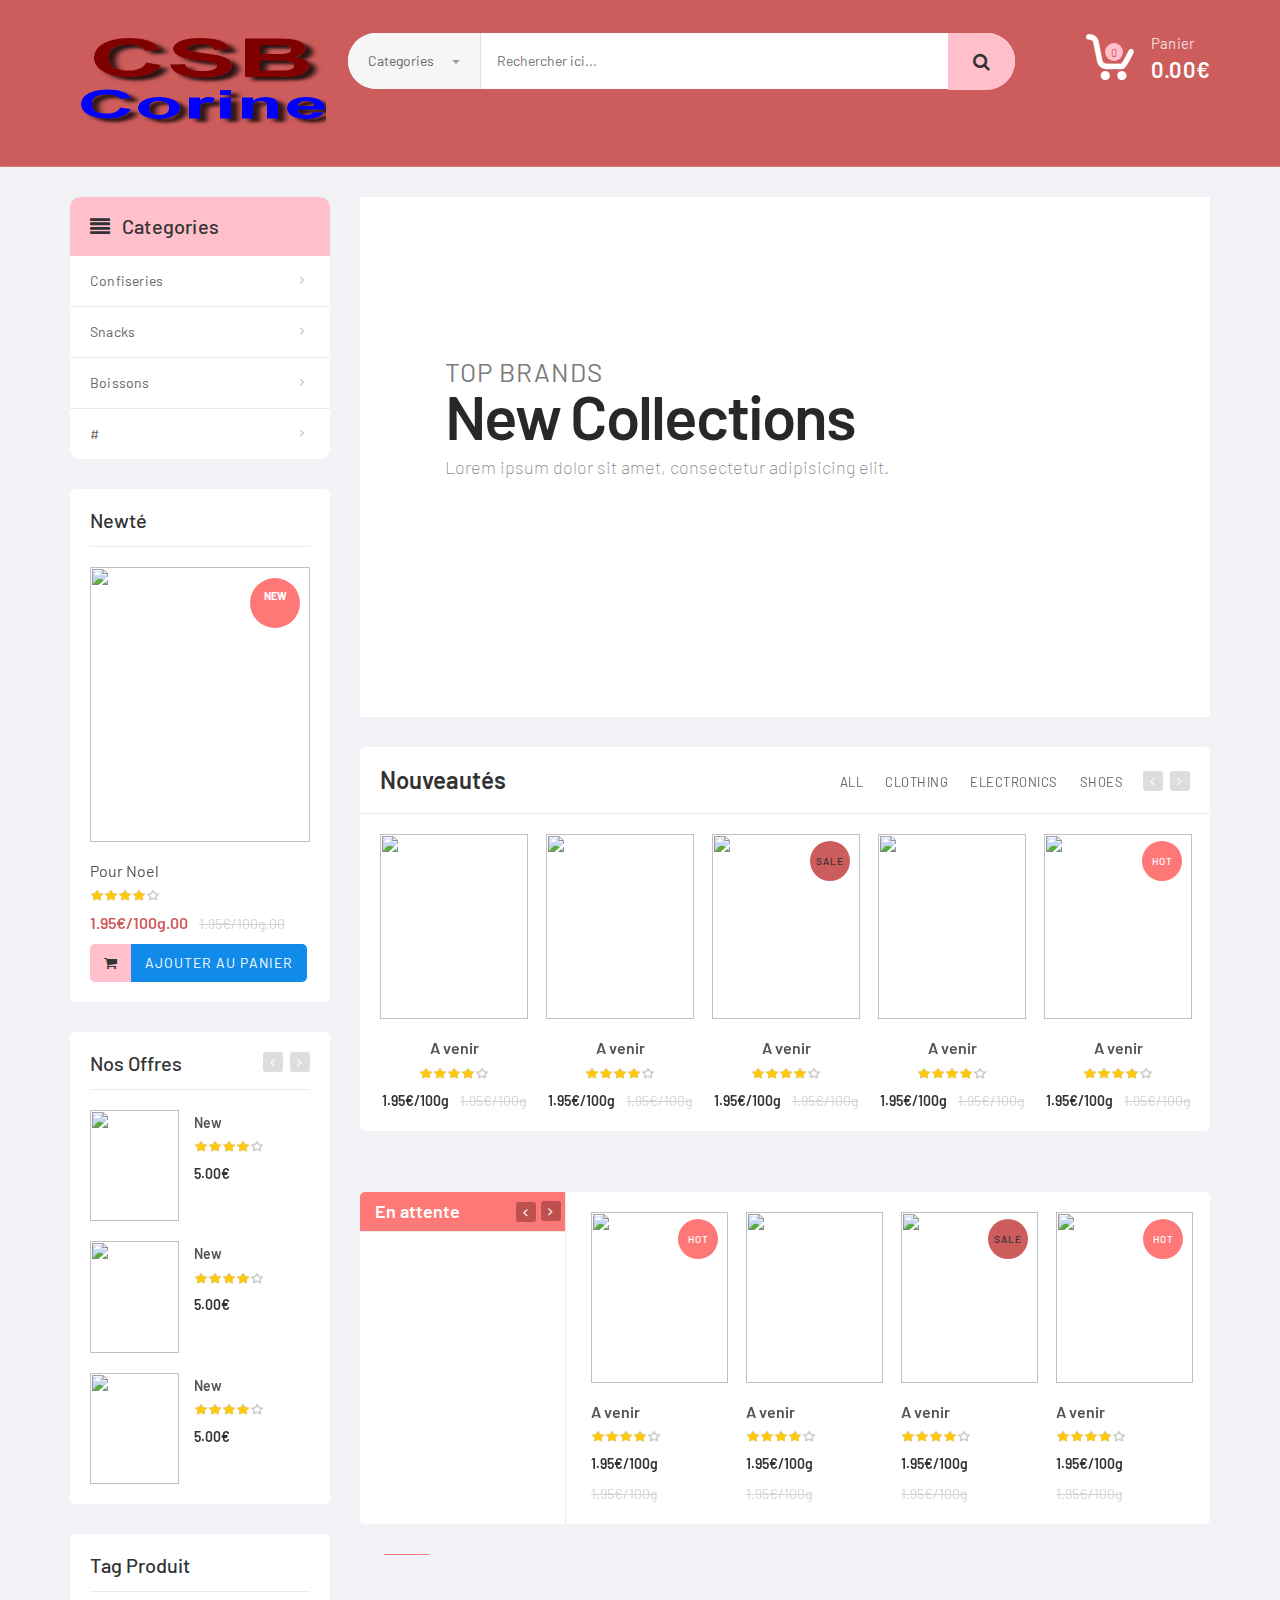
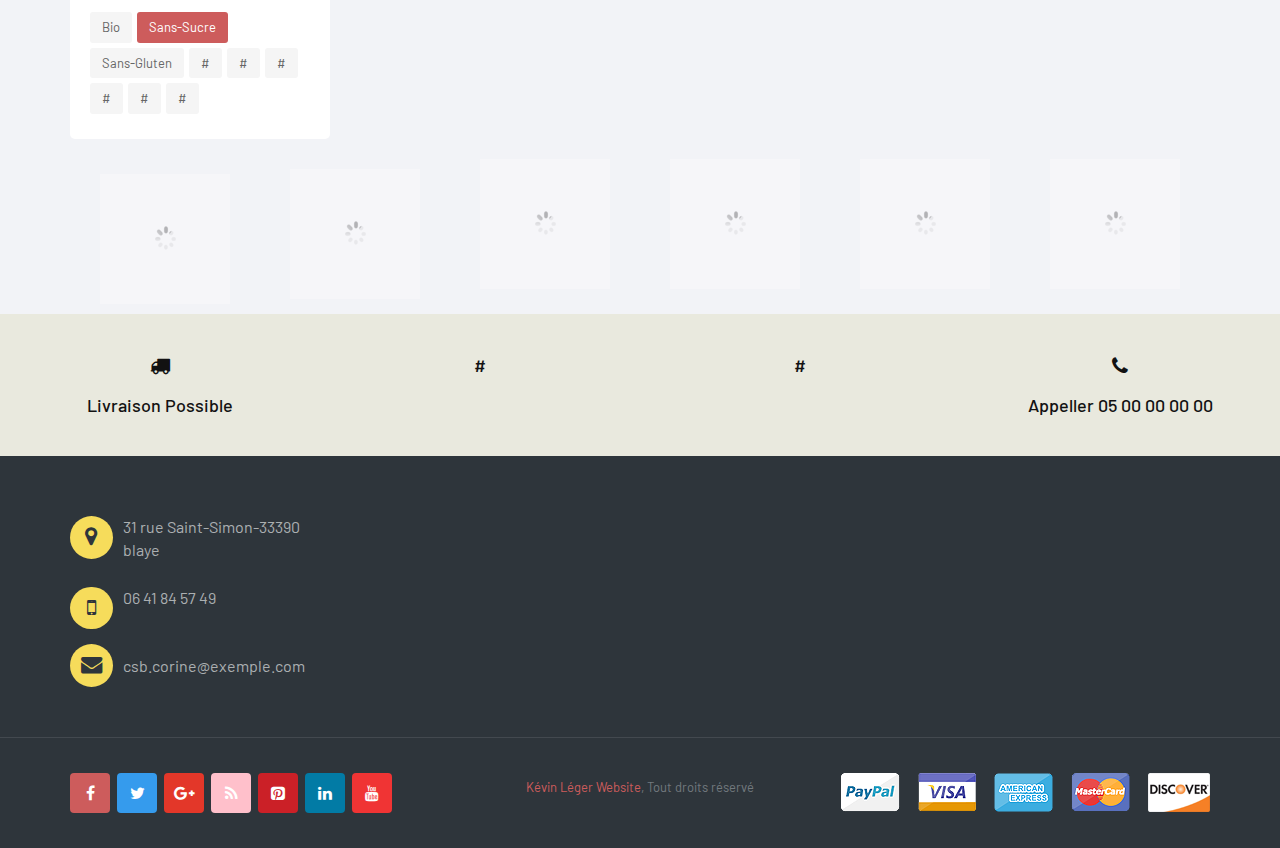
==== CSB/index.html @ 8a5435ad "Add files via upload" ====
<!DOCTYPE html>
<html lang="fr">

<head>
<!-- Meta -->
<meta charset="utf-8">
<meta name="viewport" content="width=device-width, initial-scale=1.0">
<meta name="description" content="">
<meta name="author" content="">
<meta name="robots" content="all">
<title>CSB-Corine</title>

<!-- Bootstrap Core CSS -->
<link rel="stylesheet" href="assets/css/bootstrap.min.css">

<!-- Customizable CSS -->
<link rel="stylesheet" href="assets/css/main.css">
<link rel="stylesheet" href="assets/css/blue.css">
<link rel="stylesheet" href="assets/css/owl.carousel.css">
<link rel="stylesheet" href="assets/css/owl.transitions.css">
<link rel="stylesheet" href="assets/css/animate.min.css">
<link rel="stylesheet" href="assets/css/rateit.css">
<link rel="stylesheet" href="assets/css/bootstrap-select.min.css">

<!-- Icons/Glyphs -->
<link rel="stylesheet" href="assets/css/font-awesome.css">

<!-- Fonts -->
<link href="https://fonts.googleapis.com/css?family=Barlow:200,300,300i,400,400i,500,500i,600,700,800" rel="stylesheet">
<link href='http://fonts.googleapis.com/css?family=Roboto:300,400,500,700' rel='stylesheet' type='text/css'>
<link href='https://fonts.googleapis.com/css?family=Open+Sans:400,300,400italic,600,600italic,700,700italic,800' rel='stylesheet' type='text/css'>
<link href='https://fonts.googleapis.com/css?family=Montserrat:400,700' rel='stylesheet' type='text/css'>
</head>
<body class="cnt-home">
<!-- ============================================== HEADER ============================================== -->
<header class="header-style-1">

  <div class="main-header">
    <div class="container">
      <div class="row">
        <div class="col-xs-12 col-sm-12 col-md-3 logo-holder">
          <!-- ============================================================= LOGO ============================================================= -->
          <div class="logo"> <a href="home.html"> <img src="assets/images/logo corine.png" style="width: 250px; height: 100px;" alt="logo"> </a> </div>
          <!-- /.logo -->
          <!-- ============================================================= LOGO : END ============================================================= -->
        </div>
        <!-- /.logo-holder -->

        <div class="col-lg-7 col-md-6 col-sm-8 col-xs-12 top-search-holder">
          <!-- /.contact-row -->
          <!-- ============================================================= SEARCH AREA ============================================================= -->
          <div class="search-area">
            <form>
              <div class="control-group">
                <ul class="categories-filter animate-dropdown">
                  <li class="dropdown"> <a class="dropdown-toggle" data-toggle="dropdown"
                      href="category.html">Categories <b class="caret"></b></a>
                    <ul class="dropdown-menu" role="menu">
                      <li role="presentation"><a role="menuitem" tabindex="-1" href="">- Confiseries</a>
                      </li>
                      <li role="presentation"><a role="menuitem" tabindex="-1" href="">- Snack</a>
                      </li>
                      <li role="presentation"><a role="menuitem" tabindex="-1" href="">- Boissons</a></li>
                     
                    </ul>
                  </li>
                </ul>
                <input class="search-field" placeholder="Rechercher ici..." />
                <a class="search-button" href="#"></a>
              </div>
            </form>
          </div>
          <!-- /.search-area -->
          <!-- ============================================================= SEARCH AREA : END ============================================================= -->
        </div>
        <!-- /.top-search-holder -->

        <div class="col-lg-2 col-md-3 col-sm-4 col-xs-12 animate-dropdown top-cart-row">
          <!-- ============================================================= SHOPPING CART DROPDOWN ============================================================= -->

          <div class="dropdown dropdown-cart"> <a href="#" class="dropdown-toggle lnk-cart" data-toggle="dropdown">
              <div class="items-cart-inner">
                <div class="basket">
                  <div class="basket-item-count"><span class="count">0</span></div>
                  <div class="total-price-basket"> <span class="lbl">Panier</span> <span
                      class="value">0.00€</span> </div>
                </div>
              </div>
            </a>
            <ul class="dropdown-menu">
              <li>
                <div class="cart-item product-summary">
                  <div class="row">
                    <div class="col-xs-4">
                      <div class="image"> <a href="#"><img src="#" alt=""></a>
                      </div>
                    </div>
                    <div class="col-xs-7">
 
                    </div>
                    <div class="col-xs-1 action"> <a href="#"><i class="fa fa-trash"></i></a> </div>
                  </div>
                </div>
                <!-- /.cart-item -->
                <div class="clearfix"></div>
                <hr>
                <div class="clearfix cart-total">
        
                  </div>
                  <div class="clearfix"></div>
                  <a href="checkout.html" class="btn btn-upper btn-primary btn-block m-t-20">Checkout</a>
                </div>
                <!-- /.cart-total-->

              </li>
            </ul>
            <!-- /.dropdown-menu-->
          </div>
          <!-- /.dropdown-cart -->

          <!-- ============================================================= SHOPPING CART DROPDOWN : END============================================================= -->
        </div>
        <!-- /.top-cart-row -->
      </div>
      <!-- /.row -->

    </div>
    <!-- /.container -->

  </div>
  <!-- /.main-header -->

  <!-- ============================================== NAVBAR ============================================== -->
  <div class="header-nav animate-dropdown">
    <div class="container">
      <div class="yamm navbar navbar-default" role="navigation">
        <div class="navbar-header">
          <button data-target="#mc-horizontal-menu-collapse" data-toggle="collapse" class="navbar-toggle collapsed"
            type="button">
            <span class="sr-only">Toggle navigation</span> <span class="icon-bar"></span> <span
              class="icon-bar"></span> <span class="icon-bar"></span> </button>

                
              <!-- /.navbar-nav -->
              <div class="clearfix"></div>
            </div>
            <!-- /.nav-outer -->
          </div>
          <!-- /.navbar-collapse -->

        </div>
        <!-- /.nav-bg-class -->
      </div>
      <!-- /.navbar-default -->
    </div>
    <!-- /.container-class -->

  </div>
  <!-- /.header-nav -->
  <!-- ============================================== NAVBAR : END ============================================== -->

</header>

<!-- ============================================== HEADER : END ============================================== -->
<div class="body-content outer-top-vs" id="top-banner-and-menu">
  <div class="container">
    <div class="row"> 
      <!-- ============================================== SIDEBAR ============================================== -->
      <div class="col-xs-12 col-sm-12 col-md-3 sidebar"> 
        
        <!-- ================================== TOP NAVIGATION ================================== -->
        <div class="side-menu animate-dropdown outer-bottom-xs">
          <div class="head"><i class="icon fa fa-align-justify fa-fw"></i> Categories</div>
          <nav class="yamm megamenu-horizontal">
            <ul class="nav">
              <li class="dropdown menu-item"> <a href="#" class="dropdown-toggle" data-toggle="dropdown"><i class="#" aria-hidden="true"></i>Confiseries</a>
                <ul class="dropdown-menu mega-menu">
                  <li class="yamm-content">
                    <div class="row">
                      <div class="col-sm-12 col-md-3">
                    
                      </div>
                      <!-- /.col -->
                      <div class="col-sm-12 col-md-3">
                    
                      </div>
                      <!-- /.col -->
                      <div class="col-sm-12 col-md-3">
                
                      </div>
                      <!-- /.col -->
                      <div class="col-sm-12 col-md-3">
                   
                      </div>
                      <!-- /.col --> 
                    </div>
                    <!-- /.row --> 
                  </li>
                  <!-- /.yamm-content -->
                </ul>
                <!-- /.dropdown-menu --> </li>
              <!-- /.menu-item -->
              
              <li class="dropdown menu-item"> <a href="#" class="dropdown-toggle" data-toggle="dropdown"><i class="#" aria-hidden="true"></i>Snacks</a> 
                <!-- ================================== MEGAMENU VERTICAL ================================== -->
                <ul class="dropdown-menu mega-menu">
                  <li class="yamm-content">
                    <div class="row">
                      <div class="col-xs-12 col-sm-12 col-lg-4">
                     
                      </div>
                      <div class="col-xs-12 col-sm-12 col-lg-4">
                   
                      </div>
                      <div class="dropdown-banner-holder"> <a href="#"><img alt="" src="assets/images/banners/banner-side.png" /></a> </div>
                    </div>
                    <!-- /.row --> 
                  </li>
                  <!-- /.yamm-content -->
                </ul>
                <!-- /.dropdown-menu --> 
                <!-- ================================== MEGAMENU VERTICAL ================================== --> </li>
              <!-- /.menu-item -->
              
              <li class="dropdown menu-item"> <a href="#" class="dropdown-toggle" data-toggle="dropdown"><i class="#" aria-hidden="true"></i>Boissons</a>
                <ul class="dropdown-menu mega-menu">
                  <li class="yamm-content">
                    <div class="row">
                      <div class="col-sm-12 col-md-3">
                  
                      
                      
                      
                  <!-- /.yamm-content -->
                </ul>
                <!-- /.dropdown-menu --> </li>
              <!-- /.menu-item -->
              
              <li class="dropdown menu-item"> <a href="#" class="dropdown-toggle" data-toggle="dropdown"><i class=""></i>#</a>
                <ul class="dropdown-menu mega-menu">
                  <li class="yamm-content">
                    <div class="row">
                      <div class="col-xs-12 col-sm-12 col-lg-4">
                    
                      </div>
                      <div class="col-xs-12 col-sm-12 col-lg-4">
                      
                      </div>
                      <div class="dropdown-banner-holder"> <a href="#"><img alt="" src="#" /></a> </div>
                    </div>
                    <!-- /.row --> 
                  </li>
                  <!-- /.yamm-content -->
                </ul>
                <!-- /.dropdown-menu --> </li>
              <!-- /.menu-item -->
              
          
            </ul>
            <!-- /.nav --> 
          </nav>
          <!-- /.megamenu-horizontal --> 
        </div>
        <!-- /.side-menu --> 
        <!-- ================================== TOP NAVIGATION : END ================================== --> 
        
        <!-- ============================================== HOT DEALS ============================================== -->
        <div class="sidebar-widget hot-deals outer-bottom-xs">
          <h3 class="section-title">Newté</h3>
          <div class="owl-carousel sidebar-carousel custom-carousel owl-theme outer-top-ss">
            <div class="item">
              <div class="products">
                <div class="hot-deal-wrapper">
                  <div class="image"> 
                  <a href="#">
                  <img src="#" alt=""> 
                  <img src="#" alt="" class="hover-image">
                  </a>
                  </div>
                  <div class="sale-offer-tag"><span>New<br>
                  </span></div>
                  <div class="timing-wrapper">
                    <div class="box-wrapper">
              
                    </div>
                  </div>
                </div>
                <!-- /.hot-deal-wrapper -->
                
                <div class="product-info text-left m-t-20">
                  <h3 class="name"><a href="#">Pour Noel</a></h3>
                  <div class="rating rateit-small"></div>
                  <div class="product-price"> <span class="price"> 1.95€/100g.00 </span> <span class="price-before-discount">1.95€/100g.00</span> </div>
                  <!-- /.product-price --> 
                  
                </div>
                <!-- /.product-info -->
                
                <div class="cart clearfix animate-effect">
                  <div class="action">
                    <div class="add-cart-button btn-group">
                      <button class="btn btn-primary icon" data-toggle="dropdown" type="button"> <i class="fa fa-shopping-cart"></i> </button>
                      <button class="btn btn-primary cart-btn" type="button">Ajouter au Panier</button>
                    </div>
                  </div>
                  <!-- /.action --> 
                </div>
                
              </div>
            </div>
          </div>
          <!-- /.sidebar-widget --> 
        </div>
        <!-- ============================================== HOT DEALS: END ============================================== --> 
        
        <!-- ============================================== Nos Offres ============================================== -->
        
        <div class="sidebar-widget outer-bottom-small">
          <h3 class="section-title">Nos Offres</h3>
          <div class="sidebar-widget-body outer-top-xs">
            <div class="owl-carousel sidebar-carousel special-offer custom-carousel owl-theme outer-top-xs">
              <div class="item">
                <div class="products special-product">
                  <div class="product">
                    <div class="product-micro">
                      <div class="row product-micro-row">
                        <div class="col col-xs-5">
                          <div class="product-image">
                            <div class="image"> <a href="#"> <img src="#" alt=""> </a> </div>
                            <!-- /.image --> 
                            
                          </div>
                          <!-- /.product-image --> 
                        </div>
                        <!-- /.col -->
                        <div class="col col-xs-7">
                          <div class="product-info">
                            <h3 class="name"><a href="#">New</a></h3>
                            <div class="rating rateit-small"></div>
                            <div class="product-price"> <span class="price"> 5.00€ </span> </div>
                            <!-- /.product-price --> 
                            
                          </div>
                        </div>
                        <!-- /.col --> 
                      </div>
                      <!-- /.product-micro-row --> 
                    </div>
                    <!-- /.product-micro --> 
                    
                  </div>
                  <div class="product">
                    <div class="product-micro">
                      <div class="row product-micro-row">
                        <div class="col col-xs-5">
                          <div class="product-image">
                            <div class="image"> <a href="#"> <img src="#" alt=""> </a> </div>
                            <!-- /.image --> 
                            
                          </div>
                          <!-- /.product-image --> 
                        </div>
                        <!-- /.col -->
                        <div class="col col-xs-7">
                          <div class="product-info">
                            <h3 class="name"><a href="#">New</a></h3>
                            <div class="rating rateit-small"></div>
                            <div class="product-price"> <span class="price"> 5.00€ </span> </div>
                            <!-- /.product-price --> 
                            
                          </div>
                        </div>
                        <!-- /.col --> 
                      </div>
                      <!-- /.product-micro-row --> 
                    </div>
                    <!-- /.product-micro --> 
                    
                  </div>
                  <div class="product">
                    <div class="product-micro">
                      <div class="row product-micro-row">
                        <div class="col col-xs-5">
                          <div class="product-image">
                            <div class="image"> <a href="#"> <img src="#" alt=""> </a> </div>
                            <!-- /.image --> 
                            
                          </div>
                          <!-- /.product-image --> 
                        </div>
                        <!-- /.col -->
                        <div class="col col-xs-7">
                          <div class="product-info">
                            <h3 class="name"><a href="#">New</a></h3>
                            <div class="rating rateit-small"></div>
                            <div class="product-price"> <span class="price"> 5.00€ </span> </div>
                            <!-- /.product-price --> 
                            
                          </div>
                        </div>
                        <!-- /.col --> 
                      </div>
                      <!-- /.product-micro-row --> 
                    </div>
                    <!-- /.product-micro --> 
                    
                  </div>
                </div>
              </div>
              <div class="item">
                <div class="products special-product">
                  <div class="product">
                    <div class="product-micro">
                      <div class="row product-micro-row">
                        <div class="col col-xs-5">
                          <div class="product-image">
                            <div class="image"> <a href="#"> <img src="#" alt=""> </a> </div>
                            <!-- /.image --> 
                            
                          </div>
                          <!-- /.product-image --> 
                        </div>
                        <!-- /.col -->
                        <div class="col col-xs-7">
                          <div class="product-info">
                            <h3 class="name"><a href="#">New</a></h3>
                            <div class="rating rateit-small"></div>
                            <div class="product-price"> <span class="price"> 5.00€ </span> </div>
                            <!-- /.product-price --> 
                            
                          </div>
                        </div>
                        <!-- /.col --> 
                      </div>
                      <!-- /.product-micro-row --> 
                    </div>
                    <!-- /.product-micro --> 
                    
                  </div>
                  <div class="product">
                    <div class="product-micro">
                      <div class="row product-micro-row">
                        <div class="col col-xs-5">
                          <div class="product-image">
                            <div class="image"> <a href="#"> <img src="#" alt=""> </a> </div>
                            <!-- /.image --> 
                            
                          </div>
                          <!-- /.product-image --> 
                        </div>
                        <!-- /.col -->
                        <div class="col col-xs-7">
                          <div class="product-info">
                            <h3 class="name"><a href="#">New</a></h3>
                            <div class="rating rateit-small"></div>
                            <div class="product-price"> <span class="price"> 5.00€ </span> </div>
                            <!-- /.product-price --> 
                            
                          </div>
                        </div>
                        <!-- /.col --> 
                      </div>
                      <!-- /.product-micro-row --> 
                    </div>
                    <!-- /.product-micro --> 
                    
                  </div>
                  <div class="product">
                    <div class="product-micro">
                      <div class="row product-micro-row">
                        <div class="col col-xs-5">
                          <div class="product-image">
                            <div class="image"> <a href="#"> <img src="#" alt=""> </a> </div>
                            <!-- /.image --> 
                            
                          </div>
                          <!-- /.product-image --> 
                        </div>
                        <!-- /.col -->
                        <div class="col col-xs-7">
                          <div class="product-info">
                            <h3 class="name"><a href="#">New</a></h3>
                            <div class="rating rateit-small"></div>
                            <div class="product-price"> <span class="price"> 5.00€ </span> </div>
                            <!-- /.product-price --> 
                            
                          </div>
                        </div>
                        <!-- /.col --> 
                      </div>
                      <!-- /.product-micro-row --> 
                    </div>
                    <!-- /.product-micro --> 
                    
                  </div>
                </div>
              </div>
              <div class="item">
                <div class="products special-product">
                  <div class="product">
                    <div class="product-micro">
                      <div class="row product-micro-row">
                        <div class="col col-xs-5">
                          <div class="product-image">
                            <div class="image"> <a href="#"> <img src="#"  alt=""> </a> </div>
                            <!-- /.image --> 
                            
                          </div>
                          <!-- /.product-image --> 
                        </div>
                        <!-- /.col -->
                        <div class="col col-xs-7">
                          <div class="product-info">
                            <h3 class="name"><a href="#">New</a></h3>
                            <div class="rating rateit-small"></div>
                            <div class="product-price"> <span class="price"> 5.00€ </span> </div>
                            <!-- /.product-price --> 
                            
                          </div>
                        </div>
                        <!-- /.col --> 
                      </div>
                      <!-- /.product-micro-row --> 
                    </div>
                    <!-- /.product-micro --> 
                    
                  </div>
                  <div class="product">
                    <div class="product-micro">
                      <div class="row product-micro-row">
                        <div class="col col-xs-5">
                          <div class="product-image">
                            <div class="image"> <a href="#"> <img src="#" alt=""> </a> </div>
                            <!-- /.image --> 
                            
                          </div>
                          <!-- /.product-image --> 
                        </div>
                        <!-- /.col -->
                        <div class="col col-xs-7">
                          <div class="product-info">
                            <h3 class="name"><a href="#">New</a></h3>
                            <div class="rating rateit-small"></div>
                            <div class="product-price"> <span class="price"> 5.00€ </span> </div>
                            <!-- /.product-price --> 
                          </div>
                        </div>
                        <!-- /.col --> 
                      </div>
                      <!-- /.product-micro-row --> 
                    </div>
                    <!-- /.product-micro --> 
                    
                  </div>
                  <div class="product">
                    <div class="product-micro">
                      <div class="row product-micro-row">
                        <div class="col col-xs-5">
                          <div class="product-image">
                            <div class="image"> <a href="#"> <img src="#" alt=""> </a> </div>
                            <!-- /.image --> 
                            
                          </div>
                          <!-- /.product-image --> 
                        </div>
                        <!-- /.col -->
                        <div class="col col-xs-7">
                          <div class="product-info">
                            <h3 class="name"><a href="#">New</a></h3>
                            <div class="rating rateit-small"></div>
                            <div class="product-price"> <span class="price"> 5.00€ </span> </div>
                            <!-- /.product-price --> 
                            
                          </div>
                        </div>
                        <!-- /.col --> 
                      </div>
                      <!-- /.product-micro-row --> 
                    </div>
                    <!-- /.product-micro --> 
                    
                  </div>
                </div>
              </div>
            </div>
          </div>
          <!-- /.sidebar-widget-body --> 
        </div>
        <!-- /.sidebar-widget --> 
        <!-- ============================================== Nos Offres : END ============================================== --> 
        <!-- ============================================== PRODUCT TAGS ============================================== -->
        <div class="sidebar-widget product-tag">
          <h3 class="section-title">Tag Produit</h3>
          <div class="sidebar-widget-body outer-top-xs">
            <div class="tag-list"> <a class="item" title="Phone" href="category.html">Bio</a> <a class="item active" title="Vest" href="category.html">Sans-Sucre</a> <a class="item" title="Smartphone" href="category.html">Sans-Gluten</a> <a class="item" title="Furniture" href="category.html">#</a> <a class="item" title="T-shirt" href="category.html">#</a> <a class="item" title="Sweatpants" href="category.html">#</a> <a class="item" title="Sneaker" href="category.html">#</a> <a class="item" title="Toys" href="category.html">#</a> <a class="item" title="Rose" href="category.html">#</a> </div>
            <!-- /.tag-list --> 
          </div>
          <!-- /.sidebar-widget-body --> 
        </div>
        <!-- /.sidebar-widget --> 
        <!-- ============================================== PRODUCT TAGS : END ============================================== --> 
     
        
        
        
        
      </div>
      <!-- /.sidemenu-holder --> 
      <!-- ============================================== SIDEBAR : END ============================================== --> 
      
      <!-- ============================================== CONTENT ============================================== -->
      <div class="col-xs-12 col-sm-12 col-md-9 homebanner-holder"> 
        <!-- ========================================== SECTION – HERO ========================================= -->
        
        <div id="hero">
          <div id="owl-main" class="owl-carousel owl-inner-nav owl-ui-sm">
            <div class="item" style="background-image: url(#);">
              <div class="container-fluid">
                <div class="caption bg-color vertical-center text-left">
                  <div class="slider-header fadeInDown-1">Top Brands</div>
                  <div class="big-text fadeInDown-1"> New Collections </div>
                  <div class="excerpt fadeInDown-2 hidden-xs"> <span>Lorem ipsum dolor sit amet, consectetur adipisicing elit.</span> </div>
                  <div class="button-holder fadeInDown-3"> <a href="index6c11.html?page=single-product" class="btn-lg btn btn-uppercase btn-primary shop-now-button">Acheter</a> </div>
                </div>
                <!-- /.caption --> 
              </div>
              <!-- /.container-fluid --> 
            </div>
            <!-- /.item -->
            
            <div class="item" style="background-image: url(#);">
              <div class="container-fluid">
                <div class="caption bg-color vertical-center text-left">
                  <div class="slider-header fadeInDown-1">#</div>
                  <div class="big-text fadeInDown-1"> # </div>
                  <div class="excerpt fadeInDown-2 hidden-xs"> <span>Nemo enim ipsam voluptatem quia voluptas sit aspernatur aut odit aut fugit</span> </div>
                  <div class="button-holder fadeInDown-3"> <a href="index6c11.html?page=single-product" class="btn-lg btn btn-uppercase btn-primary shop-now-button">Acheter</a> </div>
                </div>
                <!-- /.caption --> 
              </div>
              <!-- /.container-fluid --> 
            </div>
            <!-- /.item --> 
            
          </div>
          <!-- /.owl-carousel --> 
        </div>
        
        <!-- ========================================= SECTION – HERO : END ========================================= --> 
        

       <!-- ============================================== SCROLL TABS ============================================== -->
       <div id="product-tabs-slider" class="scroll-tabs outer-top-vs">
        <div class="more-info-tab clearfix ">
          <h3 class="new-product-title pull-left">Nouveautés</h3>
          <ul class="nav nav-tabs nav-tab-line pull-right" id="new-products-1">
            <li class="active"><a data-transition-type="backSlide" href="#all" data-toggle="tab">All</a></li>
            <li><a data-transition-type="backSlide" href="#smartphone" data-toggle="tab">Clothing</a></li>
            <li><a data-transition-type="backSlide" href="#laptop" data-toggle="tab">Electronics</a></li>
            <li><a data-transition-type="backSlide" href="#apple" data-toggle="tab">Shoes</a></li>
          </ul>
          <!-- /.nav-tabs --> 
        </div>
        <div class="tab-content outer-top-xs">
          <div class="tab-pane in active" id="all">
            <div class="product-slider">
              <div class="owl-carousel home-owl-carousel custom-carousel owl-theme">
                <div class="item item-carousel">
                  <div class="products">
                    <div class="product">
                      <div class="product-image">
                        <div class="image"> 
                        <a href="detail.html">
                           <img src="assets/images/products/p1.jpg" alt=""> 
                            <img src="assets/images/products/p1_hover.jpg" alt="" class="hover-image">
                        </a> 
                     </div>
                        <!-- /.image -->
                        
                        <div class="tag"><span>new</span></div>
                      </div>
                      <!-- /.product-image -->
                      
                      <div class="product-info text-left">
                        <h3 class="name"><a href="detail.html">A venir</a></h3>
                        <div class="rating rateit-small"></div>
                        <div class="description"></div>
                        <div class="product-price"> <span class="price"> 1.95€/100g </span> <span class="price-before-discount">1.95€/100g</span> </div>
                        <!-- /.product-price --> 
                        
                      </div>
                      <!-- /.product-info -->
                      <div class="cart clearfix animate-effect">
                        <div class="action">
                          <ul class="list-unstyled">
                            <li class="add-cart-button btn-group">
                              <button data-toggle="tooltip" class="btn btn-primary icon" type="button" title="Add Cart"> <i class="fa fa-shopping-cart"></i> </button>
                              <button class="btn btn-primary cart-btn" type="button">Ajouter au Panier</button>
                            </li>
                            <li class="lnk wishlist"> <a data-toggle="tooltip" class="add-to-cart" href="detail.html" title="Wishlist"> <i class="icon fa fa-heart"></i> </a> </li>
                            <li class="lnk"> <a data-toggle="tooltip" class="add-to-cart" href="detail.html" title="Compare"> <i class="fa fa-signal" aria-hidden="true"></i> </a> </li>
                          </ul>
                        </div>
                        <!-- /.action --> 
                      </div>
                      <!-- /.cart --> 
                    </div>
                    <!-- /.product --> 
                    
                  </div>
                  <!-- /.products --> 
                </div>
                <!-- /.item -->
                
                <div class="item item-carousel">
                  <div class="products">
                    <div class="product">
                      <div class="product-image">
                        <div class="image"> 
                        <a href="detail.html">
                           <img src="assets/images/products/p4.jpg" alt=""> 
                            <img src="assets/images/products/p4_hover.jpg" alt="" class="hover-image">
                        </a>
                         </div>
                        <!-- /.image -->
                        
                        
                      </div>
                      <!-- /.product-image -->
                      
                      <div class="product-info text-left">
                        <h3 class="name"><a href="detail.html">A venir</a></h3>
                        <div class="rating rateit-small"></div>
                        <div class="description"></div>
                        <div class="product-price"> <span class="price"> 1.95€/100g </span> <span class="price-before-discount">1.95€/100g</span> </div>
                        <!-- /.product-price --> 
                        
                      </div>
                      <!-- /.product-info -->
                      <div class="cart clearfix animate-effect">
                        <div class="action">
                          <ul class="list-unstyled">
                            <li class="add-cart-button btn-group">
                              <button class="btn btn-primary icon" data-toggle="dropdown" type="button"> <i class="fa fa-shopping-cart"></i> </button>
                              <button class="btn btn-primary cart-btn" type="button">Ajouter au Panier</button>
                            </li>
                            <li class="lnk wishlist"> <a class="add-to-cart" href="detail.html" title="Wishlist"> <i class="icon fa fa-heart"></i> </a> </li>
                            <li class="lnk"> <a class="add-to-cart" href="detail.html" title="Compare"> <i class="fa fa-signal" aria-hidden="true"></i> </a> </li>
                          </ul>
                        </div>
                        <!-- /.action --> 
                      </div>
                      <!-- /.cart --> 
                    </div>
                    <!-- /.product --> 
                    
                  </div>
                  <!-- /.products --> 
                </div>
                <!-- /.item -->
                
                <div class="item item-carousel">
                  <div class="products">
                    <div class="product">
                      <div class="product-image">
                        <div class="image"> 
                         <a href="detail.html">
                           <img src="assets/images/products/p3.jpg" alt=""> 
                            <img src="assets/images/products/p3_hover.jpg" alt="" class="hover-image">
                        </a>
                         </div>
                        <!-- /.image -->
                        
                        <div class="tag sale"><span>sale</span></div>
                      </div>
                      <!-- /.product-image -->
                      
                      <div class="product-info text-left">
                        <h3 class="name"><a href="detail.html">A venir</a></h3>
                        <div class="rating rateit-small"></div>
                        <div class="description"></div>
                        <div class="product-price"> <span class="price"> 1.95€/100g </span> <span class="price-before-discount">1.95€/100g</span> </div>
                        <!-- /.product-price --> 
                        
                      </div>
                      <!-- /.product-info -->
                      <div class="cart clearfix animate-effect">
                        <div class="action">
                          <ul class="list-unstyled">
                            <li class="add-cart-button btn-group">
                              <button class="btn btn-primary icon" data-toggle="dropdown" type="button"> <i class="fa fa-shopping-cart"></i> </button>
                              <button class="btn btn-primary cart-btn" type="button">Ajouter au Panier</button>
                            </li>
                            <li class="lnk wishlist"> <a class="add-to-cart" href="detail.html" title="Wishlist"> <i class="icon fa fa-heart"></i> </a> </li>
                            <li class="lnk"> <a class="add-to-cart" href="detail.html" title="Compare"> <i class="fa fa-signal" aria-hidden="true"></i> </a> </li>
                          </ul>
                        </div>
                        <!-- /.action --> 
                      </div>
                      <!-- /.cart --> 
                    </div>
                    <!-- /.product --> 
                    
                  </div>
                  <!-- /.products --> 
                </div>
                <!-- /.item -->
                
                <div class="item item-carousel">
                  <div class="products">
                    <div class="product">
                      <div class="product-image">
                        <div class="image"> 
                         <a href="detail.html">
                           <img src="assets/images/products/p2.jpg" alt=""> 
                            <img src="assets/images/products/p2_hover.jpg" alt="" class="hover-image">
                        </a> 
                        </div>
                        <!-- /.image -->
                        
                        
                      </div>
                      <!-- /.product-image -->
                      
                      <div class="product-info text-left">
                        <h3 class="name"><a href="detail.html">A venir</a></h3>
                        <div class="rating rateit-small"></div>
                        <div class="description"></div>
                        <div class="product-price"> <span class="price"> 1.95€/100g </span> <span class="price-before-discount">1.95€/100g</span> </div>
                        <!-- /.product-price --> 
                        
                      </div>
                      <!-- /.product-info -->
                      <div class="cart clearfix animate-effect">
                        <div class="action">
                          <ul class="list-unstyled">
                            <li class="add-cart-button btn-group">
                              <button class="btn btn-primary icon" data-toggle="dropdown" type="button"> <i class="fa fa-shopping-cart"></i> </button>
                              <button class="btn btn-primary cart-btn" type="button">Ajouter au Panier</button>
                            </li>
                            <li class="lnk wishlist"> <a class="add-to-cart" href="detail.html" title="Wishlist"> <i class="icon fa fa-heart"></i> </a> </li>
                            <li class="lnk"> <a class="add-to-cart" href="detail.html" title="Compare"> <i class="fa fa-signal" aria-hidden="true"></i> </a> </li>
                          </ul>
                        </div>
                        <!-- /.action --> 
                      </div>
                      <!-- /.cart --> 
                    </div>
                    <!-- /.product --> 
                    
                  </div>
                  <!-- /.products --> 
                </div>
                <!-- /.item -->
                
                <div class="item item-carousel">
                  <div class="products">
                    <div class="product">
                      <div class="product-image">
                        <div class="image"> 
                         <a href="detail.html">
                           <img src="assets/images/products/p6.jpg" alt=""> 
                            <img src="assets/images/products/p6_hover.jpg" alt="" class="hover-image">
                        </a> 
                        </div>
                        <!-- /.image -->
                        
                        <div class="tag hot"><span>hot</span></div>
                      </div>
                      <!-- /.product-image -->
                      
                      <div class="product-info text-left">
                        <h3 class="name"><a href="detail.html">A venir</a></h3>
                        <div class="rating rateit-small"></div>
                        <div class="description"></div>
                        <div class="product-price"> <span class="price"> 1.95€/100g </span> <span class="price-before-discount">1.95€/100g</span> </div>
                        <!-- /.product-price --> 
                        
                      </div>
                      <!-- /.product-info -->
                      <div class="cart clearfix animate-effect">
                        <div class="action">
                          <ul class="list-unstyled">
                            <li class="add-cart-button btn-group">
                              <button class="btn btn-primary icon" data-toggle="dropdown" type="button"> <i class="fa fa-shopping-cart"></i> </button>
                              <button class="btn btn-primary cart-btn" type="button">Ajouter au Panier</button>
                            </li>
                            <li class="lnk wishlist"> <a class="add-to-cart" href="detail.html" title="Wishlist"> <i class="icon fa fa-heart"></i> </a> </li>
                            <li class="lnk"> <a class="add-to-cart" href="detail.html" title="Compare"> <i class="fa fa-signal" aria-hidden="true"></i> </a> </li>
                          </ul>
                        </div>
                        <!-- /.action --> 
                      </div>
                      <!-- /.cart --> 
                    </div>
                    <!-- /.product --> 
                    
                  </div>
                  <!-- /.products --> 
                </div>
                <!-- /.item -->
                
                <div class="item item-carousel">
                  <div class="products">
                    <div class="product">
                      <div class="product-image">
                        <div class="image"> 
                         <a href="detail.html">
                           <img src="assets/images/products/p5.jpg" alt=""> 
                            <img src="assets/images/products/p5_hover.jpg" alt="" class="hover-image">
                        </a>
                        </div>
                        <!-- /.image -->
                        
                        <div class="tag"><span>new</span></div>
                      </div>
                      <!-- /.product-image -->
                      
                      <div class="product-info text-left">
                        <h3 class="name"><a href="detail.html">A venir</a></h3>
                        <div class="rating rateit-small"></div>
                        <div class="description"></div>
                        <div class="product-price"> <span class="price"> 1.95€/100g </span> <span class="price-before-discount">1.95€/100g</span> </div>
                        <!-- /.product-price --> 
                        
                      </div>
                      <!-- /.product-info -->
                      <div class="cart clearfix animate-effect">
                        <div class="action">
                          <ul class="list-unstyled">
                            <li class="add-cart-button btn-group">
                              <button class="btn btn-primary icon" data-toggle="dropdown" type="button"> <i class="fa fa-shopping-cart"></i> </button>
                              <button class="btn btn-primary cart-btn" type="button">Ajouter au Panier</button>
                            </li>
                            <li class="lnk wishlist"> <a class="add-to-cart" href="detail.html" title="Wishlist"> <i class="icon fa fa-heart"></i> </a> </li>
                            <li class="lnk"> <a class="add-to-cart" href="detail.html" title="Compare"> <i class="fa fa-signal" aria-hidden="true"></i> </a> </li>
                          </ul>
                        </div>
                        <!-- /.action --> 
                      </div>
                      <!-- /.cart --> 
                    </div>
                    <!-- /.product --> 
                    
                  </div>
                  <!-- /.products --> 
                </div>
                <!-- /.item --> 
              </div>
              <!-- /.home-owl-carousel --> 
            </div>
            <!-- /.product-slider --> 
          </div>
          <!-- /.tab-pane -->
          
          <div class="tab-pane" id="smartphone">
            <div class="product-slider">
              <div class="owl-carousel home-owl-carousel custom-carousel owl-theme">
                <div class="item item-carousel">
                  <div class="products">
                    <div class="product">
                      <div class="product-image">
                        <div class="image"> 
                        <a href="detail.html">
                           <img src="assets/images/products/p7.jpg" alt=""> 
                            <img src="assets/images/products/p7_hover.jpg" alt="" class="hover-image">
                        </a>
                        
                        </div>
                        <!-- /.image -->
                        
                        <div class="tag sale"><span>sale</span></div>
                      </div>
                      <!-- /.product-image -->
                      
                      <div class="product-info text-left">
                        <h3 class="name"><a href="detail.html">A venir</a></h3>
                        <div class="rating rateit-small"></div>
                        <div class="description"></div>
                        <div class="product-price"> <span class="price"> 1.95€/100g </span> <span class="price-before-discount">1.95€/100g</span> </div>
                        <!-- /.product-price --> 
                        
                      </div>
                      <!-- /.product-info -->
                      <div class="cart clearfix animate-effect">
                        <div class="action">
                          <ul class="list-unstyled">
                            <li class="add-cart-button btn-group">
                              <button class="btn btn-primary icon" data-toggle="dropdown" type="button"> <i class="fa fa-shopping-cart"></i> </button>
                              <button class="btn btn-primary cart-btn" type="button">Ajouter au Panier</button>
                            </li>
                            <li class="lnk wishlist"> <a class="add-to-cart" href="detail.html" title="Wishlist"> <i class="icon fa fa-heart"></i> </a> </li>
                            <li class="lnk"> <a class="add-to-cart" href="detail.html" title="Compare"> <i class="fa fa-signal" aria-hidden="true"></i> </a> </li>
                          </ul>
                        </div>
                        <!-- /.action --> 
                      </div>
                      <!-- /.cart --> 
                    </div>
                    <!-- /.product --> 
                    
                  </div>
                  <!-- /.products --> 
                </div>
                <!-- /.item -->
                
                <div class="item item-carousel">
                  <div class="products">
                    <div class="product">
                      <div class="product-image">
                        <div class="image"> 
                        <a href="detail.html">
                           <img src="assets/images/products/p8.jpg" alt=""> 
                            <img src="assets/images/products/p8_hover.jpg" alt="" class="hover-image">
                        </a>
                        
                        </div>
                        <!-- /.image -->
                        
                        <div class="tag"><span>new</span></div>
                      </div>
                      <!-- /.product-image -->
                      
                      <div class="product-info text-left">
                        <h3 class="name"><a href="detail.html">A venir</a></h3>
                        <div class="rating rateit-small"></div>
                        <div class="description"></div>
                        <div class="product-price"> <span class="price"> 1.95€/100g </span> <span class="price-before-discount">1.95€/100g</span> </div>
                        <!-- /.product-price --> 
                        
                      </div>
                      <!-- /.product-info -->
                      <div class="cart clearfix animate-effect">
                        <div class="action">
                          <ul class="list-unstyled">
                            <li class="add-cart-button btn-group">
                              <button class="btn btn-primary icon" data-toggle="dropdown" type="button"> <i class="fa fa-shopping-cart"></i> </button>
                              <button class="btn btn-primary cart-btn" type="button">Ajouter au Panier</button>
                            </li>
                            <li class="lnk wishlist"> <a class="add-to-cart" href="detail.html" title="Wishlist"> <i class="icon fa fa-heart"></i> </a> </li>
                            <li class="lnk"> <a class="add-to-cart" href="detail.html" title="Compare"> <i class="fa fa-signal" aria-hidden="true"></i> </a> </li>
                          </ul>
                        </div>
                        <!-- /.action --> 
                      </div>
                      <!-- /.cart --> 
                    </div>
                    <!-- /.product --> 
                    
                  </div>
                  <!-- /.products --> 
                </div>
                <!-- /.item -->
                
                <div class="item item-carousel">
                  <div class="products">
                    <div class="product">
                      <div class="product-image">
                        <div class="image"> 
                        <a href="detail.html">
                           <img src="assets/images/products/p9.jpg" alt=""> 
                            <img src="assets/images/products/p9_hover.jpg" alt="" class="hover-image">
                        </a>
                        
                        </div>
                        <!-- /.image -->
                        
                        <div class="tag sale"><span>sale</span></div>
                      </div>
                      <!-- /.product-image -->
                      
                      <div class="product-info text-left">
                        <h3 class="name"><a href="detail.html">A venir</a></h3>
                        <div class="rating rateit-small"></div>
                        <div class="description"></div>
                        <div class="product-price"> <span class="price"> 1.95€/100g </span> <span class="price-before-discount">1.95€/100g</span> </div>
                        <!-- /.product-price --> 
                        
                      </div>
                      <!-- /.product-info -->
                      <div class="cart clearfix animate-effect">
                        <div class="action">
                          <ul class="list-unstyled">
                            <li class="add-cart-button btn-group">
                              <button class="btn btn-primary icon" data-toggle="dropdown" type="button"> <i class="fa fa-shopping-cart"></i> </button>
                              <button class="btn btn-primary cart-btn" type="button">Ajouter au Panier</button>
                            </li>
                            <li class="lnk wishlist"> <a class="add-to-cart" href="detail.html" title="Wishlist"> <i class="icon fa fa-heart"></i> </a> </li>
                            <li class="lnk"> <a class="add-to-cart" href="detail.html" title="Compare"> <i class="fa fa-signal" aria-hidden="true"></i> </a> </li>
                          </ul>
                        </div>
                        <!-- /.action --> 
                      </div>
                      <!-- /.cart --> 
                    </div>
                    <!-- /.product --> 
                    
                  </div>
                  <!-- /.products --> 
                </div>
                <!-- /.item -->
                
                <div class="item item-carousel">
                  <div class="products">
                    <div class="product">
                      <div class="product-image">
                        <div class="image"> 
                        <a href="detail.html">
                           <img src="assets/images/products/p10.jpg" alt=""> 
                            <img src="assets/images/products/p10_hover.jpg" alt="" class="hover-image">
                        </a>
                        
                        </div>
                        <!-- /.image -->
                        
                        <div class="tag"><span>new</span></div>
                      </div>
                      <!-- /.product-image -->
                      
                      <div class="product-info text-left">
                        <h3 class="name"><a href="detail.html">A venir</a></h3>
                        <div class="rating rateit-small"></div>
                        <div class="description"></div>
                        <div class="product-price"> <span class="price"> 1.95€/100g </span> <span class="price-before-discount">1.95€/100g</span> </div>
                        <!-- /.product-price --> 
                        
                      </div>
                      <!-- /.product-info -->
                      <div class="cart clearfix animate-effect">
                        <div class="action">
                          <ul class="list-unstyled">
                            <li class="add-cart-button btn-group">
                              <button class="btn btn-primary icon" data-toggle="dropdown" type="button"> <i class="fa fa-shopping-cart"></i> </button>
                              <button class="btn btn-primary cart-btn" type="button">Ajouter au Panier</button>
                            </li>
                            <li class="lnk wishlist"> <a class="add-to-cart" href="detail.html" title="Wishlist"> <i class="icon fa fa-heart"></i> </a> </li>
                            <li class="lnk"> <a class="add-to-cart" href="detail.html" title="Compare"> <i class="fa fa-signal" aria-hidden="true"></i> </a> </li>
                          </ul>
                        </div>
                        <!-- /.action --> 
                      </div>
                      <!-- /.cart --> 
                    </div>
                    <!-- /.product --> 
                    
                  </div>
                  <!-- /.products --> 
                </div>
                <!-- /.item -->
                
                <div class="item item-carousel">
                  <div class="products">
                    <div class="product">
                      <div class="product-image">
                        <div class="image"> 
                        <a href="detail.html">
                           <img src="assets/images/products/p11.jpg" alt=""> 
                            <img src="assets/images/products/p11_hover.jpg" alt="" class="hover-image">
                        </a>
                        
                        </div>
                        <!-- /.image -->
                        
                        <div class="tag hot"><span>hot</span></div>
                      </div>
                      <!-- /.product-image -->
                      
                      <div class="product-info text-left">
                        <h3 class="name"><a href="detail.html">A venir</a></h3>
                        <div class="rating rateit-small"></div>
                        <div class="description"></div>
                        <div class="product-price"> <span class="price"> 1.95€/100g </span> <span class="price-before-discount">1.95€/100g</span> </div>
                        <!-- /.product-price --> 
                        
                      </div>
                      <!-- /.product-info -->
                      <div class="cart clearfix animate-effect">
                        <div class="action">
                          <ul class="list-unstyled">
                            <li class="add-cart-button btn-group">
                              <button class="btn btn-primary icon" data-toggle="dropdown" type="button"> <i class="fa fa-shopping-cart"></i> </button>
                              <button class="btn btn-primary cart-btn" type="button">Ajouter au Panier</button>
                            </li>
                            <li class="lnk wishlist"> <a class="add-to-cart" href="detail.html" title="Wishlist"> <i class="icon fa fa-heart"></i> </a> </li>
                            <li class="lnk"> <a class="add-to-cart" href="detail.html" title="Compare"> <i class="fa fa-signal" aria-hidden="true"></i> </a> </li>
                          </ul>
                        </div>
                        <!-- /.action --> 
                      </div>
                      <!-- /.cart --> 
                    </div>
                    <!-- /.product --> 
                    
                  </div>
                  <!-- /.products --> 
                </div>
                <!-- /.item -->
                
                <div class="item item-carousel">
                  <div class="products">
                    <div class="product">
                      <div class="product-image">
                        <div class="image"> 
                        <a href="detail.html">
                           <img src="assets/images/products/p12.jpg" alt=""> 
                            <img src="assets/images/products/p12_hover.jpg" alt="" class="hover-image">
                        </a>
                        
                        </div>
                        <!-- /.image -->
                        
                        <div class="tag hot"><span>hot</span></div>
                      </div>
                      <!-- /.product-image -->
                      
                      <div class="product-info text-left">
                        <h3 class="name"><a href="detail.html">A venir</a></h3>
                        <div class="rating rateit-small"></div>
                        <div class="description"></div>
                        <div class="product-price"> <span class="price"> 1.95€/100g </span> <span class="price-before-discount">1.95€/100g</span> </div>
                        <!-- /.product-price --> 
                        
                      </div>
                      <!-- /.product-info -->
                      <div class="cart clearfix animate-effect">
                        <div class="action">
                          <ul class="list-unstyled">
                            <li class="add-cart-button btn-group">
                              <button class="btn btn-primary icon" data-toggle="dropdown" type="button"> <i class="fa fa-shopping-cart"></i> </button>
                              <button class="btn btn-primary cart-btn" type="button">Ajouter au Panier</button>
                            </li>
                            <li class="lnk wishlist"> <a class="add-to-cart" href="detail.html" title="Wishlist"> <i class="icon fa fa-heart"></i> </a> </li>
                            <li class="lnk"> <a class="add-to-cart" href="detail.html" title="Compare"> <i class="fa fa-signal" aria-hidden="true"></i> </a> </li>
                          </ul>
                        </div>
                        <!-- /.action --> 
                      </div>
                      <!-- /.cart --> 
                    </div>
                    <!-- /.product --> 
                    
                  </div>
                  <!-- /.products --> 
                </div>
                <!-- /.item --> 
              </div>
              <!-- /.home-owl-carousel --> 
            </div>
            <!-- /.product-slider --> 
          </div>
          <!-- /.tab-pane -->
          
          <div class="tab-pane" id="laptop">
            <div class="product-slider">
              <div class="owl-carousel home-owl-carousel custom-carousel owl-theme">
                <div class="item item-carousel">
                  <div class="products">
                    <div class="product">
                      <div class="product-image">
                        <div class="image"> 
                        <a href="detail.html">
                           <img src="assets/images/products/p15.jpg" alt=""> 
                            <img src="assets/images/products/p15_hover.jpg" alt="" class="hover-image">
                        </a>
                        
                        </div>
                        <!-- /.image -->
                        
                        <div class="tag"><span>new</span></div>
                      </div>
                      <!-- /.product-image -->
                      
                      <div class="product-info text-left">
                        <h3 class="name"><a href="detail.html">A venir</a></h3>
                        <div class="rating rateit-small"></div>
                        <div class="description"></div>
                        <div class="product-price"> <span class="price"> 1.95€/100g </span> <span class="price-before-discount">1.95€/100g</span> </div>
                        <!-- /.product-price --> 
                        
                      </div>
                      <!-- /.product-info -->
                      <div class="cart clearfix animate-effect">
                        <div class="action">
                          <ul class="list-unstyled">
                            <li class="add-cart-button btn-group">
                              <button class="btn btn-primary icon" data-toggle="dropdown" type="button"> <i class="fa fa-shopping-cart"></i> </button>
                              <button class="btn btn-primary cart-btn" type="button">Ajouter au Panier</button>
                            </li>
                            <li class="lnk wishlist"> <a class="add-to-cart" href="detail.html" title="Wishlist"> <i class="icon fa fa-heart"></i> </a> </li>
                            <li class="lnk"> <a class="add-to-cart" href="detail.html" title="Compare"> <i class="fa fa-signal" aria-hidden="true"></i> </a> </li>
                          </ul>
                        </div>
                        <!-- /.action --> 
                      </div>
                      <!-- /.cart --> 
                    </div>
                    <!-- /.product --> 
                    
                  </div>
                  <!-- /.products --> 
                </div>
                <!-- /.item -->
                
                <div class="item item-carousel">
                  <div class="products">
                    <div class="product">
                      <div class="product-image">
                        <div class="image"> 
                        <a href="detail.html">
                           <img src="assets/images/products/p2.jpg" alt=""> 
                            <img src="assets/images/products/p2_hover.jpg" alt="" class="hover-image">
                        </a>
                        
                        </div>
                        <!-- /.image -->
                        
                        <div class="tag"><span>new</span></div>
                      </div>
                      <!-- /.product-image -->
                      
                      <div class="product-info text-left">
                        <h3 class="name"><a href="detail.html">A venir</a></h3>
                        <div class="rating rateit-small"></div>
                        <div class="description"></div>
                        <div class="product-price"> <span class="price"> 1.95€/100g </span> <span class="price-before-discount">1.95€/100g</span> </div>
                        <!-- /.product-price --> 
                        
                      </div>
                      <!-- /.product-info -->
                      <div class="cart clearfix animate-effect">
                        <div class="action">
                          <ul class="list-unstyled">
                            <li class="add-cart-button btn-group">
                              <button class="btn btn-primary icon" data-toggle="dropdown" type="button"> <i class="fa fa-shopping-cart"></i> </button>
                              <button class="btn btn-primary cart-btn" type="button">Ajouter au Panier</button>
                            </li>
                            <li class="lnk wishlist"> <a class="add-to-cart" href="detail.html" title="Wishlist"> <i class="icon fa fa-heart"></i> </a> </li>
                            <li class="lnk"> <a class="add-to-cart" href="detail.html" title="Compare"> <i class="fa fa-signal" aria-hidden="true"></i> </a> </li>
                          </ul>
                        </div>
                        <!-- /.action --> 
                      </div>
                      <!-- /.cart --> 
                    </div>
                    <!-- /.product --> 
                    
                  </div>
                  <!-- /.products --> 
                </div>
                <!-- /.item -->
                
                <div class="item item-carousel">
                  <div class="products">
                    <div class="product">
                      <div class="product-image">
                        <div class="image"> 
                        <a href="detail.html">
                           <img src="assets/images/products/p8.jpg" alt=""> 
                            <img src="assets/images/products/p8_hover.jpg" alt="" class="hover-image">
                        </a>
                        
                        </div>
                        <!-- /.image -->
                        
                        <div class="tag sale"><span>sale</span></div>
                      </div>
                      <!-- /.product-image -->
                      
                      <div class="product-info text-left">
                        <h3 class="name"><a href="detail.html">A venir</a></h3>
                        <div class="rating rateit-small"></div>
                        <div class="description"></div>
                        <div class="product-price"> <span class="price"> 1.95€/100g </span> <span class="price-before-discount">1.95€/100g</span> </div>
                        <!-- /.product-price --> 
                        
                      </div>
                      <!-- /.product-info -->
                      <div class="cart clearfix animate-effect">
                        <div class="action">
                          <ul class="list-unstyled">
                            <li class="add-cart-button btn-group">
                              <button class="btn btn-primary icon" data-toggle="dropdown" type="button"> <i class="fa fa-shopping-cart"></i> </button>
                              <button class="btn btn-primary cart-btn" type="button">Ajouter au Panier</button>
                            </li>
                            <li class="lnk wishlist"> <a class="add-to-cart" href="detail.html" title="Wishlist"> <i class="icon fa fa-heart"></i> </a> </li>
                            <li class="lnk"> <a class="add-to-cart" href="detail.html" title="Compare"> <i class="fa fa-signal" aria-hidden="true"></i> </a> </li>
                          </ul>
                        </div>
                        <!-- /.action --> 
                      </div>
                      <!-- /.cart --> 
                    </div>
                    <!-- /.product --> 
                    
                  </div>
                  <!-- /.products --> 
                </div>
                <!-- /.item -->
                
                <div class="item item-carousel">
                  <div class="products">
                    <div class="product">
                      <div class="image"> 
                        <a href="detail.html">
                           <img src="assets/images/products/p14.jpg" alt=""> 
                            <img src="assets/images/products/p14_hover.jpg" alt="" class="hover-image">
                        </a>
                        
                        </div>
                      <!-- /.product-image -->
                      
                      <div class="product-info text-left">
                        <h3 class="name"><a href="detail.html">A venir</a></h3>
                        <div class="rating rateit-small"></div>
                        <div class="description"></div>
                        <div class="product-price"> <span class="price"> 1.95€/100g </span> <span class="price-before-discount">1.95€/100g</span> </div>
                        <!-- /.product-price --> 
                        
                      </div>
                      <!-- /.product-info -->
                      <div class="cart clearfix animate-effect">
                        <div class="action">
                          <ul class="list-unstyled">
                            <li class="add-cart-button btn-group">
                              <button class="btn btn-primary icon" data-toggle="dropdown" type="button"> <i class="fa fa-shopping-cart"></i> </button>
                              <button class="btn btn-primary cart-btn" type="button">Ajouter au Panier</button>
                            </li>
                            <li class="lnk wishlist"> <a class="add-to-cart" href="detail.html" title="Wishlist"> <i class="icon fa fa-heart"></i> </a> </li>
                            <li class="lnk"> <a class="add-to-cart" href="detail.html" title="Compare"> <i class="fa fa-signal" aria-hidden="true"></i> </a> </li>
                          </ul>
                        </div>
                        <!-- /.action --> 
                      </div>
                      <!-- /.cart --> 
                    </div>
                    <!-- /.product --> 
                    
                  </div>
                  <!-- /.products --> 
                </div>
                <!-- /.item -->
                
                <div class="item item-carousel">
                  <div class="products">
                    <div class="product">
                      <div class="product-image">
                        <div class="image"> 
                        <a href="detail.html">
                           <img src="assets/images/products/p12.jpg" alt=""> 
                            <img src="assets/images/products/p12_hover.jpg" alt="" class="hover-image">
                        </a>
                        
                        </div>
                        <!-- /.image -->
                        
                        <div class="tag hot"><span>hot</span></div>
                      </div>
                      <!-- /.product-image -->
                      
                      <div class="product-info text-left">
                        <h3 class="name"><a href="detail.html">A venir</a></h3>
                        <div class="rating rateit-small"></div>
                        <div class="description"></div>
                        <div class="product-price"> <span class="price"> 1.95€/100g </span> <span class="price-before-discount">1.95€/100g</span> </div>
                        <!-- /.product-price --> 
                        
                      </div>
                      <!-- /.product-info -->
                      <div class="cart clearfix animate-effect">
                        <div class="action">
                          <ul class="list-unstyled">
                            <li class="add-cart-button btn-group">
                              <button class="btn btn-primary icon" data-toggle="dropdown" type="button"> <i class="fa fa-shopping-cart"></i> </button>
                              <button class="btn btn-primary cart-btn" type="button">Ajouter au Panier</button>
                            </li>
                            <li class="lnk wishlist"> <a class="add-to-cart" href="detail.html" title="Wishlist"> <i class="icon fa fa-heart"></i> </a> </li>
                            <li class="lnk"> <a class="add-to-cart" href="detail.html" title="Compare"> <i class="fa fa-signal" aria-hidden="true"></i> </a> </li>
                          </ul>
                        </div>
                        <!-- /.action --> 
                      </div>
                      <!-- /.cart --> 
                    </div>
                    <!-- /.product --> 
                    
                  </div>
                  <!-- /.products --> 
                </div>
                <!-- /.item -->
                
                <div class="item item-carousel">
                  <div class="products">
                    <div class="product">
                      <div class="product-image">
                        <div class="image"> 
                        <a href="detail.html">
                           <img src="assets/images/products/p9.jpg" alt=""> 
                            <img src="assets/images/products/p9_hover.jpg" alt="" class="hover-image">
                        </a>
                        
                        </div>
                        <!-- /.image -->
                        
                        <div class="tag sale"><span>sale</span></div>
                      </div>
                      <!-- /.product-image -->
                      
                      <div class="product-info text-left">
                        <h3 class="name"><a href="detail.html">Apple Iphone 5s 32GB</a></h3>
                        <div class="rating rateit-small"></div>
                        <div class="description"></div>
                        <div class="product-price"> <span class="price"> 1.95€/100g </span> <span class="price-before-discount">1.95€/100g</span> </div>
                        <!-- /.product-price --> 
                        
                      </div>
                      <!-- /.product-info -->
                      <div class="cart clearfix animate-effect">
                        <div class="action">
                          <ul class="list-unstyled">
                            <li class="add-cart-button btn-group">
                              <button class="btn btn-primary icon" data-toggle="dropdown" type="button"> <i class="fa fa-shopping-cart"></i> </button>
                              <button class="btn btn-primary cart-btn" type="button">Ajouter au Panier</button>
                            </li>
                            <li class="lnk wishlist"> <a class="add-to-cart" href="detail.html" title="Wishlist"> <i class="icon fa fa-heart"></i> </a> </li>
                            <li class="lnk"> <a class="add-to-cart" href="detail.html" title="Compare"> <i class="fa fa-signal" aria-hidden="true"></i> </a> </li>
                          </ul>
                        </div>
                        <!-- /.action --> 
                      </div>
                      <!-- /.cart --> 
                    </div>
                    <!-- /.product --> 
                    
                  </div>
                  <!-- /.products --> 
                </div>
                <!-- /.item --> 
              </div>
              <!-- /.home-owl-carousel --> 
            </div>
            <!-- /.product-slider --> 
          </div>
          <!-- /.tab-pane -->
          
          <div class="tab-pane" id="apple">
            <div class="product-slider">
              <div class="owl-carousel home-owl-carousel custom-carousel owl-theme">
                <div class="item item-carousel">
                  <div class="products">
                    <div class="product">
                      <div class="product-image">
                        <div class="image"> 
                        <a href="detail.html">
                           <img src="assets/images/products/p13.jpg" alt=""> 
                            <img src="assets/images/products/p13_hover.jpg" alt="" class="hover-image">
                        </a>
                        
                        </div>
                        <!-- /.image -->
                        
                        <div class="tag sale"><span>sale</span></div>
                      </div>
                      <!-- /.product-image -->
                      
                      <div class="product-info text-left">
                        <h3 class="name"><a href="detail.html">A venir</a></h3>
                        <div class="rating rateit-small"></div>
                        <div class="description"></div>
                        <div class="product-price"> <span class="price"> 1.95€/100g </span> <span class="price-before-discount">1.95€/100g</span> </div>
                        <!-- /.product-price --> 
                        
                      </div>
                      <!-- /.product-info -->
                      <div class="cart clearfix animate-effect">
                        <div class="action">
                          <ul class="list-unstyled">
                            <li class="add-cart-button btn-group">
                              <button class="btn btn-primary icon" data-toggle="dropdown" type="button"> <i class="fa fa-shopping-cart"></i> </button>
                              <button class="btn btn-primary cart-btn" type="button">Ajouter au Panier</button>
                            </li>
                            <li class="lnk wishlist"> <a class="add-to-cart" href="detail.html" title="Wishlist"> <i class="icon fa fa-heart"></i> </a> </li>
                            <li class="lnk"> <a class="add-to-cart" href="detail.html" title="Compare"> <i class="fa fa-signal" aria-hidden="true"></i> </a> </li>
                          </ul>
                        </div>
                        <!-- /.action --> 
                      </div>
                      <!-- /.cart --> 
                    </div>
                    <!-- /.product --> 
                    
                  </div>
                  <!-- /.products --> 
                </div>
                <!-- /.item -->
                
                <div class="item item-carousel">
                  <div class="products">
                    <div class="product">
                      <div class="product-image">
                        <div class="image"> 
                        <a href="detail.html">
                           <img src="assets/images/products/p11.jpg" alt=""> 
                            <img src="assets/images/products/p11_hover.jpg" alt="" class="hover-image">
                        </a>
                        
                        </div>
                        <!-- /.image -->
                        
                        <div class="tag hot"><span>hot</span></div>
                      </div>
                      <!-- /.product-image -->
                      
                      <div class="product-info text-left">
                        <h3 class="name"><a href="detail.html">A venir</a></h3>
                        <div class="rating rateit-small"></div>
                        <div class="description"></div>
                        <div class="product-price"> <span class="price"> 1.95€/100g </span> <span class="price-before-discount">1.95€/100g</span> </div>
                        <!-- /.product-price --> 
                        
                      </div>
                      <!-- /.product-info -->
                      <div class="cart clearfix animate-effect">
                        <div class="action">
                          <ul class="list-unstyled">
                            <li class="add-cart-button btn-group">
                              <button class="btn btn-primary icon" data-toggle="dropdown" type="button"> <i class="fa fa-shopping-cart"></i> </button>
                              <button class="btn btn-primary cart-btn" type="button">Ajouter au Panier</button>
                            </li>
                            <li class="lnk wishlist"> <a class="add-to-cart" href="detail.html" title="Wishlist"> <i class="icon fa fa-heart"></i> </a> </li>
                            <li class="lnk"> <a class="add-to-cart" href="detail.html" title="Compare"> <i class="fa fa-signal" aria-hidden="true"></i> </a> </li>
                          </ul>
                        </div>
                        <!-- /.action --> 
                      </div>
                      <!-- /.cart --> 
                    </div>
                    <!-- /.product --> 
                    
                  </div>
                  <!-- /.products --> 
                </div>
                <!-- /.item -->
                
                <div class="item item-carousel">
                  <div class="products">
                    <div class="product">
                      <div class="product-image">
                        <div class="image"> 
                        <a href="detail.html">
                           <img src="assets/images/products/p4.jpg" alt=""> 
                            <img src="assets/images/products/p4_hover.jpg" alt="" class="hover-image">
                        </a>
                        
                        </div>
                        <!-- /.image -->
                        
                        <div class="tag sale"><span>sale</span></div>
                      </div>
                      <!-- /.product-image -->
                      
                      <div class="product-info text-left">
                        <h3 class="name"><a href="detail.html">A venir</a></h3>
                        <div class="rating rateit-small"></div>
                        <div class="description"></div>
                        <div class="product-price"> <span class="price"> 1.95€/100g </span> <span class="price-before-discount">1.95€/100g</span> </div>
                        <!-- /.product-price --> 
                        
                      </div>
                      <!-- /.product-info -->
                      <div class="cart clearfix animate-effect">
                        <div class="action">
                          <ul class="list-unstyled">
                            <li class="add-cart-button btn-group">
                              <button class="btn btn-primary icon" data-toggle="dropdown" type="button"> <i class="fa fa-shopping-cart"></i> </button>
                              <button class="btn btn-primary cart-btn" type="button">Ajouter au Panier</button>
                            </li>
                            <li class="lnk wishlist"> <a class="add-to-cart" href="detail.html" title="Wishlist"> <i class="icon fa fa-heart"></i> </a> </li>
                            <li class="lnk"> <a class="add-to-cart" href="detail.html" title="Compare"> <i class="fa fa-signal" aria-hidden="true"></i> </a> </li>
                          </ul>
                        </div>
                        <!-- /.action --> 
                      </div>
                      <!-- /.cart --> 
                    </div>
                    <!-- /.product --> 
                    
                  </div>
                  <!-- /.products --> 
                </div>
                <!-- /.item -->
                
                <div class="item item-carousel">
                  <div class="products">
                    <div class="product">
                      <div class="product-image">
                        <div class="image"> 
                        <a href="detail.html">
                           <img src="assets/images/products/p1.jpg" alt=""> 
                            <img src="assets/images/products/p1_hover.jpg" alt="" class="hover-image">
                        </a>
                        
                        </div>
                        <!-- /.image -->
                        
                        <div class="tag"><span>new</span></div>
                      </div>
                      <!-- /.product-image -->
                      
                      <div class="product-info text-left">
                        <h3 class="name"><a href="detail.html">A venir</a></h3>
                        <div class="rating rateit-small"></div>
                        <div class="description"></div>
                        <div class="product-price"> <span class="price"> 1.95€/100g </span> <span class="price-before-discount">1.95€/100g</span> </div>
                        <!-- /.product-price --> 
                        
                      </div>
                      <!-- /.product-info -->
                      <div class="cart clearfix animate-effect">
                        <div class="action">
                          <ul class="list-unstyled">
                            <li class="add-cart-button btn-group">
                              <button class="btn btn-primary icon" data-toggle="dropdown" type="button"> <i class="fa fa-shopping-cart"></i> </button>
                              <button class="btn btn-primary cart-btn" type="button">Ajouter au Panier</button>
                            </li>
                            <li class="lnk wishlist"> <a class="add-to-cart" href="detail.html" title="Wishlist"> <i class="icon fa fa-heart"></i> </a> </li>
                            <li class="lnk"> <a class="add-to-cart" href="detail.html" title="Compare"> <i class="fa fa-signal" aria-hidden="true"></i> </a> </li>
                          </ul>
                        </div>
                        <!-- /.action --> 
                      </div>
                      <!-- /.cart --> 
                    </div>
                    <!-- /.product --> 
                    
                  </div>
                  <!-- /.products --> 
                </div>
                <!-- /.item -->
                
                <div class="item item-carousel">
                  <div class="products">
                    <div class="product">
                      <div class="product-image">
                        <div class="image"> 
                        <a href="detail.html">
                           <img src="assets/images/products/p10.jpg" alt=""> 
                            <img src="assets/images/products/p10_hover.jpg" alt="" class="hover-image">
                        </a>
                        
                        </div>
                        <!-- /.image -->
                        
                        <div class="tag"><span>new</span></div>
                      </div>
                      <!-- /.product-image -->
                      
                      <div class="product-info text-left">
                        <h3 class="name"><a href="detail.html">A venir</a></h3>
                        <div class="rating rateit-small"></div>
                        <div class="description"></div>
                        <div class="product-price"> <span class="price"> 1.95€/100g </span> <span class="price-before-discount">1.95€/100g</span> </div>
                        <!-- /.product-price --> 
                        
                      </div>
                      <!-- /.product-info -->
                      <div class="cart clearfix animate-effect">
                        <div class="action">
                          <ul class="list-unstyled">
                            <li class="add-cart-button btn-group">
                              <button class="btn btn-primary icon" data-toggle="dropdown" type="button"> <i class="fa fa-shopping-cart"></i> </button>
                              <button class="btn btn-primary cart-btn" type="button">Ajouter au Panier</button>
                            </li>
                            <li class="lnk wishlist"> <a class="add-to-cart" href="detail.html" title="Wishlist"> <i class="icon fa fa-heart"></i> </a> </li>
                            <li class="lnk"> <a class="add-to-cart" href="detail.html" title="Compare"> <i class="fa fa-signal" aria-hidden="true"></i> </a> </li>
                          </ul>
                        </div>
                        <!-- /.action --> 
                      </div>
                      <!-- /.cart --> 
                    </div>
                    <!-- /.product --> 
                    
                  </div>
                  <!-- /.products --> 
                </div>
                <!-- /.item -->
                
                <div class="item item-carousel">
                  <div class="products">
                    <div class="product">
                      <div class="product-image">
                        <div class="image"> 
                        <a href="detail.html">
                           <img src="assets/images/products/p6.jpg" alt=""> 
                            <img src="assets/images/products/p6_hover.jpg" alt="" class="hover-image">
                        </a>
                        
                        </div>
                        <!-- /.image -->
                        
                        <div class="tag hot"><span>hot</span></div>
                      </div>
                      <!-- /.product-image -->
                      
                      <div class="product-info text-left">
                        <h3 class="name"><a href="detail.html">Samsung Galaxy S4</a></h3>
                        <div class="rating rateit-small"></div>
                        <div class="description"></div>
                        <div class="product-price"> <span class="price"> 1.95€/100g </span> <span class="price-before-discount">1.95€/100g</span> </div>
                        <!-- /.product-price --> 
                        
                      </div>
                      <!-- /.product-info -->
                      <div class="cart clearfix animate-effect">
                        <div class="action">
                          <ul class="list-unstyled">
                            <li class="add-cart-button btn-group">
                              <button class="btn btn-primary icon" data-toggle="dropdown" type="button"> <i class="fa fa-shopping-cart"></i> </button>
                              <button class="btn btn-primary cart-btn" type="button">Ajouter au Panier</button>
                            </li>
                            <li class="lnk wishlist"> <a class="add-to-cart" href="detail.html" title="Wishlist"> <i class="icon fa fa-heart"></i> </a> </li>
                            <li class="lnk"> <a class="add-to-cart" href="detail.html" title="Compare"> <i class="fa fa-signal" aria-hidden="true"></i> </a> </li>
                          </ul>
                        </div>
                        <!-- /.action --> 
                      </div>
                      <!-- /.cart --> 
                    </div>
                    <!-- /.product --> 
                    
                  </div>
                  <!-- /.products --> 
                </div>
                <!-- /.item --> 
              </div>
              <!-- /.home-owl-carousel --> 
            </div>
            <!-- /.product-slider --> 
          </div>
          <!-- /.tab-pane --> 
          
        </div>
        <!-- /.tab-content --> 
      </div>
      <!-- /.scroll-tabs --> 
      <!-- ============================================== SCROLL TABS : END ============================================== --> 
        <!-- ============================================== WIDE PRODUCTS ============================================== -->
        <div class="wide-banners outer-bottom-xs">
          <div class="row">
            <div class="col-md-4 col-sm-4">
              <div class="wide-banner cnt-strip">
                <div class="image"> <img class="img-responsive" src="assets/images/banners/home-banner1.jpg" alt=""> </div>
              </div>
              <!-- /.wide-banner --> 
            </div>
            
            <div class="col-md-4 col-sm-4">
              <div class="wide-banner cnt-strip">
                <div class="image"> <img class="img-responsive" src="assets/images/banners/home-banner3.jpg" alt=""> </div>
              </div>
              <!-- /.wide-banner --> 
            </div>
            
            <!-- /.col -->
            <div class="col-md-4 col-sm-4">
              <div class="wide-banner cnt-strip">
                <div class="image"> <img class="img-responsive" src="assets/images/banners/home-banner2.jpg" alt=""> </div>
              </div>
              <!-- /.wide-banner --> 
            </div>
            <!-- /.col --> 
          </div>
          <!-- /.row --> 
        </div>
        <!-- /.wide-banners --> 
        
        <!-- ============================================== WIDE PRODUCTS : END ============================================== --> 
        <!-- ============================================== A découvrir ============================================== -->
        <section class="section featured-product">
          <div class="row">
          <div class="col-lg-3">
            <h3 class="section-title">En attente</h3>
   
            </div>
            <div class="col-lg-9">
            <div class="owl-carousel homepage-owl-carousel custom-carousel owl-theme outer-top-xs">
              <div class="item item-carousel">
                <div class="products">
                  <div class="product">
                    <div class="product-image">
                      <div class="image"> 
                            <a href="detail.html">
                               <img src="assets/images/products/p13.jpg" alt=""> 
                                <img src="assets/images/products/p13_hover.jpg" alt="" class="hover-image">
                            </a>
                            
                            </div>
                      <!-- /.image -->
                      
                      <div class="tag hot"><span>hot</span></div>
                    </div>
                    <!-- /.product-image -->
                    
                    <div class="product-info text-left">
                      <h3 class="name"><a href="detail.html">A venir</a></h3>
                      <div class="rating rateit-small"></div>
                      <div class="description"></div>
                      <div class="product-price"> <span class="price"> 1.95€/100g </span> <span class="price-before-discount">1.95€/100g</span> </div>
                      <!-- /.product-price --> 
                      
                    </div>
                    <!-- /.product-info -->
                    <div class="cart clearfix animate-effect">
                      <div class="action">
                        <ul class="list-unstyled">
                          <li class="add-cart-button btn-group">
                            <button class="btn btn-primary icon" data-toggle="dropdown" type="button"> <i class="fa fa-shopping-cart"></i> </button>
                            <button class="btn btn-primary cart-btn" type="button">Ajouter au Panier</button>
                          </li>
                          <li class="lnk wishlist"> <a class="add-to-cart" href="detail.html" title="Wishlist"> <i class="icon fa fa-heart"></i> </a> </li>
                          <li class="lnk"> <a class="add-to-cart" href="detail.html" title="Compare"> <i class="fa fa-signal" aria-hidden="true"></i> </a> </li>
                        </ul>
                      </div>
                      <!-- /.action --> 
                    </div>
                    <!-- /.cart --> 
                  </div>
                  <!-- /.product --> 
                  
                </div>
                <!-- /.products --> 
              </div>
              <!-- /.item -->
              
              <div class="item item-carousel">
                <div class="products">
                  <div class="product">
                    <div class="product-image">
                      <div class="image"> 
                            <a href="detail.html">
                               <img src="assets/images/products/p15.jpg" alt=""> 
                                <img src="assets/images/products/p15_hover.jpg" alt="" class="hover-image">
                            </a>
                            
                            </div>
                      <!-- /.image -->
                      
                      <div class="tag"><span>new</span></div>
                    </div>
                    <!-- /.product-image -->
                    
                    <div class="product-info text-left">
                      <h3 class="name"><a href="detail.html">A venir</a></h3>
                      <div class="rating rateit-small"></div>
                      <div class="description"></div>
                      <div class="product-price"> <span class="price"> 1.95€/100g </span> <span class="price-before-discount">1.95€/100g</span> </div>
                      <!-- /.product-price --> 
                      
                    </div>
                    <!-- /.product-info -->
                    <div class="cart clearfix animate-effect">
                      <div class="action">
                        <ul class="list-unstyled">
                          <li class="add-cart-button btn-group">
                            <button class="btn btn-primary icon" data-toggle="dropdown" type="button"> <i class="fa fa-shopping-cart"></i> </button>
                            <button class="btn btn-primary cart-btn" type="button">Ajouter au Panier</button>
                          </li>
                          <li class="lnk wishlist"> <a class="add-to-cart" href="detail.html" title="Wishlist"> <i class="icon fa fa-heart"></i> </a> </li>
                          <li class="lnk"> <a class="add-to-cart" href="detail.html" title="Compare"> <i class="fa fa-signal" aria-hidden="true"></i> </a> </li>
                        </ul>
                      </div>
                      <!-- /.action --> 
                    </div>
                    <!-- /.cart --> 
                  </div>
                  <!-- /.product --> 
                  
                </div>
                <!-- /.products --> 
              </div>
              <!-- /.item -->
              
              <div class="item item-carousel">
                <div class="products">
                  <div class="product">
                    <div class="product-image">
                      <div class="image"> 
                            <a href="detail.html">
                               <img src="assets/images/products/p10.jpg" alt=""> 
                                <img src="assets/images/products/p10_hover.jpg" alt="" class="hover-image">
                            </a>
                            
                            </div>
                      <!-- /.image -->
                      
                      <div class="tag sale"><span>sale</span></div>
                    </div>
                    <!-- /.product-image -->
                    
                    <div class="product-info text-left">
                      <h3 class="name"><a href="detail.html">A venir</a></h3>
                      <div class="rating rateit-small"></div>
                      <div class="description"></div>
                      <div class="product-price"> <span class="price"> 1.95€/100g </span> <span class="price-before-discount">1.95€/100g</span> </div>
                      <!-- /.product-price --> 
                      
                    </div>
                    <!-- /.product-info -->
                    <div class="cart clearfix animate-effect">
                      <div class="action">
                        <ul class="list-unstyled">
                          <li class="add-cart-button btn-group">
                            <button class="btn btn-primary icon" data-toggle="dropdown" type="button"> <i class="fa fa-shopping-cart"></i> </button>
                            <button class="btn btn-primary cart-btn" type="button">Ajouter au Panier</button>
                          </li>
                          <li class="lnk wishlist"> <a class="add-to-cart" href="detail.html" title="Wishlist"> <i class="icon fa fa-heart"></i> </a> </li>
                          <li class="lnk"> <a class="add-to-cart" href="detail.html" title="Compare"> <i class="fa fa-signal" aria-hidden="true"></i> </a> </li>
                        </ul>
                      </div>
                      <!-- /.action --> 
                    </div>
                    <!-- /.cart --> 
                  </div>
                  <!-- /.product --> 
                  
                </div>
                <!-- /.products --> 
              </div>
              <!-- /.item -->
              
              <div class="item item-carousel">
                <div class="products">
                  <div class="product">
                    <div class="product-image">
                      <div class="image"> 
                            <a href="detail.html">
                               <img src="assets/images/products/p11.jpg" alt=""> 
                                <img src="assets/images/products/p11_hover.jpg" alt="" class="hover-image">
                            </a>
                            
                            </div>
                      <!-- /.image -->
                      
                      <div class="tag hot"><span>hot</span></div>
                    </div>
                    <!-- /.product-image -->
                    
                    <div class="product-info text-left">
                      <h3 class="name"><a href="detail.html">A venir</a></h3>
                      <div class="rating rateit-small"></div>
                      <div class="description"></div>
                      <div class="product-price"> <span class="price"> 1.95€/100g </span> <span class="price-before-discount">1.95€/100g</span> </div>
                      <!-- /.product-price --> 
                      
                    </div>
                    <!-- /.product-info -->
                    <div class="cart clearfix animate-effect">
                      <div class="action">
                        <ul class="list-unstyled">
                          <li class="add-cart-button btn-group">
                            <button class="btn btn-primary icon" data-toggle="dropdown" type="button"> <i class="fa fa-shopping-cart"></i> </button>
                            <button class="btn btn-primary cart-btn" type="button">Ajouter au Panier</button>
                          </li>
                          <li class="lnk wishlist"> <a class="add-to-cart" href="detail.html" title="Wishlist"> <i class="icon fa fa-heart"></i> </a> </li>
                          <li class="lnk"> <a class="add-to-cart" href="detail.html" title="Compare"> <i class="fa fa-signal" aria-hidden="true"></i> </a> </li>
                        </ul>
                      </div>
                      <!-- /.action --> 
                    </div>
                    <!-- /.cart --> 
                  </div>
                  <!-- /.product --> 
                  
                </div>
                <!-- /.products --> 
              </div>
              <!-- /.item -->
              
              <div class="item item-carousel">
                <div class="products">
                  <div class="product">
                    <div class="product-image">
                      <div class="image"> 
                            <a href="detail.html">
                               <img src="assets/images/products/p8.jpg" alt=""> 
                                <img src="assets/images/products/p8_hover.jpg" alt="" class="hover-image">
                            </a>
                            
                            </div>
                      <!-- /.image -->
                      
                      <div class="tag"><span>new</span></div>
                    </div>
                    <!-- /.product-image -->
                    
                    <div class="product-info text-left">
                      <h3 class="name"><a href="detail.html">A venir</a></h3>
                      <div class="rating rateit-small"></div>
                      <div class="description"></div>
                      <div class="product-price"> <span class="price"> 1.95€/100g </span> <span class="price-before-discount">1.95€/100g</span> </div>
                      <!-- /.product-price --> 
                      
                    </div>
                    <!-- /.product-info -->
                    <div class="cart clearfix animate-effect">
                      <div class="action">
                        <ul class="list-unstyled">
                          <li class="add-cart-button btn-group">
                            <button class="btn btn-primary icon" data-toggle="dropdown" type="button"> <i class="fa fa-shopping-cart"></i> </button>
                            <button class="btn btn-primary cart-btn" type="button">Ajouter au Panier</button>
                          </li>
                          <li class="lnk wishlist"> <a class="add-to-cart" href="detail.html" title="Wishlist"> <i class="icon fa fa-heart"></i> </a> </li>
                          <li class="lnk"> <a class="add-to-cart" href="detail.html" title="Compare"> <i class="fa fa-signal" aria-hidden="true"></i> </a> </li>
                        </ul>
                      </div>
                      <!-- /.action --> 
                    </div>
                    <!-- /.cart --> 
                  </div>
                  <!-- /.product --> 
                  
                </div>
                <!-- /.products --> 
              </div>
              <!-- /.item -->
              
              <div class="item item-carousel">
                <div class="products">
                  <div class="product">
                    <div class="product-image">
                      <div class="image"> 
                            <a href="detail.html">
                               <img src="assets/images/products/p7.jpg" alt=""> 
                                <img src="assets/images/products/p7_hover.jpg" alt="" class="hover-image">
                            </a>
                            
                            </div>
                      <!-- /.image -->
                      
                      <div class="tag sale"><span>sale</span></div>
                    </div>
                    <!-- /.product-image -->
                    
                    <div class="product-info text-left">
                      <h3 class="name"><a href="detail.html">A venir</a></h3>
                      <div class="rating rateit-small"></div>
                      <div class="description"></div>
                      <div class="product-price"> <span class="price"> 1.95€/100g </span> <span class="price-before-discount">1.95€/100g</span> </div>
                      <!-- /.product-price --> 
                      
                    </div>
                    <!-- /.product-info -->
                    <div class="cart clearfix animate-effect">
                      <div class="action">
                        <ul class="list-unstyled">
                          <li class="add-cart-button btn-group">
                            <button class="btn btn-primary icon" data-toggle="dropdown" type="button"> <i class="fa fa-shopping-cart"></i> </button>
                            <button class="btn btn-primary cart-btn" type="button">Ajouter au Panier</button>
                          </li>
                          <li class="lnk wishlist"> <a class="add-to-cart" href="detail.html" title="Wishlist"> <i class="icon fa fa-heart"></i> </a> </li>
                          <li class="lnk"> <a class="add-to-cart" href="detail.html" title="Compare"> <i class="fa fa-signal" aria-hidden="true"></i> </a> </li>
                        </ul>
                      </div>
                      <!-- /.action --> 
                    </div>
                    <!-- /.cart --> 
                  </div>
                  <!-- /.product --> 
                  
                </div>
                <!-- /.products --> 
              </div>
              <!-- /.item --> 
            </div>
            </div>
            </div>
            <!-- /.home-owl-carousel --> 
          </section>
          <!-- /.section --> 
          <!-- ============================================== A découvrir : END ============================================== --> 
        <!-- ============================================== WIDE PRODUCTS ============================================== -->
        <div class="wide-banners outer-bottom-xs">
          <div class="row">
            <div class="col-md-8">
              <div class="wide-banner1 cnt-strip">
                <div class="image"> <img class="img-responsive" src="assets/images/banners/home-banner.jpg" alt=""> </div>
                <div class="strip strip-text">
                  <div class="strip-inner">
                    <h2 class="text-right">Amazing Sunglasses<br>
                      <span class="shopping-needs">Get 40% off on selected items</span></h2>
                  </div>
                </div>
                <div class="new-label">
                  <div class="text">NEW</div>
                </div>
                <!-- /.new-label --> 
              </div>
              <!-- /.wide-banner --> 
            </div>
            <!-- /.col --> 
            <div class="col-md-4">
              <div class="wide-banner cnt-strip">
                <div class="image"> <img class="img-responsive" src="#" alt=""> </div>
                
                
                <!-- /.new-label --> 
              </div>
              <!-- /.wide-banner --> 
            </div>
            
          </div>
          <!-- /.row --> 
        </div>
        <!-- /.wide-banners --> 
        <!-- ============================================== WIDE PRODUCTS : END ============================================== --> 
        
        
        
        <!-- /.sidebar-widget --> 
        <!-- ============================================== BEST SELLER : END ============================================== --> 
        <!-- ============================================== BLOG SLIDER : END ============================================== --> 
        
        
      </div>
      <!-- /.homebanner-holder --> 
      <!-- ============================================== CONTENT : END ============================================== --> 
    </div>
    <!-- /.row --> 
    <!-- ============================================== BRANDS CAROUSEL ============================================== -->
    <div id="brands-carousel" class="logo-slider">
      <div class="logo-slider-inner">
        <div id="brand-slider" class="owl-carousel brand-slider custom-carousel owl-theme">
          <div class="item m-t-15"> <a href="#" class="image"> <img data-echo="assets/images/brands/brand1.png" src="assets/images/blank.gif" alt=""> </a> </div>
          <!--/.item-->
          
          <div class="item m-t-10"> <a href="#" class="image"> <img data-echo="assets/images/brands/brand2.png" src="assets/images/blank.gif" alt=""> </a> </div>
          <!--/.item-->
          
          <div class="item"> <a href="#" class="image"> <img data-echo="assets/images/brands/brand3.png" src="assets/images/blank.gif" alt=""> </a> </div>
          <!--/.item-->
          
          <div class="item"> <a href="#" class="image"> <img data-echo="assets/images/brands/brand4.png" src="assets/images/blank.gif" alt=""> </a> </div>
          <!--/.item-->
          
          <div class="item"> <a href="#" class="image"> <img data-echo="assets/images/brands/brand5.png" src="assets/images/blank.gif" alt=""> </a> </div>
          <!--/.item-->
          
          <div class="item"> <a href="#" class="image"> <img data-echo="assets/images/brands/brand6.png" src="assets/images/blank.gif" alt=""> </a> </div>
          <!--/.item-->
          
          <div class="item"> <a href="#" class="image"> <img data-echo="assets/images/brands/brand2.png" src="assets/images/blank.gif" alt=""> </a> </div>
          <!--/.item-->
          
          <div class="item"> <a href="#" class="image"> <img data-echo="assets/images/brands/brand4.png" src="assets/images/blank.gif" alt=""> </a> </div>
          <!--/.item-->
          
          <div class="item"> <a href="#" class="image"> <img data-echo="assets/images/brands/brand1.png" src="assets/images/blank.gif" alt=""> </a> </div>
          <!--/.item-->
          
          <div class="item"> <a href="#" class="image"> <img data-echo="assets/images/brands/brand5.png" src="assets/images/blank.gif" alt=""> </a> </div>
          <!--/.item--> 
        </div>
        <!-- /.owl-carousel #logo-slider --> 
      </div>
      <!-- /.logo-slider-inner --> 
      
    </div>
    <!-- /.logo-slider --> 
    <!-- ============================================== BRANDS CAROUSEL : END ============================================== --> 
  </div>
  <!-- /.container --> 
</div>
<!-- /#top-banner-and-menu --> 

        <!-- ============================================== INFO BOXES ============================================== -->
        <div class="row our-features-box">
     <div class="container">
      <ul>
        <li>
          <div class="feature-box">
            <div class="icon-truck"></div>
            <div class="content-blocks">Livraison Possible</div>
          </div>
        </li>
        <li>
          <div class="feature-box">
            <div></div>
            <div class="content-blocks"> #
               </div>
          </div>
        </li>
        <li>
          <div class="feature-box">
            <div></div>
            <div class="content-blocks">#</div>
          </div>
        </li>
        <li>
          <div class="feature-box">
            <div class="icon-support"></div>
            <div class="content-blocks">Appeller
              05 00 00 00 00 </div>
          </div>
        </li>
        
      </ul>
    </div>
  </div>
        <!-- /.info-boxes --> 
        <!-- ============================================== INFO BOXES : END ============================================== --> 

 <!-- ============================================================= FOOTER ============================================================= -->
 <footer id="footer" class="footer color-bg">
  <div class="footer-bottom">
    <div class="container">
      <div class="row">
        <div class="col-xs-12 col-sm-6 col-md-3">
        <div class="address-block">
        
          <!-- /.module-heading -->
          
          <div class="module-body">
            <ul class="toggle-footer" style="">
              <li class="media">
                <div class="pull-left"> <span class="icon fa-stack fa-lg"> <i class="fa fa-map-marker fa-stack-1x fa-inverse"></i> </span> </div>
                <div class="media-body">
                  <p>31 rue Saint-Simon-33390 blaye</p>
                </div>
              </li>
              <li class="media">
                <div class="pull-left"> <span class="icon fa-stack fa-lg"> <i class="fa fa-mobile fa-stack-1x fa-inverse"></i> </span> </div>
                <div class="media-body">
                  <p> 06 41 84 57 49 </p>
                </div>
              </li>
              <li class="media">
                <div class="pull-left"> <span class="icon fa-stack fa-lg"> <i class="fa fa-envelope fa-stack-1x fa-inverse"></i> </span> </div>
                <div class="media-body"> <span><a href="#">csb.corine@exemple.com</a></span> </div>
              </li>
            </ul>
          </div>
          </div>
          <!-- /.module-body --> 
        </div>
        <!-- /.col -->
        
        <div class="col-xs-12 col-sm-6 col-md-3">
          <div class="module-heading">
            <h4 class="module-title"></h4>
          </div>
          <!-- /.module-heading -->
          
          <div class="module-body">
         
          </div>
          <!-- /.module-body --> 
        </div>
        <!-- /.col -->
        
        <div class="col-xs-12 col-sm-6 col-md-3">
          <div class="module-heading">
            <h4 class="module-title"></h4>
          </div>
          <!-- /.module-heading -->
          
          <div class="module-body">
           
          </div>
          <!-- /.module-body --> 
        </div>
        <!-- /.col -->
        
        <div class="col-xs-12 col-sm-6 col-md-3">
          <div class="module-heading">
            <h4 class="module-title"></h4>
          </div>
          <!-- /.module-heading -->
          
          <div class="module-body">
          
          </div>
          <!-- /.module-body --> 
        </div>
      </div>
    </div>
  </div>
  <div class="copyright-bar">
    <div class="container">
      <div class="col-xs-12 col-sm-4 no-padding social">
        <ul class="link">
          <li class="fb pull-left"><a target="_blank" rel="nofollow" href="#" title="Facebook"></a></li>
          <li class="tw pull-left"><a target="_blank" rel="nofollow" href="#" title="Twitter"></a></li>
          <li class="googleplus pull-left"><a target="_blank" rel="nofollow" href="#" title="GooglePlus"></a></li>
          <li class="rss pull-left"><a target="_blank" rel="nofollow" href="#" title="RSS"></a></li>
          <li class="pintrest pull-left"><a target="_blank" rel="nofollow" href="#" title="PInterest"></a></li>
          <li class="linkedin pull-left"><a target="_blank" rel="nofollow" href="#" title="Linkedin"></a></li>
          <li class="youtube pull-left"><a target="_blank" rel="nofollow" href="#" title="Youtube"></a></li>
        </ul>
      </div>
      <div class="col-xs-12 col-sm-4 no-padding copyright"><a href="#">Kévin Léger Website</a>, Tout droits réservé</div>
      <div class="col-xs-12 col-sm-4 no-padding">
        <div class="clearfix payment-methods">
          <ul>
            <li><img src="assets/images/payments/1.png" alt=""></li>
            <li><img src="assets/images/payments/2.png" alt=""></li>
            <li><img src="assets/images/payments/3.png" alt=""></li>
            <li><img src="assets/images/payments/4.png" alt=""></li>
            <li><img src="assets/images/payments/5.png" alt=""></li>
          </ul>
        </div>
        <!-- /.payment-methods --> 
      </div>
    </div>
  </div>
</footer>
<!-- ============================================================= FOOTER : END============================================================= --> 


<!-- For demo purposes – can be removed on production --> 

<!-- For demo purposes – can be removed on production : End --> 

<!-- JavaScripts placed at the end of the document so the pages load faster --> 
<script src="assets/js/jquery-1.11.1.min.js"></script> 
<script src="assets/js/bootstrap.min.js"></script> 
<script src="assets/js/bootstrap-hover-dropdown.min.js"></script> 
<script src="assets/js/owl.carousel.min.js"></script> 
<script src="assets/js/echo.min.js"></script> 
<script src="assets/js/jquery.easing-1.3.min.js"></script> 
<script src="assets/js/bootstrap-slider.min.js"></script> 
<script src="assets/js/jquery.rateit.min.js"></script> 
<script src="assets/js/lightbox.min.js"></script> 
<script src="assets/js/bootstrap-select.min.js"></script> 
<script src="assets/js/wow.min.js"></script> 
<script src="assets/js/scripts.js"></script>
</body>

</html>
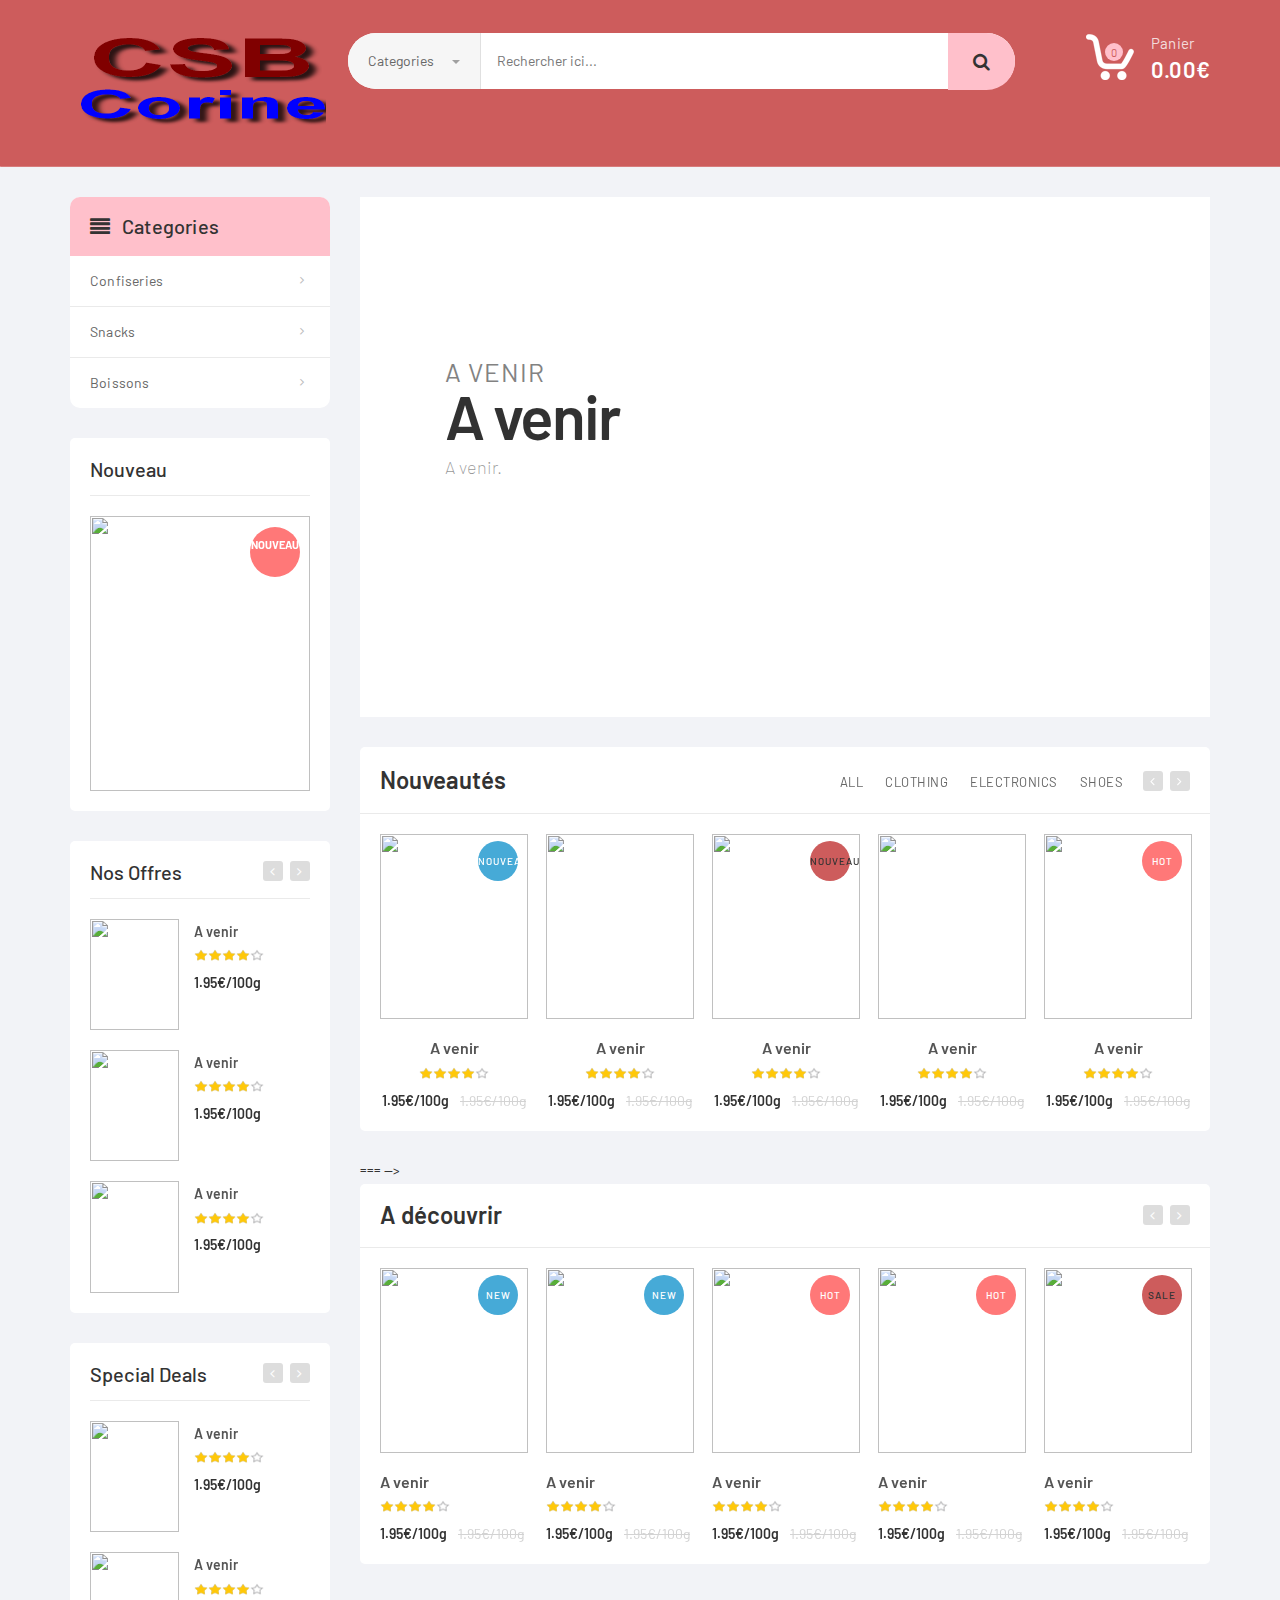
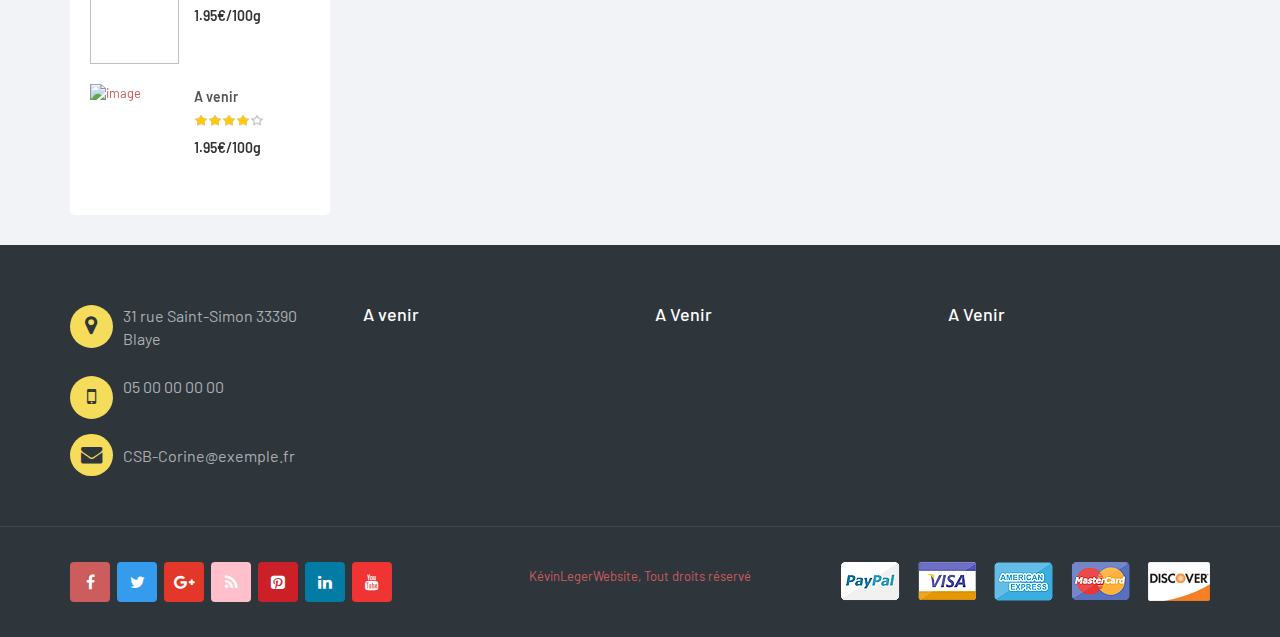
==== commit d61b7f41: "Rename home.html to index.html" ====
--- a/CSB/index.html
+++ b/CSB/index.html
@@ -7,8 +7,9 @@
 <meta name="viewport" content="width=device-width, initial-scale=1.0">
 <meta name="description" content="">
 <meta name="author" content="">
+<meta name="keywords" content="MediaCenter, Template, eCommerce">
 <meta name="robots" content="all">
-<title>CSB-Corine</title>
+<title>Marazzo premium HTML5 & CSS3 Template</title>
 
 <!-- Bootstrap Core CSS -->
 <link rel="stylesheet" href="assets/css/bootstrap.min.css">
@@ -162,6 +163,10 @@
 </header>
 
 <!-- ============================================== HEADER : END ============================================== -->
+  
+</header>
+
+<!-- ============================================== HEADER : END ============================================== -->
 <div class="body-content outer-top-vs" id="top-banner-and-menu">
   <div class="container">
     <div class="row"> 
@@ -178,19 +183,19 @@
                   <li class="yamm-content">
                     <div class="row">
                       <div class="col-sm-12 col-md-3">
-                    
+             
                       </div>
                       <!-- /.col -->
                       <div class="col-sm-12 col-md-3">
-                    
+                     
                       </div>
                       <!-- /.col -->
                       <div class="col-sm-12 col-md-3">
-                
+                  
                       </div>
                       <!-- /.col -->
                       <div class="col-sm-12 col-md-3">
-                   
+                  
                       </div>
                       <!-- /.col --> 
                     </div>
@@ -207,10 +212,10 @@
                   <li class="yamm-content">
                     <div class="row">
                       <div class="col-xs-12 col-sm-12 col-lg-4">
-                     
+                    
                       </div>
                       <div class="col-xs-12 col-sm-12 col-lg-4">
-                   
+                      
                       </div>
                       <div class="dropdown-banner-holder"> <a href="#"><img alt="" src="assets/images/banners/banner-side.png" /></a> </div>
                     </div>
@@ -227,26 +232,21 @@
                   <li class="yamm-content">
                     <div class="row">
                       <div class="col-sm-12 col-md-3">
-                  
+                     >
+                      </div>
+                      <!-- /.col -->
+                      <div class="col-sm-12 col-md-3">
+                   
+                      </div>
+                      <!-- /.col -->
+                      <div class="col-sm-12 col-md-3">
                       
-                      
-                      
-                  <!-- /.yamm-content -->
-                </ul>
-                <!-- /.dropdown-menu --> </li>
-              <!-- /.menu-item -->
-              
-              <li class="dropdown menu-item"> <a href="#" class="dropdown-toggle" data-toggle="dropdown"><i class=""></i>#</a>
-                <ul class="dropdown-menu mega-menu">
-                  <li class="yamm-content">
-                    <div class="row">
-                      <div class="col-xs-12 col-sm-12 col-lg-4">
-                    
-                      </div>
-                      <div class="col-xs-12 col-sm-12 col-lg-4">
-                      
-                      </div>
-                      <div class="dropdown-banner-holder"> <a href="#"><img alt="" src="#" /></a> </div>
+                      </div>
+                      <!-- /.col -->
+                      <div class="col-sm-12 col-md-3">
+                  
+                      </div>
+                      <!-- /.col --> 
                     </div>
                     <!-- /.row --> 
                   </li>
@@ -255,7 +255,8 @@
                 <!-- /.dropdown-menu --> </li>
               <!-- /.menu-item -->
               
-          
+              
+              
             </ul>
             <!-- /.nav --> 
           </nav>
@@ -266,20 +267,29 @@
         
         <!-- ============================================== HOT DEALS ============================================== -->
         <div class="sidebar-widget hot-deals outer-bottom-xs">
-          <h3 class="section-title">Newté</h3>
+          <h3 class="section-title">Nouveau</h3>
           <div class="owl-carousel sidebar-carousel custom-carousel owl-theme outer-top-ss">
             <div class="item">
               <div class="products">
                 <div class="hot-deal-wrapper">
                   <div class="image"> 
                   <a href="#">
-                  <img src="#" alt=""> 
-                  <img src="#" alt="" class="hover-image">
+                  <img src="assets/images/hot-deals/p13.jpg" alt=""> 
+                  <img src="assets/images/hot-deals/p13_hover.jpg" alt="" class="hover-image">
                   </a>
                   </div>
-                  <div class="sale-offer-tag"><span>New<br>
-                  </span></div>
+                  <div class="sale-offer-tag"><span>Nouveau<br>
+                    </span></div>
                   <div class="timing-wrapper">
+                    <div class="box-wrapper">
+             
+                    </div>
+                    <div class="box-wrapper">
+                  
+                    </div>
+                    <div class="box-wrapper">
+                
+                    </div>
                     <div class="box-wrapper">
               
                     </div>
@@ -287,25 +297,7 @@
                 </div>
                 <!-- /.hot-deal-wrapper -->
                 
-                <div class="product-info text-left m-t-20">
-                  <h3 class="name"><a href="#">Pour Noel</a></h3>
-                  <div class="rating rateit-small"></div>
-                  <div class="product-price"> <span class="price"> 1.95€/100g.00 </span> <span class="price-before-discount">1.95€/100g.00</span> </div>
-                  <!-- /.product-price --> 
-                  
-                </div>
-                <!-- /.product-info -->
-                
-                <div class="cart clearfix animate-effect">
-                  <div class="action">
-                    <div class="add-cart-button btn-group">
-                      <button class="btn btn-primary icon" data-toggle="dropdown" type="button"> <i class="fa fa-shopping-cart"></i> </button>
-                      <button class="btn btn-primary cart-btn" type="button">Ajouter au Panier</button>
-                    </div>
-                  </div>
-                  <!-- /.action --> 
-                </div>
-                
+               
               </div>
             </div>
           </div>
@@ -326,7 +318,7 @@
                       <div class="row product-micro-row">
                         <div class="col col-xs-5">
                           <div class="product-image">
-                            <div class="image"> <a href="#"> <img src="#" alt=""> </a> </div>
+                            <div class="image"> <a href="#"> <img src="assets/images/products/p5.jpg" alt=""> </a> </div>
                             <!-- /.image --> 
                             
                           </div>
@@ -335,9 +327,9 @@
                         <!-- /.col -->
                         <div class="col col-xs-7">
                           <div class="product-info">
-                            <h3 class="name"><a href="#">New</a></h3>
+                            <h3 class="name"><a href="#">A venir</a></h3>
                             <div class="rating rateit-small"></div>
-                            <div class="product-price"> <span class="price"> 5.00€ </span> </div>
+                            <div class="product-price"> <span class="price"> 1.95€/100g </span> </div>
                             <!-- /.product-price --> 
                             
                           </div>
@@ -354,7 +346,7 @@
                       <div class="row product-micro-row">
                         <div class="col col-xs-5">
                           <div class="product-image">
-                            <div class="image"> <a href="#"> <img src="#" alt=""> </a> </div>
+                            <div class="image"> <a href="#"> <img src="assets/images/products/p9.jpg" alt=""> </a> </div>
                             <!-- /.image --> 
                             
                           </div>
@@ -363,9 +355,9 @@
                         <!-- /.col -->
                         <div class="col col-xs-7">
                           <div class="product-info">
-                            <h3 class="name"><a href="#">New</a></h3>
+                            <h3 class="name"><a href="#">A venir</a></h3>
                             <div class="rating rateit-small"></div>
-                            <div class="product-price"> <span class="price"> 5.00€ </span> </div>
+                            <div class="product-price"> <span class="price"> 1.95€/100g </span> </div>
                             <!-- /.product-price --> 
                             
                           </div>
@@ -382,7 +374,7 @@
                       <div class="row product-micro-row">
                         <div class="col col-xs-5">
                           <div class="product-image">
-                            <div class="image"> <a href="#"> <img src="#" alt=""> </a> </div>
+                            <div class="image"> <a href="#"> <img src="assets/images/products/p11.jpg" alt=""> </a> </div>
                             <!-- /.image --> 
                             
                           </div>
@@ -391,9 +383,9 @@
                         <!-- /.col -->
                         <div class="col col-xs-7">
                           <div class="product-info">
-                            <h3 class="name"><a href="#">New</a></h3>
+                            <h3 class="name"><a href="#">A venir</a></h3>
                             <div class="rating rateit-small"></div>
-                            <div class="product-price"> <span class="price"> 5.00€ </span> </div>
+                            <div class="product-price"> <span class="price"> 1.95€/100g </span> </div>
                             <!-- /.product-price --> 
                             
                           </div>
@@ -414,7 +406,7 @@
                       <div class="row product-micro-row">
                         <div class="col col-xs-5">
                           <div class="product-image">
-                            <div class="image"> <a href="#"> <img src="#" alt=""> </a> </div>
+                            <div class="image"> <a href="#"> <img src="assets/images/products/p15.jpg" alt=""> </a> </div>
                             <!-- /.image --> 
                             
                           </div>
@@ -423,9 +415,9 @@
                         <!-- /.col -->
                         <div class="col col-xs-7">
                           <div class="product-info">
-                            <h3 class="name"><a href="#">New</a></h3>
+                            <h3 class="name"><a href="#">A venir</a></h3>
                             <div class="rating rateit-small"></div>
-                            <div class="product-price"> <span class="price"> 5.00€ </span> </div>
+                            <div class="product-price"> <span class="price"> 1.95€/100g </span> </div>
                             <!-- /.product-price --> 
                             
                           </div>
@@ -442,7 +434,7 @@
                       <div class="row product-micro-row">
                         <div class="col col-xs-5">
                           <div class="product-image">
-                            <div class="image"> <a href="#"> <img src="#" alt=""> </a> </div>
+                            <div class="image"> <a href="#"> <img src="assets/images/products/p13.jpg" alt=""> </a> </div>
                             <!-- /.image --> 
                             
                           </div>
@@ -451,9 +443,9 @@
                         <!-- /.col -->
                         <div class="col col-xs-7">
                           <div class="product-info">
-                            <h3 class="name"><a href="#">New</a></h3>
+                            <h3 class="name"><a href="#">A venir</a></h3>
                             <div class="rating rateit-small"></div>
-                            <div class="product-price"> <span class="price"> 5.00€ </span> </div>
+                            <div class="product-price"> <span class="price"> 1.95€/100g </span> </div>
                             <!-- /.product-price --> 
                             
                           </div>
@@ -470,7 +462,7 @@
                       <div class="row product-micro-row">
                         <div class="col col-xs-5">
                           <div class="product-image">
-                            <div class="image"> <a href="#"> <img src="#" alt=""> </a> </div>
+                            <div class="image"> <a href="#"> <img src="assets/images/products/p12.jpg" alt=""> </a> </div>
                             <!-- /.image --> 
                             
                           </div>
@@ -479,9 +471,9 @@
                         <!-- /.col -->
                         <div class="col col-xs-7">
                           <div class="product-info">
-                            <h3 class="name"><a href="#">New</a></h3>
+                            <h3 class="name"><a href="#">A venir</a></h3>
                             <div class="rating rateit-small"></div>
-                            <div class="product-price"> <span class="price"> 5.00€ </span> </div>
+                            <div class="product-price"> <span class="price"> 1.95€/100g </span> </div>
                             <!-- /.product-price --> 
                             
                           </div>
@@ -502,7 +494,7 @@
                       <div class="row product-micro-row">
                         <div class="col col-xs-5">
                           <div class="product-image">
-                            <div class="image"> <a href="#"> <img src="#"  alt=""> </a> </div>
+                            <div class="image"> <a href="#"> <img src="assets/images/products/p1.jpg"  alt=""> </a> </div>
                             <!-- /.image --> 
                             
                           </div>
@@ -511,9 +503,9 @@
                         <!-- /.col -->
                         <div class="col col-xs-7">
                           <div class="product-info">
-                            <h3 class="name"><a href="#">New</a></h3>
+                            <h3 class="name"><a href="#">A venir</a></h3>
                             <div class="rating rateit-small"></div>
-                            <div class="product-price"> <span class="price"> 5.00€ </span> </div>
+                            <div class="product-price"> <span class="price"> 1.95€/100g </span> </div>
                             <!-- /.product-price --> 
                             
                           </div>
@@ -530,7 +522,7 @@
                       <div class="row product-micro-row">
                         <div class="col col-xs-5">
                           <div class="product-image">
-                            <div class="image"> <a href="#"> <img src="#" alt=""> </a> </div>
+                            <div class="image"> <a href="#"> <img src="assets/images/products/p3.jpg" alt=""> </a> </div>
                             <!-- /.image --> 
                             
                           </div>
@@ -539,9 +531,9 @@
                         <!-- /.col -->
                         <div class="col col-xs-7">
                           <div class="product-info">
-                            <h3 class="name"><a href="#">New</a></h3>
+                            <h3 class="name"><a href="#">A venir</a></h3>
                             <div class="rating rateit-small"></div>
-                            <div class="product-price"> <span class="price"> 5.00€ </span> </div>
+                            <div class="product-price"> <span class="price"> 1.95€/100g </span> </div>
                             <!-- /.product-price --> 
                           </div>
                         </div>
@@ -557,7 +549,7 @@
                       <div class="row product-micro-row">
                         <div class="col col-xs-5">
                           <div class="product-image">
-                            <div class="image"> <a href="#"> <img src="#" alt=""> </a> </div>
+                            <div class="image"> <a href="#"> <img src="assets/images/products/p7.jpg" alt=""> </a> </div>
                             <!-- /.image --> 
                             
                           </div>
@@ -566,9 +558,9 @@
                         <!-- /.col -->
                         <div class="col col-xs-7">
                           <div class="product-info">
-                            <h3 class="name"><a href="#">New</a></h3>
+                            <h3 class="name"><a href="#">A venir</a></h3>
                             <div class="rating rateit-small"></div>
-                            <div class="product-price"> <span class="price"> 5.00€ </span> </div>
+                            <div class="product-price"> <span class="price"> 1.95€/100g </span> </div>
                             <!-- /.product-price --> 
                             
                           </div>
@@ -588,19 +580,287 @@
         </div>
         <!-- /.sidebar-widget --> 
         <!-- ============================================== Nos Offres : END ============================================== --> 
-        <!-- ============================================== PRODUCT TAGS ============================================== -->
-        <div class="sidebar-widget product-tag">
-          <h3 class="section-title">Tag Produit</h3>
+        
+         
+        <!-- ============================================== SPECIAL DEALS ============================================== -->
+        
+        <div class="sidebar-widget outer-bottom-small">
+          <h3 class="section-title">Special Deals</h3>
           <div class="sidebar-widget-body outer-top-xs">
-            <div class="tag-list"> <a class="item" title="Phone" href="category.html">Bio</a> <a class="item active" title="Vest" href="category.html">Sans-Sucre</a> <a class="item" title="Smartphone" href="category.html">Sans-Gluten</a> <a class="item" title="Furniture" href="category.html">#</a> <a class="item" title="T-shirt" href="category.html">#</a> <a class="item" title="Sweatpants" href="category.html">#</a> <a class="item" title="Sneaker" href="category.html">#</a> <a class="item" title="Toys" href="category.html">#</a> <a class="item" title="Rose" href="category.html">#</a> </div>
-            <!-- /.tag-list --> 
+            <div class="owl-carousel sidebar-carousel special-offer custom-carousel owl-theme outer-top-xs">
+              <div class="item">
+                <div class="products special-product">
+                  <div class="product">
+                    <div class="product-micro">
+                      <div class="row product-micro-row">
+                        <div class="col col-xs-5">
+                          <div class="product-image">
+                            <div class="image"> <a href="#"> <img src="assets/images/products/p8.jpg"  alt=""> </a> </div>
+                            <!-- /.image --> 
+                            
+                          </div>
+                          <!-- /.product-image --> 
+                        </div>
+                        <!-- /.col -->
+                        <div class="col col-xs-7">
+                          <div class="product-info">
+                            <h3 class="name"><a href="#">A venir</a></h3>
+                            <div class="rating rateit-small"></div>
+                            <div class="product-price"> <span class="price"> 1.95€/100g </span> </div>
+                            <!-- /.product-price --> 
+                            
+                          </div>
+                        </div>
+                        <!-- /.col --> 
+                      </div>
+                      <!-- /.product-micro-row --> 
+                    </div>
+                    <!-- /.product-micro --> 
+                    
+                  </div>
+                  <div class="product">
+                    <div class="product-micro">
+                      <div class="row product-micro-row">
+                        <div class="col col-xs-5">
+                          <div class="product-image">
+                            <div class="image"> <a href="#"> <img src="assets/images/products/p5.jpg"  alt=""> </a> </div>
+                            <!-- /.image --> 
+                            
+                          </div>
+                          <!-- /.product-image --> 
+                        </div>
+                        <!-- /.col -->
+                        <div class="col col-xs-7">
+                          <div class="product-info">
+                            <h3 class="name"><a href="#">A venir</a></h3>
+                            <div class="rating rateit-small"></div>
+                            <div class="product-price"> <span class="price"> 1.95€/100g </span> </div>
+                            <!-- /.product-price --> 
+                            
+                          </div>
+                        </div>
+                        <!-- /.col --> 
+                      </div>
+                      <!-- /.product-micro-row --> 
+                    </div>
+                    <!-- /.product-micro --> 
+                    
+                  </div>
+                  <div class="product">
+                    <div class="product-micro">
+                      <div class="row product-micro-row">
+                        <div class="col col-xs-5">
+                          <div class="product-image">
+                            <div class="image"> <a href="#"> <img src="assets/images/products/p6.jpg"  alt="image"> </a> </div>
+                            <!-- /.image --> 
+                            
+                          </div>
+                          <!-- /.product-image --> 
+                        </div>
+                        <!-- /.col -->
+                        <div class="col col-xs-7">
+                          <div class="product-info">
+                            <h3 class="name"><a href="#">A venir</a></h3>
+                            <div class="rating rateit-small"></div>
+                            <div class="product-price"> <span class="price"> 1.95€/100g </span> </div>
+                            <!-- /.product-price --> 
+                            
+                          </div>
+                        </div>
+                        <!-- /.col --> 
+                      </div>
+                      <!-- /.product-micro-row --> 
+                    </div>
+                    <!-- /.product-micro --> 
+                    
+                  </div>
+                </div>
+              </div>
+              <div class="item">
+                <div class="products special-product">
+                  <div class="product">
+                    <div class="product-micro">
+                      <div class="row product-micro-row">
+                        <div class="col col-xs-5">
+                          <div class="product-image">
+                            <div class="image"> <a href="#"> <img src="assets/images/products/p8.jpg" alt=""> </a> </div>
+                            <!-- /.image --> 
+                            
+                          </div>
+                          <!-- /.product-image --> 
+                        </div>
+                        <!-- /.col -->
+                        <div class="col col-xs-7">
+                          <div class="product-info">
+                            <h3 class="name"><a href="#">A venir</a></h3>
+                            <div class="rating rateit-small"></div>
+                            <div class="product-price"> <span class="price"> 1.95€/100g </span> </div>
+                            <!-- /.product-price --> 
+                            
+                          </div>
+                        </div>
+                        <!-- /.col --> 
+                      </div>
+                      <!-- /.product-micro-row --> 
+                    </div>
+                    <!-- /.product-micro --> 
+                    
+                  </div>
+                  <div class="product">
+                    <div class="product-micro">
+                      <div class="row product-micro-row">
+                        <div class="col col-xs-5">
+                          <div class="product-image">
+                            <div class="image"> <a href="#"> <img src="assets/images/products/p7.jpg" alt=""> </a> </div>
+                            <!-- /.image --> 
+                            
+                          </div>
+                          <!-- /.product-image --> 
+                        </div>
+                        <!-- /.col -->
+                        <div class="col col-xs-7">
+                          <div class="product-info">
+                            <h3 class="name"><a href="#">A venir</a></h3>
+                            <div class="rating rateit-small"></div>
+                            <div class="product-price"> <span class="price"> 1.95€/100g </span> </div>
+                            <!-- /.product-price --> 
+                            
+                          </div>
+                        </div>
+                        <!-- /.col --> 
+                      </div>
+                      <!-- /.product-micro-row --> 
+                    </div>
+                    <!-- /.product-micro --> 
+                    
+                  </div>
+                  <div class="product">
+                    <div class="product-micro">
+                      <div class="row product-micro-row">
+                        <div class="col col-xs-5">
+                          <div class="product-image">
+                            <div class="image"> <a href="#"> <img src="assets/images/products/p6.jpg" alt=""> </a> </div>
+                            <!-- /.image --> 
+                            
+                          </div>
+                          <!-- /.product-image --> 
+                        </div>
+                        <!-- /.col -->
+                        <div class="col col-xs-7">
+                          <div class="product-info">
+                            <h3 class="name"><a href="#">A venir</a></h3>
+                            <div class="rating rateit-small"></div>
+                            <div class="product-price"> <span class="price"> 1.95€/100g </span> </div>
+                            <!-- /.product-price --> 
+                          </div>
+                        </div>
+                        <!-- /.col --> 
+                      </div>
+                      <!-- /.product-micro-row --> 
+                    </div>
+                    <!-- /.product-micro --> 
+                    
+                  </div>
+                </div>
+              </div>
+              <div class="item">
+                <div class="products special-product">
+                  <div class="product">
+                    <div class="product-micro">
+                      <div class="row product-micro-row">
+                        <div class="col col-xs-5">
+                          <div class="product-image">
+                            <div class="image"> <a href="#"> <img src="assets/images/products/p5.jpg" alt="images">
+                              <div class="zoom-overlay"></div>
+                              </a> </div>
+                            <!-- /.image --> 
+                            
+                          </div>
+                          <!-- /.product-image --> 
+                        </div>
+                        <!-- /.col -->
+                        <div class="col col-xs-7">
+                          <div class="product-info">
+                            <h3 class="name"><a href="#">A venir</a></h3>
+                            <div class="rating rateit-small"></div>
+                            <div class="product-price"> <span class="price"> 1.95€/100g </span> </div>
+                            <!-- /.product-price --> 
+                            
+                          </div>
+                        </div>
+                        <!-- /.col --> 
+                      </div>
+                      <!-- /.product-micro-row --> 
+                    </div>
+                    <!-- /.product-micro --> 
+                    
+                  </div>
+                  <div class="product">
+                    <div class="product-micro">
+                      <div class="row product-micro-row">
+                        <div class="col col-xs-5">
+                          <div class="product-image">
+                            <div class="image"> <a href="#"> <img src="assets/images/products/p4.jpg"  alt="">
+                              <div class="zoom-overlay"></div>
+                              </a> </div>
+                            <!-- /.image --> 
+                            
+                          </div>
+                          <!-- /.product-image --> 
+                        </div>
+                        <!-- /.col -->
+                        <div class="col col-xs-7">
+                          <div class="product-info">
+                            <h3 class="name"><a href="#">A venir</a></h3>
+                            <div class="rating rateit-small"></div>
+                            <div class="product-price"> <span class="price"> 1.95€/100g </span> </div>
+                            <!-- /.product-price --> 
+                            
+                          </div>
+                        </div>
+                        <!-- /.col --> 
+                      </div>
+                      <!-- /.product-micro-row --> 
+                    </div>
+                    <!-- /.product-micro --> 
+                    
+                  </div>
+                  <div class="product">
+                    <div class="product-micro">
+                      <div class="row product-micro-row">
+                        <div class="col col-xs-5">
+                          <div class="product-image">
+                            <div class="image"> <a href="#"> <img src="assets/images/products/p13.jpg" alt="image"> </a> </div>
+                            <!-- /.image --> 
+                            
+                          </div>
+                          <!-- /.product-image --> 
+                        </div>
+                        <!-- /.col -->
+                        <div class="col col-xs-7">
+                          <div class="product-info">
+                            <h3 class="name"><a href="#">A venir</a></h3>
+                            <div class="rating rateit-small"></div>
+                            <div class="product-price"> <span class="price"> 1.95€/100g </span> </div>
+                            <!-- /.product-price --> 
+                            
+                          </div>
+                        </div>
+                        <!-- /.col --> 
+                      </div>
+                      <!-- /.product-micro-row --> 
+                    </div>
+                    <!-- /.product-micro --> 
+                    
+                  </div>
+                </div>
+              </div>
+            </div>
           </div>
           <!-- /.sidebar-widget-body --> 
         </div>
         <!-- /.sidebar-widget --> 
-        <!-- ============================================== PRODUCT TAGS : END ============================================== --> 
-     
-        
+        <!-- ============================================== SPECIAL DEALS : END ============================================== --> 
         
         
         
@@ -614,12 +874,12 @@
         
         <div id="hero">
           <div id="owl-main" class="owl-carousel owl-inner-nav owl-ui-sm">
-            <div class="item" style="background-image: url(#);">
+            <div class="item" style="background-image: url(assets/images/sliders/01.jpg);">
               <div class="container-fluid">
                 <div class="caption bg-color vertical-center text-left">
-                  <div class="slider-header fadeInDown-1">Top Brands</div>
-                  <div class="big-text fadeInDown-1"> New Collections </div>
-                  <div class="excerpt fadeInDown-2 hidden-xs"> <span>Lorem ipsum dolor sit amet, consectetur adipisicing elit.</span> </div>
+                  <div class="slider-header fadeInDown-1">A venir</div>
+                  <div class="big-text fadeInDown-1"> A venir </div>
+                  <div class="excerpt fadeInDown-2 hidden-xs"> <span>A venir.</span> </div>
                   <div class="button-holder fadeInDown-3"> <a href="index6c11.html?page=single-product" class="btn-lg btn btn-uppercase btn-primary shop-now-button">Acheter</a> </div>
                 </div>
                 <!-- /.caption --> 
@@ -628,12 +888,12 @@
             </div>
             <!-- /.item -->
             
-            <div class="item" style="background-image: url(#);">
+            <div class="item" style="background-image: url(assets/images/sliders/02.jpg);">
               <div class="container-fluid">
                 <div class="caption bg-color vertical-center text-left">
-                  <div class="slider-header fadeInDown-1">#</div>
-                  <div class="big-text fadeInDown-1"> # </div>
-                  <div class="excerpt fadeInDown-2 hidden-xs"> <span>Nemo enim ipsam voluptatem quia voluptas sit aspernatur aut odit aut fugit</span> </div>
+                  <div class="slider-header fadeInDown-1">A venir</div>
+                  <div class="big-text fadeInDown-1"> A venir </div>
+                  <div class="excerpt fadeInDown-2 hidden-xs"> <span>A venir</span> </div>
                   <div class="button-holder fadeInDown-3"> <a href="index6c11.html?page=single-product" class="btn-lg btn btn-uppercase btn-primary shop-now-button">Acheter</a> </div>
                 </div>
                 <!-- /.caption --> 
@@ -649,1668 +909,1520 @@
         <!-- ========================================= SECTION – HERO : END ========================================= --> 
         
 
-       <!-- ============================================== SCROLL TABS ============================================== -->
-       <div id="product-tabs-slider" class="scroll-tabs outer-top-vs">
-        <div class="more-info-tab clearfix ">
-          <h3 class="new-product-title pull-left">Nouveautés</h3>
-          <ul class="nav nav-tabs nav-tab-line pull-right" id="new-products-1">
-            <li class="active"><a data-transition-type="backSlide" href="#all" data-toggle="tab">All</a></li>
-            <li><a data-transition-type="backSlide" href="#smartphone" data-toggle="tab">Clothing</a></li>
-            <li><a data-transition-type="backSlide" href="#laptop" data-toggle="tab">Electronics</a></li>
-            <li><a data-transition-type="backSlide" href="#apple" data-toggle="tab">Shoes</a></li>
-          </ul>
-          <!-- /.nav-tabs --> 
-        </div>
-        <div class="tab-content outer-top-xs">
-          <div class="tab-pane in active" id="all">
-            <div class="product-slider">
-              <div class="owl-carousel home-owl-carousel custom-carousel owl-theme">
-                <div class="item item-carousel">
-                  <div class="products">
-                    <div class="product">
-                      <div class="product-image">
+        <!-- ============================================== SCROLL TABS ============================================== -->
+        <div id="product-tabs-slider" class="scroll-tabs outer-top-vs">
+          <div class="more-info-tab clearfix ">
+            <h3 class="new-product-title pull-left">Nouveautés</h3>
+            <ul class="nav nav-tabs nav-tab-line pull-right" id="new-products-1">
+              <li class="active"><a data-transition-type="backSlide" href="#all" data-toggle="tab">All</a></li>
+              <li><a data-transition-type="backSlide" href="#smartphone" data-toggle="tab">Clothing</a></li>
+              <li><a data-transition-type="backSlide" href="#laptop" data-toggle="tab">Electronics</a></li>
+              <li><a data-transition-type="backSlide" href="#apple" data-toggle="tab">Shoes</a></li>
+            </ul>
+            <!-- /.nav-tabs --> 
+          </div>
+          <div class="tab-content outer-top-xs">
+            <div class="tab-pane in active" id="all">
+              <div class="product-slider">
+                <div class="owl-carousel home-owl-carousel custom-carousel owl-theme">
+                  <div class="item item-carousel">
+                    <div class="products">
+                      <div class="product">
+                        <div class="product-image">
+                          <div class="image"> 
+                          <a href="detail.html">
+                             <img src="assets/images/products/p1.jpg" alt=""> 
+                              <img src="assets/images/products/p1_hover.jpg" alt="" class="hover-image">
+                          </a> 
+                       </div>
+                          <!-- /.image -->
+                          
+                          <div class="tag new"><span>Nouveau</span></div>
+                        </div>
+                        <!-- /.product-image -->
+                        
+                        <div class="product-info text-left">
+                          <h3 class="name"><a href="detail.html">A venir</a></h3>
+                          <div class="rating rateit-small"></div>
+                          <div class="description"></div>
+                          <div class="product-price"> <span class="price"> 1.95€/100g </span> <span class="price-before-discount">1.95€/100g</span> </div>
+                          <!-- /.product-price --> 
+                          
+                        </div>
+                        <!-- /.product-info -->
+                        <div class="cart clearfix animate-effect">
+                          <div class="action">
+                            <ul class="list-unstyled">
+                              <li class="add-cart-button btn-group">
+                                <button data-toggle="tooltip" class="btn btn-primary icon" type="button" title="Add Cart"> <i class="fa fa-shopping-cart"></i> </button>
+                                <button class="btn btn-primary cart-btn" type="button">Ajouter au Panier</button>
+                              </li>
+                              <li class="lnk wishlist"> <a data-toggle="tooltip" class="add-to-cart" href="detail.html" title="Wishlist"> <i class="icon fa fa-heart"></i> </a> </li>
+                              <li class="lnk"> <a data-toggle="tooltip" class="add-to-cart" href="detail.html" title="Compare"> <i class="fa fa-signal" aria-hidden="true"></i> </a> </li>
+                            </ul>
+                          </div>
+                          <!-- /.action --> 
+                        </div>
+                        <!-- /.cart --> 
+                      </div>
+                      <!-- /.product --> 
+                      
+                    </div>
+                    <!-- /.products --> 
+                  </div>
+                  <!-- /.item -->
+                  
+                  <div class="item item-carousel">
+                    <div class="products">
+                      <div class="product">
+                        <div class="product-image">
+                          <div class="image"> 
+                          <a href="detail.html">
+                             <img src="assets/images/products/p4.jpg" alt=""> 
+                              <img src="assets/images/products/p4_hover.jpg" alt="" class="hover-image">
+                          </a>
+                           </div>
+                          <!-- /.image -->
+                          
+                          
+                        </div>
+                        <!-- /.product-image -->
+                        
+                        <div class="product-info text-left">
+                          <h3 class="name"><a href="detail.html">A venir</a></h3>
+                          <div class="rating rateit-small"></div>
+                          <div class="description"></div>
+                          <div class="product-price"> <span class="price"> 1.95€/100g </span> <span class="price-before-discount">1.95€/100g</span> </div>
+                          <!-- /.product-price --> 
+                          
+                        </div>
+                        <!-- /.product-info -->
+                        <div class="cart clearfix animate-effect">
+                          <div class="action">
+                            <ul class="list-unstyled">
+                              <li class="add-cart-button btn-group">
+                                <button class="btn btn-primary icon" data-toggle="dropdown" type="button"> <i class="fa fa-shopping-cart"></i> </button>
+                                <button class="btn btn-primary cart-btn" type="button">Ajouter au Panier</button>
+                              </li>
+                              <li class="lnk wishlist"> <a class="add-to-cart" href="detail.html" title="Wishlist"> <i class="icon fa fa-heart"></i> </a> </li>
+                              <li class="lnk"> <a class="add-to-cart" href="detail.html" title="Compare"> <i class="fa fa-signal" aria-hidden="true"></i> </a> </li>
+                            </ul>
+                          </div>
+                          <!-- /.action --> 
+                        </div>
+                        <!-- /.cart --> 
+                      </div>
+                      <!-- /.product --> 
+                      
+                    </div>
+                    <!-- /.products --> 
+                  </div>
+                  <!-- /.item -->
+                  
+                  <div class="item item-carousel">
+                    <div class="products">
+                      <div class="product">
+                        <div class="product-image">
+                          <div class="image"> 
+                           <a href="detail.html">
+                             <img src="assets/images/products/p3.jpg" alt=""> 
+                              <img src="assets/images/products/p3_hover.jpg" alt="" class="hover-image">
+                          </a>
+                           </div>
+                          <!-- /.image -->
+                          
+                          <div class="tag sale"><span>  Nouveau</span></div>
+                        </div>
+                        <!-- /.product-image -->
+                        
+                        <div class="product-info text-left">
+                          <h3 class="name"><a href="detail.html">A venir</a></h3>
+                          <div class="rating rateit-small"></div>
+                          <div class="description"></div>
+                          <div class="product-price"> <span class="price"> 1.95€/100g </span> <span class="price-before-discount">1.95€/100g</span> </div>
+                          <!-- /.product-price --> 
+                          
+                        </div>
+                        <!-- /.product-info -->
+                        <div class="cart clearfix animate-effect">
+                          <div class="action">
+                            <ul class="list-unstyled">
+                              <li class="add-cart-button btn-group">
+                                <button class="btn btn-primary icon" data-toggle="dropdown" type="button"> <i class="fa fa-shopping-cart"></i> </button>
+                                <button class="btn btn-primary cart-btn" type="button">Ajouter au Panier</button>
+                              </li>
+                              <li class="lnk wishlist"> <a class="add-to-cart" href="detail.html" title="Wishlist"> <i class="icon fa fa-heart"></i> </a> </li>
+                              <li class="lnk"> <a class="add-to-cart" href="detail.html" title="Compare"> <i class="fa fa-signal" aria-hidden="true"></i> </a> </li>
+                            </ul>
+                          </div>
+                          <!-- /.action --> 
+                        </div>
+                        <!-- /.cart --> 
+                      </div>
+                      <!-- /.product --> 
+                      
+                    </div>
+                    <!-- /.products --> 
+                  </div>
+                  <!-- /.item -->
+                  
+                  <div class="item item-carousel">
+                    <div class="products">
+                      <div class="product">
+                        <div class="product-image">
+                          <div class="image"> 
+                           <a href="detail.html">
+                             <img src="assets/images/products/p2.jpg" alt=""> 
+                              <img src="assets/images/products/p2_hover.jpg" alt="" class="hover-image">
+                          </a> 
+                          </div>
+                          <!-- /.image -->
+                          
+                          
+                        </div>
+                        <!-- /.product-image -->
+                        
+                        <div class="product-info text-left">
+                          <h3 class="name"><a href="detail.html">A venir</a></h3>
+                          <div class="rating rateit-small"></div>
+                          <div class="description"></div>
+                          <div class="product-price"> <span class="price"> 1.95€/100g </span> <span class="price-before-discount">1.95€/100g</span> </div>
+                          <!-- /.product-price --> 
+                          
+                        </div>
+                        <!-- /.product-info -->
+                        <div class="cart clearfix animate-effect">
+                          <div class="action">
+                            <ul class="list-unstyled">
+                              <li class="add-cart-button btn-group">
+                                <button class="btn btn-primary icon" data-toggle="dropdown" type="button"> <i class="fa fa-shopping-cart"></i> </button>
+                                <button class="btn btn-primary cart-btn" type="button">Ajouter au Panier</button>
+                              </li>
+                              <li class="lnk wishlist"> <a class="add-to-cart" href="detail.html" title="Wishlist"> <i class="icon fa fa-heart"></i> </a> </li>
+                              <li class="lnk"> <a class="add-to-cart" href="detail.html" title="Compare"> <i class="fa fa-signal" aria-hidden="true"></i> </a> </li>
+                            </ul>
+                          </div>
+                          <!-- /.action --> 
+                        </div>
+                        <!-- /.cart --> 
+                      </div>
+                      <!-- /.product --> 
+                      
+                    </div>
+                    <!-- /.products --> 
+                  </div>
+                  <!-- /.item -->
+                  
+                  <div class="item item-carousel">
+                    <div class="products">
+                      <div class="product">
+                        <div class="product-image">
+                          <div class="image"> 
+                           <a href="detail.html">
+                             <img src="assets/images/products/p6.jpg" alt=""> 
+                              <img src="assets/images/products/p6_hover.jpg" alt="" class="hover-image">
+                          </a> 
+                          </div>
+                          <!-- /.image -->
+                          
+                          <div class="tag hot"><span>hot</span></div>
+                        </div>
+                        <!-- /.product-image -->
+                        
+                        <div class="product-info text-left">
+                          <h3 class="name"><a href="detail.html">A venir</a></h3>
+                          <div class="rating rateit-small"></div>
+                          <div class="description"></div>
+                          <div class="product-price"> <span class="price"> 1.95€/100g </span> <span class="price-before-discount">1.95€/100g</span> </div>
+                          <!-- /.product-price --> 
+                          
+                        </div>
+                        <!-- /.product-info -->
+                        <div class="cart clearfix animate-effect">
+                          <div class="action">
+                            <ul class="list-unstyled">
+                              <li class="add-cart-button btn-group">
+                                <button class="btn btn-primary icon" data-toggle="dropdown" type="button"> <i class="fa fa-shopping-cart"></i> </button>
+                                <button class="btn btn-primary cart-btn" type="button">Ajouter au Panier</button>
+                              </li>
+                              <li class="lnk wishlist"> <a class="add-to-cart" href="detail.html" title="Wishlist"> <i class="icon fa fa-heart"></i> </a> </li>
+                              <li class="lnk"> <a class="add-to-cart" href="detail.html" title="Compare"> <i class="fa fa-signal" aria-hidden="true"></i> </a> </li>
+                            </ul>
+                          </div>
+                          <!-- /.action --> 
+                        </div>
+                        <!-- /.cart --> 
+                      </div>
+                      <!-- /.product --> 
+                      
+                    </div>
+                    <!-- /.products --> 
+                  </div>
+                  <!-- /.item -->
+                  
+                  <div class="item item-carousel">
+                    <div class="products">
+                      <div class="product">
+                        <div class="product-image">
+                          <div class="image"> 
+                           <a href="detail.html">
+                             <img src="assets/images/products/p5.jpg" alt=""> 
+                              <img src="assets/images/products/p5_hover.jpg" alt="" class="hover-image">
+                          </a>
+                          </div>
+                          <!-- /.image -->
+                          
+                          <div class="tag new"><span>Nouveau</span></div>
+                        </div>
+                        <!-- /.product-image -->
+                        
+                        <div class="product-info text-left">
+                          <h3 class="name"><a href="detail.html">A venir</a></h3>
+                          <div class="rating rateit-small"></div>
+                          <div class="description"></div>
+                          <div class="product-price"> <span class="price"> 1.95€/100g </span> <span class="price-before-discount">1.95€/100g</span> </div>
+                          <!-- /.product-price --> 
+                          
+                        </div>
+                        <!-- /.product-info -->
+                        <div class="cart clearfix animate-effect">
+                          <div class="action">
+                            <ul class="list-unstyled">
+                              <li class="add-cart-button btn-group">
+                                <button class="btn btn-primary icon" data-toggle="dropdown" type="button"> <i class="fa fa-shopping-cart"></i> </button>
+                                <button class="btn btn-primary cart-btn" type="button">Ajouter au Panier</button>
+                              </li>
+                              <li class="lnk wishlist"> <a class="add-to-cart" href="detail.html" title="Wishlist"> <i class="icon fa fa-heart"></i> </a> </li>
+                              <li class="lnk"> <a class="add-to-cart" href="detail.html" title="Compare"> <i class="fa fa-signal" aria-hidden="true"></i> </a> </li>
+                            </ul>
+                          </div>
+                          <!-- /.action --> 
+                        </div>
+                        <!-- /.cart --> 
+                      </div>
+                      <!-- /.product --> 
+                      
+                    </div>
+                    <!-- /.products --> 
+                  </div>
+                  <!-- /.item --> 
+                </div>
+                <!-- /.home-owl-carousel --> 
+              </div>
+              <!-- /.product-slider --> 
+            </div>
+            <!-- /.tab-pane -->
+            
+            <div class="tab-pane" id="smartphone">
+              <div class="product-slider">
+                <div class="owl-carousel home-owl-carousel custom-carousel owl-theme">
+                  <div class="item item-carousel">
+                    <div class="products">
+                      <div class="product">
+                        <div class="product-image">
+                          <div class="image"> 
+                          <a href="detail.html">
+                             <img src="assets/images/products/p7.jpg" alt=""> 
+                              <img src="assets/images/products/p7_hover.jpg" alt="" class="hover-image">
+                          </a>
+                          
+                          </div>
+                          <!-- /.image -->
+                          
+                          <div class="tag sale"><span>Nouveau</span></div>
+                        </div>
+                        <!-- /.product-image -->
+                        
+                        <div class="product-info text-left">
+                          <h3 class="name"><a href="detail.html">A venir</a></h3>
+                          <div class="rating rateit-small"></div>
+                          <div class="description"></div>
+                          <div class="product-price"> <span class="price"> 1.95€/100g </span> <span class="price-before-discount">1.95€/100g</span> </div>
+                          <!-- /.product-price --> 
+                          
+                        </div>
+                        <!-- /.product-info -->
+                        <div class="cart clearfix animate-effect">
+                          <div class="action">
+                            <ul class="list-unstyled">
+                              <li class="add-cart-button btn-group">
+                                <button class="btn btn-primary icon" data-toggle="dropdown" type="button"> <i class="fa fa-shopping-cart"></i> </button>
+                                <button class="btn btn-primary cart-btn" type="button">Ajouter au Panier</button>
+                              </li>
+                              <li class="lnk wishlist"> <a class="add-to-cart" href="detail.html" title="Wishlist"> <i class="icon fa fa-heart"></i> </a> </li>
+                              <li class="lnk"> <a class="add-to-cart" href="detail.html" title="Compare"> <i class="fa fa-signal" aria-hidden="true"></i> </a> </li>
+                            </ul>
+                          </div>
+                          <!-- /.action --> 
+                        </div>
+                        <!-- /.cart --> 
+                      </div>
+                      <!-- /.product --> 
+                      
+                    </div>
+                    <!-- /.products --> 
+                  </div>
+                  <!-- /.item -->
+                  
+                  <div class="item item-carousel">
+                    <div class="products">
+                      <div class="product">
+                        <div class="product-image">
+                          <div class="image"> 
+                          <a href="detail.html">
+                             <img src="assets/images/products/p8.jpg" alt=""> 
+                              <img src="assets/images/products/p8_hover.jpg" alt="" class="hover-image">
+                          </a>
+                          
+                          </div>
+                          <!-- /.image -->
+                          
+                          <div class="tag new"><span>Nouveau</span></div>
+                        </div>
+                        <!-- /.product-image -->
+                        
+                        <div class="product-info text-left">
+                          <h3 class="name"><a href="detail.html">A venir</a></h3>
+                          <div class="rating rateit-small"></div>
+                          <div class="description"></div>
+                          <div class="product-price"> <span class="price"> 1.95€/100g </span> <span class="price-before-discount">1.95€/100g</span> </div>
+                          <!-- /.product-price --> 
+                          
+                        </div>
+                        <!-- /.product-info -->
+                        <div class="cart clearfix animate-effect">
+                          <div class="action">
+                            <ul class="list-unstyled">
+                              <li class="add-cart-button btn-group">
+                                <button class="btn btn-primary icon" data-toggle="dropdown" type="button"> <i class="fa fa-shopping-cart"></i> </button>
+                                <button class="btn btn-primary cart-btn" type="button">Ajouter au Panier</button>
+                              </li>
+                              <li class="lnk wishlist"> <a class="add-to-cart" href="detail.html" title="Wishlist"> <i class="icon fa fa-heart"></i> </a> </li>
+                              <li class="lnk"> <a class="add-to-cart" href="detail.html" title="Compare"> <i class="fa fa-signal" aria-hidden="true"></i> </a> </li>
+                            </ul>
+                          </div>
+                          <!-- /.action --> 
+                        </div>
+                        <!-- /.cart --> 
+                      </div>
+                      <!-- /.product --> 
+                      
+                    </div>
+                    <!-- /.products --> 
+                  </div>
+                  <!-- /.item -->
+                  
+                  <div class="item item-carousel">
+                    <div class="products">
+                      <div class="product">
+                        <div class="product-image">
+                          <div class="image"> 
+                          <a href="detail.html">
+                             <img src="assets/images/products/p9.jpg" alt=""> 
+                              <img src="assets/images/products/p9_hover.jpg" alt="" class="hover-image">
+                          </a>
+                          
+                          </div>
+                          <!-- /.image -->
+                          
+                          <div class="tag sale"><span>Nouveau</span></div>
+                        </div>
+                        <!-- /.product-image -->
+                        
+                        <div class="product-info text-left">
+                          <h3 class="name"><a href="detail.html">A venir</a></h3>
+                          <div class="rating rateit-small"></div>
+                          <div class="description"></div>
+                          <div class="product-price"> <span class="price"> 1.95€/100g </span> <span class="price-before-discount">1.95€/100g</span> </div>
+                          <!-- /.product-price --> 
+                          
+                        </div>
+                        <!-- /.product-info -->
+                        <div class="cart clearfix animate-effect">
+                          <div class="action">
+                            <ul class="list-unstyled">
+                              <li class="add-cart-button btn-group">
+                                <button class="btn btn-primary icon" data-toggle="dropdown" type="button"> <i class="fa fa-shopping-cart"></i> </button>
+                                <button class="btn btn-primary cart-btn" type="button">Ajouter au Panier</button>
+                              </li>
+                              <li class="lnk wishlist"> <a class="add-to-cart" href="detail.html" title="Wishlist"> <i class="icon fa fa-heart"></i> </a> </li>
+                              <li class="lnk"> <a class="add-to-cart" href="detail.html" title="Compare"> <i class="fa fa-signal" aria-hidden="true"></i> </a> </li>
+                            </ul>
+                          </div>
+                          <!-- /.action --> 
+                        </div>
+                        <!-- /.cart --> 
+                      </div>
+                      <!-- /.product --> 
+                      
+                    </div>
+                    <!-- /.products --> 
+                  </div>
+                  <!-- /.item -->
+                  
+                  <div class="item item-carousel">
+                    <div class="products">
+                      <div class="product">
+                        <div class="product-image">
+                          <div class="image"> 
+                          <a href="detail.html">
+                             <img src="assets/images/products/p10.jpg" alt=""> 
+                              <img src="assets/images/products/p10_hover.jpg" alt="" class="hover-image">
+                          </a>
+                          
+                          </div>
+                          <!-- /.image -->
+                          
+                          <div class="tag new"><span>Nouveau</span></div>
+                        </div>
+                        <!-- /.product-image -->
+                        
+                        <div class="product-info text-left">
+                          <h3 class="name"><a href="detail.html">A venir</a></h3>
+                          <div class="rating rateit-small"></div>
+                          <div class="description"></div>
+                          <div class="product-price"> <span class="price"> 1.95€/100g </span> <span class="price-before-discount">1.95€/100g</span> </div>
+                          <!-- /.product-price --> 
+                          
+                        </div>
+                        <!-- /.product-info -->
+                        <div class="cart clearfix animate-effect">
+                          <div class="action">
+                            <ul class="list-unstyled">
+                              <li class="add-cart-button btn-group">
+                                <button class="btn btn-primary icon" data-toggle="dropdown" type="button"> <i class="fa fa-shopping-cart"></i> </button>
+                                <button class="btn btn-primary cart-btn" type="button">Ajouter au Panier</button>
+                              </li>
+                              <li class="lnk wishlist"> <a class="add-to-cart" href="detail.html" title="Wishlist"> <i class="icon fa fa-heart"></i> </a> </li>
+                              <li class="lnk"> <a class="add-to-cart" href="detail.html" title="Compare"> <i class="fa fa-signal" aria-hidden="true"></i> </a> </li>
+                            </ul>
+                          </div>
+                          <!-- /.action --> 
+                        </div>
+                        <!-- /.cart --> 
+                      </div>
+                      <!-- /.product --> 
+                      
+                    </div>
+                    <!-- /.products --> 
+                  </div>
+                  <!-- /.item -->
+                  
+                  <div class="item item-carousel">
+                    <div class="products">
+                      <div class="product">
+                        <div class="product-image">
+                          <div class="image"> 
+                          <a href="detail.html">
+                             <img src="assets/images/products/p11.jpg" alt=""> 
+                              <img src="assets/images/products/p11_hover.jpg" alt="" class="hover-image">
+                          </a>
+                          
+                          </div>
+                          <!-- /.image -->
+                          
+                          <div class="tag hot"><span>Nouveau</span></div>
+                        </div>
+                        <!-- /.product-image -->
+                        
+                        <div class="product-info text-left">
+                          <h3 class="name"><a href="detail.html">A venir</a></h3>
+                          <div class="rating rateit-small"></div>
+                          <div class="description"></div>
+                          <div class="product-price"> <span class="price"> 1.95€/100g </span> <span class="price-before-discount">1.95€/100g</span> </div>
+                          <!-- /.product-price --> 
+                          
+                        </div>
+                        <!-- /.product-info -->
+                        <div class="cart clearfix animate-effect">
+                          <div class="action">
+                            <ul class="list-unstyled">
+                              <li class="add-cart-button btn-group">
+                                <button class="btn btn-primary icon" data-toggle="dropdown" type="button"> <i class="fa fa-shopping-cart"></i> </button>
+                                <button class="btn btn-primary cart-btn" type="button">Ajouter au Panier</button>
+                              </li>
+                              <li class="lnk wishlist"> <a class="add-to-cart" href="detail.html" title="Wishlist"> <i class="icon fa fa-heart"></i> </a> </li>
+                              <li class="lnk"> <a class="add-to-cart" href="detail.html" title="Compare"> <i class="fa fa-signal" aria-hidden="true"></i> </a> </li>
+                            </ul>
+                          </div>
+                          <!-- /.action --> 
+                        </div>
+                        <!-- /.cart --> 
+                      </div>
+                      <!-- /.product --> 
+                      
+                    </div>
+                    <!-- /.products --> 
+                  </div>
+                  <!-- /.item -->
+                  
+                  <div class="item item-carousel">
+                    <div class="products">
+                      <div class="product">
+                        <div class="product-image">
+                          <div class="image"> 
+                          <a href="detail.html">
+                             <img src="assets/images/products/p12.jpg" alt=""> 
+                              <img src="assets/images/products/p12_hover.jpg" alt="" class="hover-image">
+                          </a>
+                          
+                          </div>
+                          <!-- /.image -->
+                          
+                          <div class="tag hot"><span>Nouveau</span></div>
+                        </div>
+                        <!-- /.product-image -->
+                        
+                        <div class="product-info text-left">
+                          <h3 class="name"><a href="detail.html">A venir</a></h3>
+                          <div class="rating rateit-small"></div>
+                          <div class="description"></div>
+                          <div class="product-price"> <span class="price"> 1.95€/100g </span> <span class="price-before-discount">1.95€/100g</span> </div>
+                          <!-- /.product-price --> 
+                          
+                        </div>
+                        <!-- /.product-info -->
+                        <div class="cart clearfix animate-effect">
+                          <div class="action">
+                            <ul class="list-unstyled">
+                              <li class="add-cart-button btn-group">
+                                <button class="btn btn-primary icon" data-toggle="dropdown" type="button"> <i class="fa fa-shopping-cart"></i> </button>
+                                <button class="btn btn-primary cart-btn" type="button">Ajouter au Panier</button>
+                              </li>
+                              <li class="lnk wishlist"> <a class="add-to-cart" href="detail.html" title="Wishlist"> <i class="icon fa fa-heart"></i> </a> </li>
+                              <li class="lnk"> <a class="add-to-cart" href="detail.html" title="Compare"> <i class="fa fa-signal" aria-hidden="true"></i> </a> </li>
+                            </ul>
+                          </div>
+                          <!-- /.action --> 
+                        </div>
+                        <!-- /.cart --> 
+                      </div>
+                      <!-- /.product --> 
+                      
+                    </div>
+                    <!-- /.products --> 
+                  </div>
+                  <!-- /.item --> 
+                </div>
+                <!-- /.home-owl-carousel --> 
+              </div>
+              <!-- /.product-slider --> 
+            </div>
+            <!-- /.tab-pane -->
+            
+            <div class="tab-pane" id="laptop">
+              <div class="product-slider">
+                <div class="owl-carousel home-owl-carousel custom-carousel owl-theme">
+                  <div class="item item-carousel">
+                    <div class="products">
+                      <div class="product">
+                        <div class="product-image">
+                          <div class="image"> 
+                          <a href="detail.html">
+                             <img src="assets/images/products/p15.jpg" alt=""> 
+                              <img src="assets/images/products/p15_hover.jpg" alt="" class="hover-image">
+                          </a>
+                          
+                          </div>
+                          <!-- /.image -->
+                          
+                          <div class="tag new"><span>Nouveau</span></div>
+                        </div>
+                        <!-- /.product-image -->
+                        
+                        <div class="product-info text-left">
+                          <h3 class="name"><a href="detail.html">A venir</a></h3>
+                          <div class="rating rateit-small"></div>
+                          <div class="description"></div>
+                          <div class="product-price"> <span class="price"> 1.95€/100g </span> <span class="price-before-discount">1.95€/100g</span> </div>
+                          <!-- /.product-price --> 
+                          
+                        </div>
+                        <!-- /.product-info -->
+                        <div class="cart clearfix animate-effect">
+                          <div class="action">
+                            <ul class="list-unstyled">
+                              <li class="add-cart-button btn-group">
+                                <button class="btn btn-primary icon" data-toggle="dropdown" type="button"> <i class="fa fa-shopping-cart"></i> </button>
+                                <button class="btn btn-primary cart-btn" type="button">Ajouter au Panier</button>
+                              </li>
+                              <li class="lnk wishlist"> <a class="add-to-cart" href="detail.html" title="Wishlist"> <i class="icon fa fa-heart"></i> </a> </li>
+                              <li class="lnk"> <a class="add-to-cart" href="detail.html" title="Compare"> <i class="fa fa-signal" aria-hidden="true"></i> </a> </li>
+                            </ul>
+                          </div>
+                          <!-- /.action --> 
+                        </div>
+                        <!-- /.cart --> 
+                      </div>
+                      <!-- /.product --> 
+                      
+                    </div>
+                    <!-- /.products --> 
+                  </div>
+                  <!-- /.item -->
+                  
+                  <div class="item item-carousel">
+                    <div class="products">
+                      <div class="product">
+                        <div class="product-image">
+                          <div class="image"> 
+                          <a href="detail.html">
+                             <img src="assets/images/products/p2.jpg" alt=""> 
+                              <img src="assets/images/products/p2_hover.jpg" alt="" class="hover-image">
+                          </a>
+                          
+                          </div>
+                          <!-- /.image -->
+                          
+                          <div class="tag new"><span>Nouveau</span></div>
+                        </div>
+                        <!-- /.product-image -->
+                        
+                        <div class="product-info text-left">
+                          <h3 class="name"><a href="detail.html">A venir</a></h3>
+                          <div class="rating rateit-small"></div>
+                          <div class="description"></div>
+                          <div class="product-price"> <span class="price"> 1.95€/100g </span> <span class="price-before-discount">1.95€/100g</span> </div>
+                          <!-- /.product-price --> 
+                          
+                        </div>
+                        <!-- /.product-info -->
+                        <div class="cart clearfix animate-effect">
+                          <div class="action">
+                            <ul class="list-unstyled">
+                              <li class="add-cart-button btn-group">
+                                <button class="btn btn-primary icon" data-toggle="dropdown" type="button"> <i class="fa fa-shopping-cart"></i> </button>
+                                <button class="btn btn-primary cart-btn" type="button">Ajouter au Panier</button>
+                              </li>
+                              <li class="lnk wishlist"> <a class="add-to-cart" href="detail.html" title="Wishlist"> <i class="icon fa fa-heart"></i> </a> </li>
+                              <li class="lnk"> <a class="add-to-cart" href="detail.html" title="Compare"> <i class="fa fa-signal" aria-hidden="true"></i> </a> </li>
+                            </ul>
+                          </div>
+                          <!-- /.action --> 
+                        </div>
+                        <!-- /.cart --> 
+                      </div>
+                      <!-- /.product --> 
+                      
+                    </div>
+                    <!-- /.products --> 
+                  </div>
+                  <!-- /.item -->
+                  
+                  <div class="item item-carousel">
+                    <div class="products">
+                      <div class="product">
+                        <div class="product-image">
+                          <div class="image"> 
+                          <a href="detail.html">
+                             <img src="assets/images/products/p8.jpg" alt=""> 
+                              <img src="assets/images/products/p8_hover.jpg" alt="" class="hover-image">
+                          </a>
+                          
+                          </div>
+                          <!-- /.image -->
+                          
+                          <div class="tag sale"><span>Nouveau</span></div>
+                        </div>
+                        <!-- /.product-image -->
+                        
+                        <div class="product-info text-left">
+                          <h3 class="name"><a href="detail.html">A venir</a></h3>
+                          <div class="rating rateit-small"></div>
+                          <div class="description"></div>
+                          <div class="product-price"> <span class="price"> 1.95€/100g </span> <span class="price-before-discount">1.95€/100g</span> </div>
+                          <!-- /.product-price --> 
+                          
+                        </div>
+                        <!-- /.product-info -->
+                        <div class="cart clearfix animate-effect">
+                          <div class="action">
+                            <ul class="list-unstyled">
+                              <li class="add-cart-button btn-group">
+                                <button class="btn btn-primary icon" data-toggle="dropdown" type="button"> <i class="fa fa-shopping-cart"></i> </button>
+                                <button class="btn btn-primary cart-btn" type="button">Ajouter au Panier</button>
+                              </li>
+                              <li class="lnk wishlist"> <a class="add-to-cart" href="detail.html" title="Wishlist"> <i class="icon fa fa-heart"></i> </a> </li>
+                              <li class="lnk"> <a class="add-to-cart" href="detail.html" title="Compare"> <i class="fa fa-signal" aria-hidden="true"></i> </a> </li>
+                            </ul>
+                          </div>
+                          <!-- /.action --> 
+                        </div>
+                        <!-- /.cart --> 
+                      </div>
+                      <!-- /.product --> 
+                      
+                    </div>
+                    <!-- /.products --> 
+                  </div>
+                  <!-- /.item -->
+                  
+                  <div class="item item-carousel">
+                    <div class="products">
+                      <div class="product">
                         <div class="image"> 
-                        <a href="detail.html">
-                           <img src="assets/images/products/p1.jpg" alt=""> 
-                            <img src="assets/images/products/p1_hover.jpg" alt="" class="hover-image">
-                        </a> 
-                     </div>
-                        <!-- /.image -->
+                          <a href="detail.html">
+                             <img src="assets/images/products/p14.jpg" alt=""> 
+                              <img src="assets/images/products/p14_hover.jpg" alt="" class="hover-image">
+                          </a>
+                          
+                          </div>
+                        <!-- /.product-image -->
                         
-                        <div class="tag"><span>new</span></div>
-                      </div>
-                      <!-- /.product-image -->
+                        <div class="product-info text-left">
+                          <h3 class="name"><a href="detail.html">A venir</a></h3>
+                          <div class="rating rateit-small"></div>
+                          <div class="description"></div>
+                          <div class="product-price"> <span class="price"> 1.95€/100g </span> <span class="price-before-discount">1.95€/100g</span> </div>
+                          <!-- /.product-price --> 
+                          
+                        </div>
+                        <!-- /.product-info -->
+                        <div class="cart clearfix animate-effect">
+                          <div class="action">
+                            <ul class="list-unstyled">
+                              <li class="add-cart-button btn-group">
+                                <button class="btn btn-primary icon" data-toggle="dropdown" type="button"> <i class="fa fa-shopping-cart"></i> </button>
+                                <button class="btn btn-primary cart-btn" type="button">Ajouter au Panier</button>
+                              </li>
+                              <li class="lnk wishlist"> <a class="add-to-cart" href="detail.html" title="Wishlist"> <i class="icon fa fa-heart"></i> </a> </li>
+                              <li class="lnk"> <a class="add-to-cart" href="detail.html" title="Compare"> <i class="fa fa-signal" aria-hidden="true"></i> </a> </li>
+                            </ul>
+                          </div>
+                          <!-- /.action --> 
+                        </div>
+                        <!-- /.cart --> 
+                      </div>
+                      <!-- /.product --> 
                       
-                      <div class="product-info text-left">
-                        <h3 class="name"><a href="detail.html">A venir</a></h3>
-                        <div class="rating rateit-small"></div>
-                        <div class="description"></div>
-                        <div class="product-price"> <span class="price"> 1.95€/100g </span> <span class="price-before-discount">1.95€/100g</span> </div>
-                        <!-- /.product-price --> 
+                    </div>
+                    <!-- /.products --> 
+                  </div>
+                  <!-- /.item -->
+                  
+                  <div class="item item-carousel">
+                    <div class="products">
+                      <div class="product">
+                        <div class="product-image">
+                          <div class="image"> 
+                          <a href="detail.html">
+                             <img src="assets/images/products/p12.jpg" alt=""> 
+                              <img src="assets/images/products/p12_hover.jpg" alt="" class="hover-image">
+                          </a>
+                          
+                          </div>
+                          <!-- /.image -->
+                          
+                          <div class="tag hot"><span>Nouveau</span></div>
+                        </div>
+                        <!-- /.product-image -->
                         
-                      </div>
-                      <!-- /.product-info -->
-                      <div class="cart clearfix animate-effect">
-                        <div class="action">
-                          <ul class="list-unstyled">
-                            <li class="add-cart-button btn-group">
-                              <button data-toggle="tooltip" class="btn btn-primary icon" type="button" title="Add Cart"> <i class="fa fa-shopping-cart"></i> </button>
-                              <button class="btn btn-primary cart-btn" type="button">Ajouter au Panier</button>
-                            </li>
-                            <li class="lnk wishlist"> <a data-toggle="tooltip" class="add-to-cart" href="detail.html" title="Wishlist"> <i class="icon fa fa-heart"></i> </a> </li>
-                            <li class="lnk"> <a data-toggle="tooltip" class="add-to-cart" href="detail.html" title="Compare"> <i class="fa fa-signal" aria-hidden="true"></i> </a> </li>
-                          </ul>
-                        </div>
-                        <!-- /.action --> 
-                      </div>
-                      <!-- /.cart --> 
-                    </div>
-                    <!-- /.product --> 
-                    
-                  </div>
-                  <!-- /.products --> 
+                        <div class="product-info text-left">
+                          <h3 class="name"><a href="detail.html">A venir</a></h3>
+                          <div class="rating rateit-small"></div>
+                          <div class="description"></div>
+                          <div class="product-price"> <span class="price"> 1.95€/100g </span> <span class="price-before-discount">1.95€/100g</span> </div>
+                          <!-- /.product-price --> 
+                          
+                        </div>
+                        <!-- /.product-info -->
+                        <div class="cart clearfix animate-effect">
+                          <div class="action">
+                            <ul class="list-unstyled">
+                              <li class="add-cart-button btn-group">
+                                <button class="btn btn-primary icon" data-toggle="dropdown" type="button"> <i class="fa fa-shopping-cart"></i> </button>
+                                <button class="btn btn-primary cart-btn" type="button">Ajouter au Panier</button>
+                              </li>
+                              <li class="lnk wishlist"> <a class="add-to-cart" href="detail.html" title="Wishlist"> <i class="icon fa fa-heart"></i> </a> </li>
+                              <li class="lnk"> <a class="add-to-cart" href="detail.html" title="Compare"> <i class="fa fa-signal" aria-hidden="true"></i> </a> </li>
+                            </ul>
+                          </div>
+                          <!-- /.action --> 
+                        </div>
+                        <!-- /.cart --> 
+                      </div>
+                      <!-- /.product --> 
+                      
+                    </div>
+                    <!-- /.products --> 
+                  </div>
+                  <!-- /.item -->
+                  
+                  <div class="item item-carousel">
+                    <div class="products">
+                      <div class="product">
+                        <div class="product-image">
+                          <div class="image"> 
+                          <a href="detail.html">
+                             <img src="assets/images/products/p9.jpg" alt=""> 
+                              <img src="assets/images/products/p9_hover.jpg" alt="" class="hover-image">
+                          </a>
+                          
+                          </div>
+                          <!-- /.image -->
+                          
+                          <div class="tag sale"><span>Nouveau</span></div>
+                        </div>
+                        <!-- /.product-image -->
+                        
+                        <div class="product-info text-left">
+                          <h3 class="name"><a href="detail.html">A venir</a></h3>
+                          <div class="rating rateit-small"></div>
+                          <div class="description"></div>
+                          <div class="product-price"> <span class="price"> 1.95€/100g </span> <span class="price-before-discount">1.95€/100g</span> </div>
+                          <!-- /.product-price --> 
+                          
+                        </div>
+                        <!-- /.product-info -->
+                        <div class="cart clearfix animate-effect">
+                          <div class="action">
+                            <ul class="list-unstyled">
+                              <li class="add-cart-button btn-group">
+                                <button class="btn btn-primary icon" data-toggle="dropdown" type="button"> <i class="fa fa-shopping-cart"></i> </button>
+                                <button class="btn btn-primary cart-btn" type="button">Ajouter au Panier</button>
+                              </li>
+                              <li class="lnk wishlist"> <a class="add-to-cart" href="detail.html" title="Wishlist"> <i class="icon fa fa-heart"></i> </a> </li>
+                              <li class="lnk"> <a class="add-to-cart" href="detail.html" title="Compare"> <i class="fa fa-signal" aria-hidden="true"></i> </a> </li>
+                            </ul>
+                          </div>
+                          <!-- /.action --> 
+                        </div>
+                        <!-- /.cart --> 
+                      </div>
+                      <!-- /.product --> 
+                      
+                    </div>
+                    <!-- /.products --> 
+                  </div>
+                  <!-- /.item --> 
                 </div>
-                <!-- /.item -->
-                
-                <div class="item item-carousel">
-                  <div class="products">
-                    <div class="product">
-                      <div class="product-image">
-                        <div class="image"> 
-                        <a href="detail.html">
-                           <img src="assets/images/products/p4.jpg" alt=""> 
-                            <img src="assets/images/products/p4_hover.jpg" alt="" class="hover-image">
-                        </a>
-                         </div>
-                        <!-- /.image -->
+                <!-- /.home-owl-carousel --> 
+              </div>
+              <!-- /.product-slider --> 
+            </div>
+            <!-- /.tab-pane -->
+            
+            <div class="tab-pane" id="apple">
+              <div class="product-slider">
+                <div class="owl-carousel home-owl-carousel custom-carousel owl-theme">
+                  <div class="item item-carousel">
+                    <div class="products">
+                      <div class="product">
+                        <div class="product-image">
+                          <div class="image"> 
+                          <a href="detail.html">
+                             <img src="assets/images/products/p13.jpg" alt=""> 
+                              <img src="assets/images/products/p13_hover.jpg" alt="" class="hover-image">
+                          </a>
+                          
+                          </div>
+                          <!-- /.image -->
+                          
+                          <div class="tag sale"><span>Nouveau</span></div>
+                        </div>
+                        <!-- /.product-image -->
                         
+                        <div class="product-info text-left">
+                          <h3 class="name"><a href="detail.html">A venir</a></h3>
+                          <div class="rating rateit-small"></div>
+                          <div class="description"></div>
+                          <div class="product-price"> <span class="price"> 1.95€/100g </span> <span class="price-before-discount">$1.95€/100g</span> </div>
+                          <!-- /.product-price --> 
+                          
+                        </div>
+                        <!-- /.product-info -->
+                        <div class="cart clearfix animate-effect">
+                          <div class="action">
+                            <ul class="list-unstyled">
+                              <li class="add-cart-button btn-group">
+                                <button class="btn btn-primary icon" data-toggle="dropdown" type="button"> <i class="fa fa-shopping-cart"></i> </button>
+                                <button class="btn btn-primary cart-btn" type="button">Ajouter au Panier</button>
+                              </li>
+                              <li class="lnk wishlist"> <a class="add-to-cart" href="detail.html" title="Wishlist"> <i class="icon fa fa-heart"></i> </a> </li>
+                              <li class="lnk"> <a class="add-to-cart" href="detail.html" title="Compare"> <i class="fa fa-signal" aria-hidden="true"></i> </a> </li>
+                            </ul>
+                          </div>
+                          <!-- /.action --> 
+                        </div>
+                        <!-- /.cart --> 
+                      </div>
+                      <!-- /.product --> 
+                      
+                    </div>
+                    <!-- /.products --> 
+                  </div>
+                  <!-- /.item -->
+                  
+                  <div class="item item-carousel">
+                    <div class="products">
+                      <div class="product">
+                        <div class="product-image">
+                          <div class="image"> 
+                          <a href="detail.html">
+                             <img src="assets/images/products/p11.jpg" alt=""> 
+                              <img src="assets/images/products/p11_hover.jpg" alt="" class="hover-image">
+                          </a>
+                          
+                          </div>
+                          <!-- /.image -->
+                          
+                          <div class="tag hot"><span>Nouveau</span></div>
+                        </div>
+                        <!-- /.product-image -->
                         
-                      </div>
-                      <!-- /.product-image -->
+                        <div class="product-info text-left">
+                          <h3 class="name"><a href="detail.html">A venir</a></h3>
+                          <div class="rating rateit-small"></div>
+                          <div class="description"></div>
+                          <div class="product-price"> <span class="price"> 1.95€/100g </span> <span class="price-before-discount">1.95€/100g</span> </div>
+                          <!-- /.product-price --> 
+                          
+                        </div>
+                        <!-- /.product-info -->
+                        <div class="cart clearfix animate-effect">
+                          <div class="action">
+                            <ul class="list-unstyled">
+                              <li class="add-cart-button btn-group">
+                                <button class="btn btn-primary icon" data-toggle="dropdown" type="button"> <i class="fa fa-shopping-cart"></i> </button>
+                                <button class="btn btn-primary cart-btn" type="button">Ajouter au Panier</button>
+                              </li>
+                              <li class="lnk wishlist"> <a class="add-to-cart" href="detail.html" title="Wishlist"> <i class="icon fa fa-heart"></i> </a> </li>
+                              <li class="lnk"> <a class="add-to-cart" href="detail.html" title="Compare"> <i class="fa fa-signal" aria-hidden="true"></i> </a> </li>
+                            </ul>
+                          </div>
+                          <!-- /.action --> 
+                        </div>
+                        <!-- /.cart --> 
+                      </div>
+                      <!-- /.product --> 
                       
-                      <div class="product-info text-left">
-                        <h3 class="name"><a href="detail.html">A venir</a></h3>
-                        <div class="rating rateit-small"></div>
-                        <div class="description"></div>
-                        <div class="product-price"> <span class="price"> 1.95€/100g </span> <span class="price-before-discount">1.95€/100g</span> </div>
-                        <!-- /.product-price --> 
+                    </div>
+                    <!-- /.products --> 
+                  </div>
+                  <!-- /.item -->
+                  
+                  <div class="item item-carousel">
+                    <div class="products">
+                      <div class="product">
+                        <div class="product-image">
+                          <div class="image"> 
+                          <a href="detail.html">
+                             <img src="assets/images/products/p4.jpg" alt=""> 
+                              <img src="assets/images/products/p4_hover.jpg" alt="" class="hover-image">
+                          </a>
+                          
+                          </div>
+                          <!-- /.image -->
+                          
+                          <div class="tag sale"><span>Nouveau</span></div>
+                        </div>
+                        <!-- /.product-image -->
                         
-                      </div>
-                      <!-- /.product-info -->
-                      <div class="cart clearfix animate-effect">
-                        <div class="action">
-                          <ul class="list-unstyled">
-                            <li class="add-cart-button btn-group">
-                              <button class="btn btn-primary icon" data-toggle="dropdown" type="button"> <i class="fa fa-shopping-cart"></i> </button>
-                              <button class="btn btn-primary cart-btn" type="button">Ajouter au Panier</button>
-                            </li>
-                            <li class="lnk wishlist"> <a class="add-to-cart" href="detail.html" title="Wishlist"> <i class="icon fa fa-heart"></i> </a> </li>
-                            <li class="lnk"> <a class="add-to-cart" href="detail.html" title="Compare"> <i class="fa fa-signal" aria-hidden="true"></i> </a> </li>
-                          </ul>
-                        </div>
-                        <!-- /.action --> 
-                      </div>
-                      <!-- /.cart --> 
-                    </div>
-                    <!-- /.product --> 
-                    
-                  </div>
-                  <!-- /.products --> 
+                        <div class="product-info text-left">
+                          <h3 class="name"><a href="detail.html">A venir</a></h3>
+                          <div class="rating rateit-small"></div>
+                          <div class="description"></div>
+                          <div class="product-price"> <span class="price"> 1.95€/100g </span> <span class="price-before-discount">1.95€/100g</span> </div>
+                          <!-- /.product-price --> 
+                          
+                        </div>
+                        <!-- /.product-info -->
+                        <div class="cart clearfix animate-effect">
+                          <div class="action">
+                            <ul class="list-unstyled">
+                              <li class="add-cart-button btn-group">
+                                <button class="btn btn-primary icon" data-toggle="dropdown" type="button"> <i class="fa fa-shopping-cart"></i> </button>
+                                <button class="btn btn-primary cart-btn" type="button">Ajouter au Panier</button>
+                              </li>
+                              <li class="lnk wishlist"> <a class="add-to-cart" href="detail.html" title="Wishlist"> <i class="icon fa fa-heart"></i> </a> </li>
+                              <li class="lnk"> <a class="add-to-cart" href="detail.html" title="Compare"> <i class="fa fa-signal" aria-hidden="true"></i> </a> </li>
+                            </ul>
+                          </div>
+                          <!-- /.action --> 
+                        </div>
+                        <!-- /.cart --> 
+                      </div>
+                      <!-- /.product --> 
+                      
+                    </div>
+                    <!-- /.products --> 
+                  </div>
+                  <!-- /.item -->
+                  
+                  <div class="item item-carousel">
+                    <div class="products">
+                      <div class="product">
+                        <div class="product-image">
+                          <div class="image"> 
+                          <a href="detail.html">
+                             <img src="assets/images/products/p1.jpg" alt=""> 
+                              <img src="assets/images/products/p1_hover.jpg" alt="" class="hover-image">
+                          </a>
+                          
+                          </div>
+                          <!-- /.image -->
+                          
+                          <div class="tag new"><span>Nouveau</span></div>
+                        </div>
+                        <!-- /.product-image -->
+                        
+                        <div class="product-info text-left">
+                          <h3 class="name"><a href="detail.html">A venir</a></h3>
+                          <div class="rating rateit-small"></div>
+                          <div class="description"></div>
+                          <div class="product-price"> <span class="price"> 1.95€/100g </span> <span class="price-before-discount">1.95€/100g</span> </div>
+                          <!-- /.product-price --> 
+                          
+                        </div>
+                        <!-- /.product-info -->
+                        <div class="cart clearfix animate-effect">
+                          <div class="action">
+                            <ul class="list-unstyled">
+                              <li class="add-cart-button btn-group">
+                                <button class="btn btn-primary icon" data-toggle="dropdown" type="button"> <i class="fa fa-shopping-cart"></i> </button>
+                                <button class="btn btn-primary cart-btn" type="button">Ajouter au Panier</button>
+                              </li>
+                              <li class="lnk wishlist"> <a class="add-to-cart" href="detail.html" title="Wishlist"> <i class="icon fa fa-heart"></i> </a> </li>
+                              <li class="lnk"> <a class="add-to-cart" href="detail.html" title="Compare"> <i class="fa fa-signal" aria-hidden="true"></i> </a> </li>
+                            </ul>
+                          </div>
+                          <!-- /.action --> 
+                        </div>
+                        <!-- /.cart --> 
+                      </div>
+                      <!-- /.product --> 
+                      
+                    </div>
+                    <!-- /.products --> 
+                  </div>
+                  <!-- /.item -->
+                  
+                  <div class="item item-carousel">
+                    <div class="products">
+                      <div class="product">
+                        <div class="product-image">
+                          <div class="image"> 
+                          <a href="detail.html">
+                             <img src="assets/images/products/p10.jpg" alt=""> 
+                              <img src="assets/images/products/p10_hover.jpg" alt="" class="hover-image">
+                          </a>
+                          
+                          </div>
+                          <!-- /.image -->
+                          
+                          <div class="tag new"><span>Nouveau</span></div>
+                        </div>
+                        <!-- /.product-image -->
+                        
+                        <div class="product-info text-left">
+                          <h3 class="name"><a href="detail.html">A venir</a></h3>
+                          <div class="rating rateit-small"></div>
+                          <div class="description"></div>
+                          <div class="product-price"> <span class="price"> 1.95€/100g </span> <span class="price-before-discount">1.95€/100g</span> </div>
+                          <!-- /.product-price --> 
+                          
+                        </div>
+                        <!-- /.product-info -->
+                        <div class="cart clearfix animate-effect">
+                          <div class="action">
+                            <ul class="list-unstyled">
+                              <li class="add-cart-button btn-group">
+                                <button class="btn btn-primary icon" data-toggle="dropdown" type="button"> <i class="fa fa-shopping-cart"></i> </button>
+                                <button class="btn btn-primary cart-btn" type="button">Ajouter au Panier</button>
+                              </li>
+                              <li class="lnk wishlist"> <a class="add-to-cart" href="detail.html" title="Wishlist"> <i class="icon fa fa-heart"></i> </a> </li>
+                              <li class="lnk"> <a class="add-to-cart" href="detail.html" title="Compare"> <i class="fa fa-signal" aria-hidden="true"></i> </a> </li>
+                            </ul>
+                          </div>
+                          <!-- /.action --> 
+                        </div>
+                        <!-- /.cart --> 
+                      </div>
+                      <!-- /.product --> 
+                      
+                    </div>
+                    <!-- /.products --> 
+                  </div>
+                  <!-- /.item -->
+                  
+                  <div class="item item-carousel">
+                    <div class="products">
+                      <div class="product">
+                        <div class="product-image">
+                          <div class="image"> 
+                          <a href="detail.html">
+                             <img src="assets/images/products/p6.jpg" alt=""> 
+                              <img src="assets/images/products/p6_hover.jpg" alt="" class="hover-image">
+                          </a>
+                          
+                          </div>
+                          <!-- /.image -->
+                          
+                          <div class="tag hot"><span>Nouveau</span></div>
+                        </div>
+                        <!-- /.product-image -->
+                        
+                        <div class="product-info text-left">
+                          <h3 class="name"><a href="detail.html">Samsung Galaxy S4</a></h3>
+                          <div class="rating rateit-small"></div>
+                          <div class="description"></div>
+                          <div class="product-price"> <span class="price"> 1.95€/100g </span> <span class="price-before-discount">1.95€/100g</span> </div>
+                          <!-- /.product-price --> 
+                          
+                        </div>
+                        <!-- /.product-info -->
+                        <div class="cart clearfix animate-effect">
+                          <div class="action">
+                            <ul class="list-unstyled">
+                              <li class="add-cart-button btn-group">
+                                <button class="btn btn-primary icon" data-toggle="dropdown" type="button"> <i class="fa fa-shopping-cart"></i> </button>
+                                <button class="btn btn-primary cart-btn" type="button">Ajouter au Panier</button>
+                              </li>
+                              <li class="lnk wishlist"> <a class="add-to-cart" href="detail.html" title="Wishlist"> <i class="icon fa fa-heart"></i> </a> </li>
+                              <li class="lnk"> <a class="add-to-cart" href="detail.html" title="Compare"> <i class="fa fa-signal" aria-hidden="true"></i> </a> </li>
+                            </ul>
+                          </div>
+                          <!-- /.action --> 
+                        </div>
+                        <!-- /.cart --> 
+                      </div>
+                      <!-- /.product --> 
+                      
+                    </div>
+                    <!-- /.products --> 
+                  </div>
+                  <!-- /.item --> 
                 </div>
-                <!-- /.item -->
-                
-                <div class="item item-carousel">
-                  <div class="products">
-                    <div class="product">
-                      <div class="product-image">
-                        <div class="image"> 
-                         <a href="detail.html">
-                           <img src="assets/images/products/p3.jpg" alt=""> 
-                            <img src="assets/images/products/p3_hover.jpg" alt="" class="hover-image">
-                        </a>
-                         </div>
-                        <!-- /.image -->
-                        
-                        <div class="tag sale"><span>sale</span></div>
-                      </div>
-                      <!-- /.product-image -->
-                      
-                      <div class="product-info text-left">
-                        <h3 class="name"><a href="detail.html">A venir</a></h3>
-                        <div class="rating rateit-small"></div>
-                        <div class="description"></div>
-                        <div class="product-price"> <span class="price"> 1.95€/100g </span> <span class="price-before-discount">1.95€/100g</span> </div>
-                        <!-- /.product-price --> 
-                        
-                      </div>
-                      <!-- /.product-info -->
-                      <div class="cart clearfix animate-effect">
-                        <div class="action">
-                          <ul class="list-unstyled">
-                            <li class="add-cart-button btn-group">
-                              <button class="btn btn-primary icon" data-toggle="dropdown" type="button"> <i class="fa fa-shopping-cart"></i> </button>
-                              <button class="btn btn-primary cart-btn" type="button">Ajouter au Panier</button>
-                            </li>
-                            <li class="lnk wishlist"> <a class="add-to-cart" href="detail.html" title="Wishlist"> <i class="icon fa fa-heart"></i> </a> </li>
-                            <li class="lnk"> <a class="add-to-cart" href="detail.html" title="Compare"> <i class="fa fa-signal" aria-hidden="true"></i> </a> </li>
-                          </ul>
-                        </div>
-                        <!-- /.action --> 
-                      </div>
-                      <!-- /.cart --> 
-                    </div>
-                    <!-- /.product --> 
-                    
-                  </div>
-                  <!-- /.products --> 
-                </div>
-                <!-- /.item -->
-                
-                <div class="item item-carousel">
-                  <div class="products">
-                    <div class="product">
-                      <div class="product-image">
-                        <div class="image"> 
-                         <a href="detail.html">
-                           <img src="assets/images/products/p2.jpg" alt=""> 
-                            <img src="assets/images/products/p2_hover.jpg" alt="" class="hover-image">
-                        </a> 
-                        </div>
-                        <!-- /.image -->
-                        
-                        
-                      </div>
-                      <!-- /.product-image -->
-                      
-                      <div class="product-info text-left">
-                        <h3 class="name"><a href="detail.html">A venir</a></h3>
-                        <div class="rating rateit-small"></div>
-                        <div class="description"></div>
-                        <div class="product-price"> <span class="price"> 1.95€/100g </span> <span class="price-before-discount">1.95€/100g</span> </div>
-                        <!-- /.product-price --> 
-                        
-                      </div>
-                      <!-- /.product-info -->
-                      <div class="cart clearfix animate-effect">
-                        <div class="action">
-                          <ul class="list-unstyled">
-                            <li class="add-cart-button btn-group">
-                              <button class="btn btn-primary icon" data-toggle="dropdown" type="button"> <i class="fa fa-shopping-cart"></i> </button>
-                              <button class="btn btn-primary cart-btn" type="button">Ajouter au Panier</button>
-                            </li>
-                            <li class="lnk wishlist"> <a class="add-to-cart" href="detail.html" title="Wishlist"> <i class="icon fa fa-heart"></i> </a> </li>
-                            <li class="lnk"> <a class="add-to-cart" href="detail.html" title="Compare"> <i class="fa fa-signal" aria-hidden="true"></i> </a> </li>
-                          </ul>
-                        </div>
-                        <!-- /.action --> 
-                      </div>
-                      <!-- /.cart --> 
-                    </div>
-                    <!-- /.product --> 
-                    
-                  </div>
-                  <!-- /.products --> 
-                </div>
-                <!-- /.item -->
-                
-                <div class="item item-carousel">
-                  <div class="products">
-                    <div class="product">
-                      <div class="product-image">
-                        <div class="image"> 
-                         <a href="detail.html">
-                           <img src="assets/images/products/p6.jpg" alt=""> 
-                            <img src="assets/images/products/p6_hover.jpg" alt="" class="hover-image">
-                        </a> 
-                        </div>
-                        <!-- /.image -->
-                        
-                        <div class="tag hot"><span>hot</span></div>
-                      </div>
-                      <!-- /.product-image -->
-                      
-                      <div class="product-info text-left">
-                        <h3 class="name"><a href="detail.html">A venir</a></h3>
-                        <div class="rating rateit-small"></div>
-                        <div class="description"></div>
-                        <div class="product-price"> <span class="price"> 1.95€/100g </span> <span class="price-before-discount">1.95€/100g</span> </div>
-                        <!-- /.product-price --> 
-                        
-                      </div>
-                      <!-- /.product-info -->
-                      <div class="cart clearfix animate-effect">
-                        <div class="action">
-                          <ul class="list-unstyled">
-                            <li class="add-cart-button btn-group">
-                              <button class="btn btn-primary icon" data-toggle="dropdown" type="button"> <i class="fa fa-shopping-cart"></i> </button>
-                              <button class="btn btn-primary cart-btn" type="button">Ajouter au Panier</button>
-                            </li>
-                            <li class="lnk wishlist"> <a class="add-to-cart" href="detail.html" title="Wishlist"> <i class="icon fa fa-heart"></i> </a> </li>
-                            <li class="lnk"> <a class="add-to-cart" href="detail.html" title="Compare"> <i class="fa fa-signal" aria-hidden="true"></i> </a> </li>
-                          </ul>
-                        </div>
-                        <!-- /.action --> 
-                      </div>
-                      <!-- /.cart --> 
-                    </div>
-                    <!-- /.product --> 
-                    
-                  </div>
-                  <!-- /.products --> 
-                </div>
-                <!-- /.item -->
-                
-                <div class="item item-carousel">
-                  <div class="products">
-                    <div class="product">
-                      <div class="product-image">
-                        <div class="image"> 
-                         <a href="detail.html">
-                           <img src="assets/images/products/p5.jpg" alt=""> 
-                            <img src="assets/images/products/p5_hover.jpg" alt="" class="hover-image">
-                        </a>
-                        </div>
-                        <!-- /.image -->
-                        
-                        <div class="tag"><span>new</span></div>
-                      </div>
-                      <!-- /.product-image -->
-                      
-                      <div class="product-info text-left">
-                        <h3 class="name"><a href="detail.html">A venir</a></h3>
-                        <div class="rating rateit-small"></div>
-                        <div class="description"></div>
-                        <div class="product-price"> <span class="price"> 1.95€/100g </span> <span class="price-before-discount">1.95€/100g</span> </div>
-                        <!-- /.product-price --> 
-                        
-                      </div>
-                      <!-- /.product-info -->
-                      <div class="cart clearfix animate-effect">
-                        <div class="action">
-                          <ul class="list-unstyled">
-                            <li class="add-cart-button btn-group">
-                              <button class="btn btn-primary icon" data-toggle="dropdown" type="button"> <i class="fa fa-shopping-cart"></i> </button>
-                              <button class="btn btn-primary cart-btn" type="button">Ajouter au Panier</button>
-                            </li>
-                            <li class="lnk wishlist"> <a class="add-to-cart" href="detail.html" title="Wishlist"> <i class="icon fa fa-heart"></i> </a> </li>
-                            <li class="lnk"> <a class="add-to-cart" href="detail.html" title="Compare"> <i class="fa fa-signal" aria-hidden="true"></i> </a> </li>
-                          </ul>
-                        </div>
-                        <!-- /.action --> 
-                      </div>
-                      <!-- /.cart --> 
-                    </div>
-                    <!-- /.product --> 
-                    
-                  </div>
-                  <!-- /.products --> 
-                </div>
-                <!-- /.item --> 
+                <!-- /.home-owl-carousel --> 
               </div>
-              <!-- /.home-owl-carousel --> 
+              <!-- /.product-slider --> 
             </div>
-            <!-- /.product-slider --> 
-          </div>
-          <!-- /.tab-pane -->
-          
-          <div class="tab-pane" id="smartphone">
-            <div class="product-slider">
-              <div class="owl-carousel home-owl-carousel custom-carousel owl-theme">
-                <div class="item item-carousel">
-                  <div class="products">
-                    <div class="product">
-                      <div class="product-image">
-                        <div class="image"> 
-                        <a href="detail.html">
-                           <img src="assets/images/products/p7.jpg" alt=""> 
-                            <img src="assets/images/products/p7_hover.jpg" alt="" class="hover-image">
-                        </a>
-                        
-                        </div>
-                        <!-- /.image -->
-                        
-                        <div class="tag sale"><span>sale</span></div>
-                      </div>
-                      <!-- /.product-image -->
-                      
-                      <div class="product-info text-left">
-                        <h3 class="name"><a href="detail.html">A venir</a></h3>
-                        <div class="rating rateit-small"></div>
-                        <div class="description"></div>
-                        <div class="product-price"> <span class="price"> 1.95€/100g </span> <span class="price-before-discount">1.95€/100g</span> </div>
-                        <!-- /.product-price --> 
-                        
-                      </div>
-                      <!-- /.product-info -->
-                      <div class="cart clearfix animate-effect">
-                        <div class="action">
-                          <ul class="list-unstyled">
-                            <li class="add-cart-button btn-group">
-                              <button class="btn btn-primary icon" data-toggle="dropdown" type="button"> <i class="fa fa-shopping-cart"></i> </button>
-                              <button class="btn btn-primary cart-btn" type="button">Ajouter au Panier</button>
-                            </li>
-                            <li class="lnk wishlist"> <a class="add-to-cart" href="detail.html" title="Wishlist"> <i class="icon fa fa-heart"></i> </a> </li>
-                            <li class="lnk"> <a class="add-to-cart" href="detail.html" title="Compare"> <i class="fa fa-signal" aria-hidden="true"></i> </a> </li>
-                          </ul>
-                        </div>
-                        <!-- /.action --> 
-                      </div>
-                      <!-- /.cart --> 
-                    </div>
-                    <!-- /.product --> 
-                    
-                  </div>
-                  <!-- /.products --> 
-                </div>
-                <!-- /.item -->
-                
-                <div class="item item-carousel">
-                  <div class="products">
-                    <div class="product">
-                      <div class="product-image">
-                        <div class="image"> 
-                        <a href="detail.html">
-                           <img src="assets/images/products/p8.jpg" alt=""> 
-                            <img src="assets/images/products/p8_hover.jpg" alt="" class="hover-image">
-                        </a>
-                        
-                        </div>
-                        <!-- /.image -->
-                        
-                        <div class="tag"><span>new</span></div>
-                      </div>
-                      <!-- /.product-image -->
-                      
-                      <div class="product-info text-left">
-                        <h3 class="name"><a href="detail.html">A venir</a></h3>
-                        <div class="rating rateit-small"></div>
-                        <div class="description"></div>
-                        <div class="product-price"> <span class="price"> 1.95€/100g </span> <span class="price-before-discount">1.95€/100g</span> </div>
-                        <!-- /.product-price --> 
-                        
-                      </div>
-                      <!-- /.product-info -->
-                      <div class="cart clearfix animate-effect">
-                        <div class="action">
-                          <ul class="list-unstyled">
-                            <li class="add-cart-button btn-group">
-                              <button class="btn btn-primary icon" data-toggle="dropdown" type="button"> <i class="fa fa-shopping-cart"></i> </button>
-                              <button class="btn btn-primary cart-btn" type="button">Ajouter au Panier</button>
-                            </li>
-                            <li class="lnk wishlist"> <a class="add-to-cart" href="detail.html" title="Wishlist"> <i class="icon fa fa-heart"></i> </a> </li>
-                            <li class="lnk"> <a class="add-to-cart" href="detail.html" title="Compare"> <i class="fa fa-signal" aria-hidden="true"></i> </a> </li>
-                          </ul>
-                        </div>
-                        <!-- /.action --> 
-                      </div>
-                      <!-- /.cart --> 
-                    </div>
-                    <!-- /.product --> 
-                    
-                  </div>
-                  <!-- /.products --> 
-                </div>
-                <!-- /.item -->
-                
-                <div class="item item-carousel">
-                  <div class="products">
-                    <div class="product">
-                      <div class="product-image">
-                        <div class="image"> 
-                        <a href="detail.html">
-                           <img src="assets/images/products/p9.jpg" alt=""> 
-                            <img src="assets/images/products/p9_hover.jpg" alt="" class="hover-image">
-                        </a>
-                        
-                        </div>
-                        <!-- /.image -->
-                        
-                        <div class="tag sale"><span>sale</span></div>
-                      </div>
-                      <!-- /.product-image -->
-                      
-                      <div class="product-info text-left">
-                        <h3 class="name"><a href="detail.html">A venir</a></h3>
-                        <div class="rating rateit-small"></div>
-                        <div class="description"></div>
-                        <div class="product-price"> <span class="price"> 1.95€/100g </span> <span class="price-before-discount">1.95€/100g</span> </div>
-                        <!-- /.product-price --> 
-                        
-                      </div>
-                      <!-- /.product-info -->
-                      <div class="cart clearfix animate-effect">
-                        <div class="action">
-                          <ul class="list-unstyled">
-                            <li class="add-cart-button btn-group">
-                              <button class="btn btn-primary icon" data-toggle="dropdown" type="button"> <i class="fa fa-shopping-cart"></i> </button>
-                              <button class="btn btn-primary cart-btn" type="button">Ajouter au Panier</button>
-                            </li>
-                            <li class="lnk wishlist"> <a class="add-to-cart" href="detail.html" title="Wishlist"> <i class="icon fa fa-heart"></i> </a> </li>
-                            <li class="lnk"> <a class="add-to-cart" href="detail.html" title="Compare"> <i class="fa fa-signal" aria-hidden="true"></i> </a> </li>
-                          </ul>
-                        </div>
-                        <!-- /.action --> 
-                      </div>
-                      <!-- /.cart --> 
-                    </div>
-                    <!-- /.product --> 
-                    
-                  </div>
-                  <!-- /.products --> 
-                </div>
-                <!-- /.item -->
-                
-                <div class="item item-carousel">
-                  <div class="products">
-                    <div class="product">
-                      <div class="product-image">
-                        <div class="image"> 
-                        <a href="detail.html">
-                           <img src="assets/images/products/p10.jpg" alt=""> 
-                            <img src="assets/images/products/p10_hover.jpg" alt="" class="hover-image">
-                        </a>
-                        
-                        </div>
-                        <!-- /.image -->
-                        
-                        <div class="tag"><span>new</span></div>
-                      </div>
-                      <!-- /.product-image -->
-                      
-                      <div class="product-info text-left">
-                        <h3 class="name"><a href="detail.html">A venir</a></h3>
-                        <div class="rating rateit-small"></div>
-                        <div class="description"></div>
-                        <div class="product-price"> <span class="price"> 1.95€/100g </span> <span class="price-before-discount">1.95€/100g</span> </div>
-                        <!-- /.product-price --> 
-                        
-                      </div>
-                      <!-- /.product-info -->
-                      <div class="cart clearfix animate-effect">
-                        <div class="action">
-                          <ul class="list-unstyled">
-                            <li class="add-cart-button btn-group">
-                              <button class="btn btn-primary icon" data-toggle="dropdown" type="button"> <i class="fa fa-shopping-cart"></i> </button>
-                              <button class="btn btn-primary cart-btn" type="button">Ajouter au Panier</button>
-                            </li>
-                            <li class="lnk wishlist"> <a class="add-to-cart" href="detail.html" title="Wishlist"> <i class="icon fa fa-heart"></i> </a> </li>
-                            <li class="lnk"> <a class="add-to-cart" href="detail.html" title="Compare"> <i class="fa fa-signal" aria-hidden="true"></i> </a> </li>
-                          </ul>
-                        </div>
-                        <!-- /.action --> 
-                      </div>
-                      <!-- /.cart --> 
-                    </div>
-                    <!-- /.product --> 
-                    
-                  </div>
-                  <!-- /.products --> 
-                </div>
-                <!-- /.item -->
-                
-                <div class="item item-carousel">
-                  <div class="products">
-                    <div class="product">
-                      <div class="product-image">
-                        <div class="image"> 
-                        <a href="detail.html">
-                           <img src="assets/images/products/p11.jpg" alt=""> 
-                            <img src="assets/images/products/p11_hover.jpg" alt="" class="hover-image">
-                        </a>
-                        
-                        </div>
-                        <!-- /.image -->
-                        
-                        <div class="tag hot"><span>hot</span></div>
-                      </div>
-                      <!-- /.product-image -->
-                      
-                      <div class="product-info text-left">
-                        <h3 class="name"><a href="detail.html">A venir</a></h3>
-                        <div class="rating rateit-small"></div>
-                        <div class="description"></div>
-                        <div class="product-price"> <span class="price"> 1.95€/100g </span> <span class="price-before-discount">1.95€/100g</span> </div>
-                        <!-- /.product-price --> 
-                        
-                      </div>
-                      <!-- /.product-info -->
-                      <div class="cart clearfix animate-effect">
-                        <div class="action">
-                          <ul class="list-unstyled">
-                            <li class="add-cart-button btn-group">
-                              <button class="btn btn-primary icon" data-toggle="dropdown" type="button"> <i class="fa fa-shopping-cart"></i> </button>
-                              <button class="btn btn-primary cart-btn" type="button">Ajouter au Panier</button>
-                            </li>
-                            <li class="lnk wishlist"> <a class="add-to-cart" href="detail.html" title="Wishlist"> <i class="icon fa fa-heart"></i> </a> </li>
-                            <li class="lnk"> <a class="add-to-cart" href="detail.html" title="Compare"> <i class="fa fa-signal" aria-hidden="true"></i> </a> </li>
-                          </ul>
-                        </div>
-                        <!-- /.action --> 
-                      </div>
-                      <!-- /.cart --> 
-                    </div>
-                    <!-- /.product --> 
-                    
-                  </div>
-                  <!-- /.products --> 
-                </div>
-                <!-- /.item -->
-                
-                <div class="item item-carousel">
-                  <div class="products">
-                    <div class="product">
-                      <div class="product-image">
-                        <div class="image"> 
-                        <a href="detail.html">
-                           <img src="assets/images/products/p12.jpg" alt=""> 
-                            <img src="assets/images/products/p12_hover.jpg" alt="" class="hover-image">
-                        </a>
-                        
-                        </div>
-                        <!-- /.image -->
-                        
-                        <div class="tag hot"><span>hot</span></div>
-                      </div>
-                      <!-- /.product-image -->
-                      
-                      <div class="product-info text-left">
-                        <h3 class="name"><a href="detail.html">A venir</a></h3>
-                        <div class="rating rateit-small"></div>
-                        <div class="description"></div>
-                        <div class="product-price"> <span class="price"> 1.95€/100g </span> <span class="price-before-discount">1.95€/100g</span> </div>
-                        <!-- /.product-price --> 
-                        
-                      </div>
-                      <!-- /.product-info -->
-                      <div class="cart clearfix animate-effect">
-                        <div class="action">
-                          <ul class="list-unstyled">
-                            <li class="add-cart-button btn-group">
-                              <button class="btn btn-primary icon" data-toggle="dropdown" type="button"> <i class="fa fa-shopping-cart"></i> </button>
-                              <button class="btn btn-primary cart-btn" type="button">Ajouter au Panier</button>
-                            </li>
-                            <li class="lnk wishlist"> <a class="add-to-cart" href="detail.html" title="Wishlist"> <i class="icon fa fa-heart"></i> </a> </li>
-                            <li class="lnk"> <a class="add-to-cart" href="detail.html" title="Compare"> <i class="fa fa-signal" aria-hidden="true"></i> </a> </li>
-                          </ul>
-                        </div>
-                        <!-- /.action --> 
-                      </div>
-                      <!-- /.cart --> 
-                    </div>
-                    <!-- /.product --> 
-                    
-                  </div>
-                  <!-- /.products --> 
-                </div>
-                <!-- /.item --> 
-              </div>
-              <!-- /.home-owl-carousel --> 
-            </div>
-            <!-- /.product-slider --> 
-          </div>
-          <!-- /.tab-pane -->
-          
-          <div class="tab-pane" id="laptop">
-            <div class="product-slider">
-              <div class="owl-carousel home-owl-carousel custom-carousel owl-theme">
-                <div class="item item-carousel">
-                  <div class="products">
-                    <div class="product">
-                      <div class="product-image">
-                        <div class="image"> 
-                        <a href="detail.html">
-                           <img src="assets/images/products/p15.jpg" alt=""> 
-                            <img src="assets/images/products/p15_hover.jpg" alt="" class="hover-image">
-                        </a>
-                        
-                        </div>
-                        <!-- /.image -->
-                        
-                        <div class="tag"><span>new</span></div>
-                      </div>
-                      <!-- /.product-image -->
-                      
-                      <div class="product-info text-left">
-                        <h3 class="name"><a href="detail.html">A venir</a></h3>
-                        <div class="rating rateit-small"></div>
-                        <div class="description"></div>
-                        <div class="product-price"> <span class="price"> 1.95€/100g </span> <span class="price-before-discount">1.95€/100g</span> </div>
-                        <!-- /.product-price --> 
-                        
-                      </div>
-                      <!-- /.product-info -->
-                      <div class="cart clearfix animate-effect">
-                        <div class="action">
-                          <ul class="list-unstyled">
-                            <li class="add-cart-button btn-group">
-                              <button class="btn btn-primary icon" data-toggle="dropdown" type="button"> <i class="fa fa-shopping-cart"></i> </button>
-                              <button class="btn btn-primary cart-btn" type="button">Ajouter au Panier</button>
-                            </li>
-                            <li class="lnk wishlist"> <a class="add-to-cart" href="detail.html" title="Wishlist"> <i class="icon fa fa-heart"></i> </a> </li>
-                            <li class="lnk"> <a class="add-to-cart" href="detail.html" title="Compare"> <i class="fa fa-signal" aria-hidden="true"></i> </a> </li>
-                          </ul>
-                        </div>
-                        <!-- /.action --> 
-                      </div>
-                      <!-- /.cart --> 
-                    </div>
-                    <!-- /.product --> 
-                    
-                  </div>
-                  <!-- /.products --> 
-                </div>
-                <!-- /.item -->
-                
-                <div class="item item-carousel">
-                  <div class="products">
-                    <div class="product">
-                      <div class="product-image">
-                        <div class="image"> 
-                        <a href="detail.html">
-                           <img src="assets/images/products/p2.jpg" alt=""> 
-                            <img src="assets/images/products/p2_hover.jpg" alt="" class="hover-image">
-                        </a>
-                        
-                        </div>
-                        <!-- /.image -->
-                        
-                        <div class="tag"><span>new</span></div>
-                      </div>
-                      <!-- /.product-image -->
-                      
-                      <div class="product-info text-left">
-                        <h3 class="name"><a href="detail.html">A venir</a></h3>
-                        <div class="rating rateit-small"></div>
-                        <div class="description"></div>
-                        <div class="product-price"> <span class="price"> 1.95€/100g </span> <span class="price-before-discount">1.95€/100g</span> </div>
-                        <!-- /.product-price --> 
-                        
-                      </div>
-                      <!-- /.product-info -->
-                      <div class="cart clearfix animate-effect">
-                        <div class="action">
-                          <ul class="list-unstyled">
-                            <li class="add-cart-button btn-group">
-                              <button class="btn btn-primary icon" data-toggle="dropdown" type="button"> <i class="fa fa-shopping-cart"></i> </button>
-                              <button class="btn btn-primary cart-btn" type="button">Ajouter au Panier</button>
-                            </li>
-                            <li class="lnk wishlist"> <a class="add-to-cart" href="detail.html" title="Wishlist"> <i class="icon fa fa-heart"></i> </a> </li>
-                            <li class="lnk"> <a class="add-to-cart" href="detail.html" title="Compare"> <i class="fa fa-signal" aria-hidden="true"></i> </a> </li>
-                          </ul>
-                        </div>
-                        <!-- /.action --> 
-                      </div>
-                      <!-- /.cart --> 
-                    </div>
-                    <!-- /.product --> 
-                    
-                  </div>
-                  <!-- /.products --> 
-                </div>
-                <!-- /.item -->
-                
-                <div class="item item-carousel">
-                  <div class="products">
-                    <div class="product">
-                      <div class="product-image">
-                        <div class="image"> 
-                        <a href="detail.html">
-                           <img src="assets/images/products/p8.jpg" alt=""> 
-                            <img src="assets/images/products/p8_hover.jpg" alt="" class="hover-image">
-                        </a>
-                        
-                        </div>
-                        <!-- /.image -->
-                        
-                        <div class="tag sale"><span>sale</span></div>
-                      </div>
-                      <!-- /.product-image -->
-                      
-                      <div class="product-info text-left">
-                        <h3 class="name"><a href="detail.html">A venir</a></h3>
-                        <div class="rating rateit-small"></div>
-                        <div class="description"></div>
-                        <div class="product-price"> <span class="price"> 1.95€/100g </span> <span class="price-before-discount">1.95€/100g</span> </div>
-                        <!-- /.product-price --> 
-                        
-                      </div>
-                      <!-- /.product-info -->
-                      <div class="cart clearfix animate-effect">
-                        <div class="action">
-                          <ul class="list-unstyled">
-                            <li class="add-cart-button btn-group">
-                              <button class="btn btn-primary icon" data-toggle="dropdown" type="button"> <i class="fa fa-shopping-cart"></i> </button>
-                              <button class="btn btn-primary cart-btn" type="button">Ajouter au Panier</button>
-                            </li>
-                            <li class="lnk wishlist"> <a class="add-to-cart" href="detail.html" title="Wishlist"> <i class="icon fa fa-heart"></i> </a> </li>
-                            <li class="lnk"> <a class="add-to-cart" href="detail.html" title="Compare"> <i class="fa fa-signal" aria-hidden="true"></i> </a> </li>
-                          </ul>
-                        </div>
-                        <!-- /.action --> 
-                      </div>
-                      <!-- /.cart --> 
-                    </div>
-                    <!-- /.product --> 
-                    
-                  </div>
-                  <!-- /.products --> 
-                </div>
-                <!-- /.item -->
-                
-                <div class="item item-carousel">
-                  <div class="products">
-                    <div class="product">
-                      <div class="image"> 
-                        <a href="detail.html">
-                           <img src="assets/images/products/p14.jpg" alt=""> 
-                            <img src="assets/images/products/p14_hover.jpg" alt="" class="hover-image">
-                        </a>
-                        
-                        </div>
-                      <!-- /.product-image -->
-                      
-                      <div class="product-info text-left">
-                        <h3 class="name"><a href="detail.html">A venir</a></h3>
-                        <div class="rating rateit-small"></div>
-                        <div class="description"></div>
-                        <div class="product-price"> <span class="price"> 1.95€/100g </span> <span class="price-before-discount">1.95€/100g</span> </div>
-                        <!-- /.product-price --> 
-                        
-                      </div>
-                      <!-- /.product-info -->
-                      <div class="cart clearfix animate-effect">
-                        <div class="action">
-                          <ul class="list-unstyled">
-                            <li class="add-cart-button btn-group">
-                              <button class="btn btn-primary icon" data-toggle="dropdown" type="button"> <i class="fa fa-shopping-cart"></i> </button>
-                              <button class="btn btn-primary cart-btn" type="button">Ajouter au Panier</button>
-                            </li>
-                            <li class="lnk wishlist"> <a class="add-to-cart" href="detail.html" title="Wishlist"> <i class="icon fa fa-heart"></i> </a> </li>
-                            <li class="lnk"> <a class="add-to-cart" href="detail.html" title="Compare"> <i class="fa fa-signal" aria-hidden="true"></i> </a> </li>
-                          </ul>
-                        </div>
-                        <!-- /.action --> 
-                      </div>
-                      <!-- /.cart --> 
-                    </div>
-                    <!-- /.product --> 
-                    
-                  </div>
-                  <!-- /.products --> 
-                </div>
-                <!-- /.item -->
-                
-                <div class="item item-carousel">
-                  <div class="products">
-                    <div class="product">
-                      <div class="product-image">
-                        <div class="image"> 
-                        <a href="detail.html">
-                           <img src="assets/images/products/p12.jpg" alt=""> 
-                            <img src="assets/images/products/p12_hover.jpg" alt="" class="hover-image">
-                        </a>
-                        
-                        </div>
-                        <!-- /.image -->
-                        
-                        <div class="tag hot"><span>hot</span></div>
-                      </div>
-                      <!-- /.product-image -->
-                      
-                      <div class="product-info text-left">
-                        <h3 class="name"><a href="detail.html">A venir</a></h3>
-                        <div class="rating rateit-small"></div>
-                        <div class="description"></div>
-                        <div class="product-price"> <span class="price"> 1.95€/100g </span> <span class="price-before-discount">1.95€/100g</span> </div>
-                        <!-- /.product-price --> 
-                        
-                      </div>
-                      <!-- /.product-info -->
-                      <div class="cart clearfix animate-effect">
-                        <div class="action">
-                          <ul class="list-unstyled">
-                            <li class="add-cart-button btn-group">
-                              <button class="btn btn-primary icon" data-toggle="dropdown" type="button"> <i class="fa fa-shopping-cart"></i> </button>
-                              <button class="btn btn-primary cart-btn" type="button">Ajouter au Panier</button>
-                            </li>
-                            <li class="lnk wishlist"> <a class="add-to-cart" href="detail.html" title="Wishlist"> <i class="icon fa fa-heart"></i> </a> </li>
-                            <li class="lnk"> <a class="add-to-cart" href="detail.html" title="Compare"> <i class="fa fa-signal" aria-hidden="true"></i> </a> </li>
-                          </ul>
-                        </div>
-                        <!-- /.action --> 
-                      </div>
-                      <!-- /.cart --> 
-                    </div>
-                    <!-- /.product --> 
-                    
-                  </div>
-                  <!-- /.products --> 
-                </div>
-                <!-- /.item -->
-                
-                <div class="item item-carousel">
-                  <div class="products">
-                    <div class="product">
-                      <div class="product-image">
-                        <div class="image"> 
-                        <a href="detail.html">
-                           <img src="assets/images/products/p9.jpg" alt=""> 
-                            <img src="assets/images/products/p9_hover.jpg" alt="" class="hover-image">
-                        </a>
-                        
-                        </div>
-                        <!-- /.image -->
-                        
-                        <div class="tag sale"><span>sale</span></div>
-                      </div>
-                      <!-- /.product-image -->
-                      
-                      <div class="product-info text-left">
-                        <h3 class="name"><a href="detail.html">Apple Iphone 5s 32GB</a></h3>
-                        <div class="rating rateit-small"></div>
-                        <div class="description"></div>
-                        <div class="product-price"> <span class="price"> 1.95€/100g </span> <span class="price-before-discount">1.95€/100g</span> </div>
-                        <!-- /.product-price --> 
-                        
-                      </div>
-                      <!-- /.product-info -->
-                      <div class="cart clearfix animate-effect">
-                        <div class="action">
-                          <ul class="list-unstyled">
-                            <li class="add-cart-button btn-group">
-                              <button class="btn btn-primary icon" data-toggle="dropdown" type="button"> <i class="fa fa-shopping-cart"></i> </button>
-                              <button class="btn btn-primary cart-btn" type="button">Ajouter au Panier</button>
-                            </li>
-                            <li class="lnk wishlist"> <a class="add-to-cart" href="detail.html" title="Wishlist"> <i class="icon fa fa-heart"></i> </a> </li>
-                            <li class="lnk"> <a class="add-to-cart" href="detail.html" title="Compare"> <i class="fa fa-signal" aria-hidden="true"></i> </a> </li>
-                          </ul>
-                        </div>
-                        <!-- /.action --> 
-                      </div>
-                      <!-- /.cart --> 
-                    </div>
-                    <!-- /.product --> 
-                    
-                  </div>
-                  <!-- /.products --> 
-                </div>
-                <!-- /.item --> 
-              </div>
-              <!-- /.home-owl-carousel --> 
-            </div>
-            <!-- /.product-slider --> 
-          </div>
-          <!-- /.tab-pane -->
-          
-          <div class="tab-pane" id="apple">
-            <div class="product-slider">
-              <div class="owl-carousel home-owl-carousel custom-carousel owl-theme">
-                <div class="item item-carousel">
-                  <div class="products">
-                    <div class="product">
-                      <div class="product-image">
-                        <div class="image"> 
-                        <a href="detail.html">
-                           <img src="assets/images/products/p13.jpg" alt=""> 
-                            <img src="assets/images/products/p13_hover.jpg" alt="" class="hover-image">
-                        </a>
-                        
-                        </div>
-                        <!-- /.image -->
-                        
-                        <div class="tag sale"><span>sale</span></div>
-                      </div>
-                      <!-- /.product-image -->
-                      
-                      <div class="product-info text-left">
-                        <h3 class="name"><a href="detail.html">A venir</a></h3>
-                        <div class="rating rateit-small"></div>
-                        <div class="description"></div>
-                        <div class="product-price"> <span class="price"> 1.95€/100g </span> <span class="price-before-discount">1.95€/100g</span> </div>
-                        <!-- /.product-price --> 
-                        
-                      </div>
-                      <!-- /.product-info -->
-                      <div class="cart clearfix animate-effect">
-                        <div class="action">
-                          <ul class="list-unstyled">
-                            <li class="add-cart-button btn-group">
-                              <button class="btn btn-primary icon" data-toggle="dropdown" type="button"> <i class="fa fa-shopping-cart"></i> </button>
-                              <button class="btn btn-primary cart-btn" type="button">Ajouter au Panier</button>
-                            </li>
-                            <li class="lnk wishlist"> <a class="add-to-cart" href="detail.html" title="Wishlist"> <i class="icon fa fa-heart"></i> </a> </li>
-                            <li class="lnk"> <a class="add-to-cart" href="detail.html" title="Compare"> <i class="fa fa-signal" aria-hidden="true"></i> </a> </li>
-                          </ul>
-                        </div>
-                        <!-- /.action --> 
-                      </div>
-                      <!-- /.cart --> 
-                    </div>
-                    <!-- /.product --> 
-                    
-                  </div>
-                  <!-- /.products --> 
-                </div>
-                <!-- /.item -->
-                
-                <div class="item item-carousel">
-                  <div class="products">
-                    <div class="product">
-                      <div class="product-image">
-                        <div class="image"> 
-                        <a href="detail.html">
-                           <img src="assets/images/products/p11.jpg" alt=""> 
-                            <img src="assets/images/products/p11_hover.jpg" alt="" class="hover-image">
-                        </a>
-                        
-                        </div>
-                        <!-- /.image -->
-                        
-                        <div class="tag hot"><span>hot</span></div>
-                      </div>
-                      <!-- /.product-image -->
-                      
-                      <div class="product-info text-left">
-                        <h3 class="name"><a href="detail.html">A venir</a></h3>
-                        <div class="rating rateit-small"></div>
-                        <div class="description"></div>
-                        <div class="product-price"> <span class="price"> 1.95€/100g </span> <span class="price-before-discount">1.95€/100g</span> </div>
-                        <!-- /.product-price --> 
-                        
-                      </div>
-                      <!-- /.product-info -->
-                      <div class="cart clearfix animate-effect">
-                        <div class="action">
-                          <ul class="list-unstyled">
-                            <li class="add-cart-button btn-group">
-                              <button class="btn btn-primary icon" data-toggle="dropdown" type="button"> <i class="fa fa-shopping-cart"></i> </button>
-                              <button class="btn btn-primary cart-btn" type="button">Ajouter au Panier</button>
-                            </li>
-                            <li class="lnk wishlist"> <a class="add-to-cart" href="detail.html" title="Wishlist"> <i class="icon fa fa-heart"></i> </a> </li>
-                            <li class="lnk"> <a class="add-to-cart" href="detail.html" title="Compare"> <i class="fa fa-signal" aria-hidden="true"></i> </a> </li>
-                          </ul>
-                        </div>
-                        <!-- /.action --> 
-                      </div>
-                      <!-- /.cart --> 
-                    </div>
-                    <!-- /.product --> 
-                    
-                  </div>
-                  <!-- /.products --> 
-                </div>
-                <!-- /.item -->
-                
-                <div class="item item-carousel">
-                  <div class="products">
-                    <div class="product">
-                      <div class="product-image">
-                        <div class="image"> 
-                        <a href="detail.html">
-                           <img src="assets/images/products/p4.jpg" alt=""> 
-                            <img src="assets/images/products/p4_hover.jpg" alt="" class="hover-image">
-                        </a>
-                        
-                        </div>
-                        <!-- /.image -->
-                        
-                        <div class="tag sale"><span>sale</span></div>
-                      </div>
-                      <!-- /.product-image -->
-                      
-                      <div class="product-info text-left">
-                        <h3 class="name"><a href="detail.html">A venir</a></h3>
-                        <div class="rating rateit-small"></div>
-                        <div class="description"></div>
-                        <div class="product-price"> <span class="price"> 1.95€/100g </span> <span class="price-before-discount">1.95€/100g</span> </div>
-                        <!-- /.product-price --> 
-                        
-                      </div>
-                      <!-- /.product-info -->
-                      <div class="cart clearfix animate-effect">
-                        <div class="action">
-                          <ul class="list-unstyled">
-                            <li class="add-cart-button btn-group">
-                              <button class="btn btn-primary icon" data-toggle="dropdown" type="button"> <i class="fa fa-shopping-cart"></i> </button>
-                              <button class="btn btn-primary cart-btn" type="button">Ajouter au Panier</button>
-                            </li>
-                            <li class="lnk wishlist"> <a class="add-to-cart" href="detail.html" title="Wishlist"> <i class="icon fa fa-heart"></i> </a> </li>
-                            <li class="lnk"> <a class="add-to-cart" href="detail.html" title="Compare"> <i class="fa fa-signal" aria-hidden="true"></i> </a> </li>
-                          </ul>
-                        </div>
-                        <!-- /.action --> 
-                      </div>
-                      <!-- /.cart --> 
-                    </div>
-                    <!-- /.product --> 
-                    
-                  </div>
-                  <!-- /.products --> 
-                </div>
-                <!-- /.item -->
-                
-                <div class="item item-carousel">
-                  <div class="products">
-                    <div class="product">
-                      <div class="product-image">
-                        <div class="image"> 
-                        <a href="detail.html">
-                           <img src="assets/images/products/p1.jpg" alt=""> 
-                            <img src="assets/images/products/p1_hover.jpg" alt="" class="hover-image">
-                        </a>
-                        
-                        </div>
-                        <!-- /.image -->
-                        
-                        <div class="tag"><span>new</span></div>
-                      </div>
-                      <!-- /.product-image -->
-                      
-                      <div class="product-info text-left">
-                        <h3 class="name"><a href="detail.html">A venir</a></h3>
-                        <div class="rating rateit-small"></div>
-                        <div class="description"></div>
-                        <div class="product-price"> <span class="price"> 1.95€/100g </span> <span class="price-before-discount">1.95€/100g</span> </div>
-                        <!-- /.product-price --> 
-                        
-                      </div>
-                      <!-- /.product-info -->
-                      <div class="cart clearfix animate-effect">
-                        <div class="action">
-                          <ul class="list-unstyled">
-                            <li class="add-cart-button btn-group">
-                              <button class="btn btn-primary icon" data-toggle="dropdown" type="button"> <i class="fa fa-shopping-cart"></i> </button>
-                              <button class="btn btn-primary cart-btn" type="button">Ajouter au Panier</button>
-                            </li>
-                            <li class="lnk wishlist"> <a class="add-to-cart" href="detail.html" title="Wishlist"> <i class="icon fa fa-heart"></i> </a> </li>
-                            <li class="lnk"> <a class="add-to-cart" href="detail.html" title="Compare"> <i class="fa fa-signal" aria-hidden="true"></i> </a> </li>
-                          </ul>
-                        </div>
-                        <!-- /.action --> 
-                      </div>
-                      <!-- /.cart --> 
-                    </div>
-                    <!-- /.product --> 
-                    
-                  </div>
-                  <!-- /.products --> 
-                </div>
-                <!-- /.item -->
-                
-                <div class="item item-carousel">
-                  <div class="products">
-                    <div class="product">
-                      <div class="product-image">
-                        <div class="image"> 
-                        <a href="detail.html">
-                           <img src="assets/images/products/p10.jpg" alt=""> 
-                            <img src="assets/images/products/p10_hover.jpg" alt="" class="hover-image">
-                        </a>
-                        
-                        </div>
-                        <!-- /.image -->
-                        
-                        <div class="tag"><span>new</span></div>
-                      </div>
-                      <!-- /.product-image -->
-                      
-                      <div class="product-info text-left">
-                        <h3 class="name"><a href="detail.html">A venir</a></h3>
-                        <div class="rating rateit-small"></div>
-                        <div class="description"></div>
-                        <div class="product-price"> <span class="price"> 1.95€/100g </span> <span class="price-before-discount">1.95€/100g</span> </div>
-                        <!-- /.product-price --> 
-                        
-                      </div>
-                      <!-- /.product-info -->
-                      <div class="cart clearfix animate-effect">
-                        <div class="action">
-                          <ul class="list-unstyled">
-                            <li class="add-cart-button btn-group">
-                              <button class="btn btn-primary icon" data-toggle="dropdown" type="button"> <i class="fa fa-shopping-cart"></i> </button>
-                              <button class="btn btn-primary cart-btn" type="button">Ajouter au Panier</button>
-                            </li>
-                            <li class="lnk wishlist"> <a class="add-to-cart" href="detail.html" title="Wishlist"> <i class="icon fa fa-heart"></i> </a> </li>
-                            <li class="lnk"> <a class="add-to-cart" href="detail.html" title="Compare"> <i class="fa fa-signal" aria-hidden="true"></i> </a> </li>
-                          </ul>
-                        </div>
-                        <!-- /.action --> 
-                      </div>
-                      <!-- /.cart --> 
-                    </div>
-                    <!-- /.product --> 
-                    
-                  </div>
-                  <!-- /.products --> 
-                </div>
-                <!-- /.item -->
-                
-                <div class="item item-carousel">
-                  <div class="products">
-                    <div class="product">
-                      <div class="product-image">
-                        <div class="image"> 
-                        <a href="detail.html">
-                           <img src="assets/images/products/p6.jpg" alt=""> 
-                            <img src="assets/images/products/p6_hover.jpg" alt="" class="hover-image">
-                        </a>
-                        
-                        </div>
-                        <!-- /.image -->
-                        
-                        <div class="tag hot"><span>hot</span></div>
-                      </div>
-                      <!-- /.product-image -->
-                      
-                      <div class="product-info text-left">
-                        <h3 class="name"><a href="detail.html">Samsung Galaxy S4</a></h3>
-                        <div class="rating rateit-small"></div>
-                        <div class="description"></div>
-                        <div class="product-price"> <span class="price"> 1.95€/100g </span> <span class="price-before-discount">1.95€/100g</span> </div>
-                        <!-- /.product-price --> 
-                        
-                      </div>
-                      <!-- /.product-info -->
-                      <div class="cart clearfix animate-effect">
-                        <div class="action">
-                          <ul class="list-unstyled">
-                            <li class="add-cart-button btn-group">
-                              <button class="btn btn-primary icon" data-toggle="dropdown" type="button"> <i class="fa fa-shopping-cart"></i> </button>
-                              <button class="btn btn-primary cart-btn" type="button">Ajouter au Panier</button>
-                            </li>
-                            <li class="lnk wishlist"> <a class="add-to-cart" href="detail.html" title="Wishlist"> <i class="icon fa fa-heart"></i> </a> </li>
-                            <li class="lnk"> <a class="add-to-cart" href="detail.html" title="Compare"> <i class="fa fa-signal" aria-hidden="true"></i> </a> </li>
-                          </ul>
-                        </div>
-                        <!-- /.action --> 
-                      </div>
-                      <!-- /.cart --> 
-                    </div>
-                    <!-- /.product --> 
-                    
-                  </div>
-                  <!-- /.products --> 
-                </div>
-                <!-- /.item --> 
-              </div>
-              <!-- /.home-owl-carousel --> 
-            </div>
-            <!-- /.product-slider --> 
-          </div>
-          <!-- /.tab-pane --> 
-          
-        </div>
-        <!-- /.tab-content --> 
-      </div>
-      <!-- /.scroll-tabs --> 
-      <!-- ============================================== SCROLL TABS : END ============================================== --> 
-        <!-- ============================================== WIDE PRODUCTS ============================================== -->
-        <div class="wide-banners outer-bottom-xs">
-          <div class="row">
-            <div class="col-md-4 col-sm-4">
-              <div class="wide-banner cnt-strip">
-                <div class="image"> <img class="img-responsive" src="assets/images/banners/home-banner1.jpg" alt=""> </div>
-              </div>
-              <!-- /.wide-banner --> 
-            </div>
-            
-            <div class="col-md-4 col-sm-4">
-              <div class="wide-banner cnt-strip">
-                <div class="image"> <img class="img-responsive" src="assets/images/banners/home-banner3.jpg" alt=""> </div>
-              </div>
-              <!-- /.wide-banner --> 
-            </div>
-            
-            <!-- /.col -->
-            <div class="col-md-4 col-sm-4">
-              <div class="wide-banner cnt-strip">
-                <div class="image"> <img class="img-responsive" src="assets/images/banners/home-banner2.jpg" alt=""> </div>
-              </div>
-              <!-- /.wide-banner --> 
-            </div>
-            <!-- /.col --> 
-          </div>
-          <!-- /.row --> 
-        </div>
-        <!-- /.wide-banners --> 
-        
-        <!-- ============================================== WIDE PRODUCTS : END ============================================== --> 
-        <!-- ============================================== A découvrir ============================================== -->
-        <section class="section featured-product">
-          <div class="row">
-          <div class="col-lg-3">
-            <h3 class="section-title">En attente</h3>
-   
-            </div>
-            <div class="col-lg-9">
-            <div class="owl-carousel homepage-owl-carousel custom-carousel owl-theme outer-top-xs">
-              <div class="item item-carousel">
-                <div class="products">
-                  <div class="product">
-                    <div class="product-image">
-                      <div class="image"> 
-                            <a href="detail.html">
-                               <img src="assets/images/products/p13.jpg" alt=""> 
-                                <img src="assets/images/products/p13_hover.jpg" alt="" class="hover-image">
-                            </a>
-                            
-                            </div>
-                      <!-- /.image -->
-                      
-                      <div class="tag hot"><span>hot</span></div>
-                    </div>
-                    <!-- /.product-image -->
-                    
-                    <div class="product-info text-left">
-                      <h3 class="name"><a href="detail.html">A venir</a></h3>
-                      <div class="rating rateit-small"></div>
-                      <div class="description"></div>
-                      <div class="product-price"> <span class="price"> 1.95€/100g </span> <span class="price-before-discount">1.95€/100g</span> </div>
-                      <!-- /.product-price --> 
-                      
-                    </div>
-                    <!-- /.product-info -->
-                    <div class="cart clearfix animate-effect">
-                      <div class="action">
-                        <ul class="list-unstyled">
-                          <li class="add-cart-button btn-group">
-                            <button class="btn btn-primary icon" data-toggle="dropdown" type="button"> <i class="fa fa-shopping-cart"></i> </button>
-                            <button class="btn btn-primary cart-btn" type="button">Ajouter au Panier</button>
-                          </li>
-                          <li class="lnk wishlist"> <a class="add-to-cart" href="detail.html" title="Wishlist"> <i class="icon fa fa-heart"></i> </a> </li>
-                          <li class="lnk"> <a class="add-to-cart" href="detail.html" title="Compare"> <i class="fa fa-signal" aria-hidden="true"></i> </a> </li>
-                        </ul>
-                      </div>
-                      <!-- /.action --> 
-                    </div>
-                    <!-- /.cart --> 
-                  </div>
-                  <!-- /.product --> 
-                  
-                </div>
-                <!-- /.products --> 
-              </div>
-              <!-- /.item -->
-              
-              <div class="item item-carousel">
-                <div class="products">
-                  <div class="product">
-                    <div class="product-image">
-                      <div class="image"> 
-                            <a href="detail.html">
-                               <img src="assets/images/products/p15.jpg" alt=""> 
-                                <img src="assets/images/products/p15_hover.jpg" alt="" class="hover-image">
-                            </a>
-                            
-                            </div>
-                      <!-- /.image -->
-                      
-                      <div class="tag"><span>new</span></div>
-                    </div>
-                    <!-- /.product-image -->
-                    
-                    <div class="product-info text-left">
-                      <h3 class="name"><a href="detail.html">A venir</a></h3>
-                      <div class="rating rateit-small"></div>
-                      <div class="description"></div>
-                      <div class="product-price"> <span class="price"> 1.95€/100g </span> <span class="price-before-discount">1.95€/100g</span> </div>
-                      <!-- /.product-price --> 
-                      
-                    </div>
-                    <!-- /.product-info -->
-                    <div class="cart clearfix animate-effect">
-                      <div class="action">
-                        <ul class="list-unstyled">
-                          <li class="add-cart-button btn-group">
-                            <button class="btn btn-primary icon" data-toggle="dropdown" type="button"> <i class="fa fa-shopping-cart"></i> </button>
-                            <button class="btn btn-primary cart-btn" type="button">Ajouter au Panier</button>
-                          </li>
-                          <li class="lnk wishlist"> <a class="add-to-cart" href="detail.html" title="Wishlist"> <i class="icon fa fa-heart"></i> </a> </li>
-                          <li class="lnk"> <a class="add-to-cart" href="detail.html" title="Compare"> <i class="fa fa-signal" aria-hidden="true"></i> </a> </li>
-                        </ul>
-                      </div>
-                      <!-- /.action --> 
-                    </div>
-                    <!-- /.cart --> 
-                  </div>
-                  <!-- /.product --> 
-                  
-                </div>
-                <!-- /.products --> 
-              </div>
-              <!-- /.item -->
-              
-              <div class="item item-carousel">
-                <div class="products">
-                  <div class="product">
-                    <div class="product-image">
-                      <div class="image"> 
-                            <a href="detail.html">
-                               <img src="assets/images/products/p10.jpg" alt=""> 
-                                <img src="assets/images/products/p10_hover.jpg" alt="" class="hover-image">
-                            </a>
-                            
-                            </div>
-                      <!-- /.image -->
-                      
-                      <div class="tag sale"><span>sale</span></div>
-                    </div>
-                    <!-- /.product-image -->
-                    
-                    <div class="product-info text-left">
-                      <h3 class="name"><a href="detail.html">A venir</a></h3>
-                      <div class="rating rateit-small"></div>
-                      <div class="description"></div>
-                      <div class="product-price"> <span class="price"> 1.95€/100g </span> <span class="price-before-discount">1.95€/100g</span> </div>
-                      <!-- /.product-price --> 
-                      
-                    </div>
-                    <!-- /.product-info -->
-                    <div class="cart clearfix animate-effect">
-                      <div class="action">
-                        <ul class="list-unstyled">
-                          <li class="add-cart-button btn-group">
-                            <button class="btn btn-primary icon" data-toggle="dropdown" type="button"> <i class="fa fa-shopping-cart"></i> </button>
-                            <button class="btn btn-primary cart-btn" type="button">Ajouter au Panier</button>
-                          </li>
-                          <li class="lnk wishlist"> <a class="add-to-cart" href="detail.html" title="Wishlist"> <i class="icon fa fa-heart"></i> </a> </li>
-                          <li class="lnk"> <a class="add-to-cart" href="detail.html" title="Compare"> <i class="fa fa-signal" aria-hidden="true"></i> </a> </li>
-                        </ul>
-                      </div>
-                      <!-- /.action --> 
-                    </div>
-                    <!-- /.cart --> 
-                  </div>
-                  <!-- /.product --> 
-                  
-                </div>
-                <!-- /.products --> 
-              </div>
-              <!-- /.item -->
-              
-              <div class="item item-carousel">
-                <div class="products">
-                  <div class="product">
-                    <div class="product-image">
-                      <div class="image"> 
-                            <a href="detail.html">
-                               <img src="assets/images/products/p11.jpg" alt=""> 
-                                <img src="assets/images/products/p11_hover.jpg" alt="" class="hover-image">
-                            </a>
-                            
-                            </div>
-                      <!-- /.image -->
-                      
-                      <div class="tag hot"><span>hot</span></div>
-                    </div>
-                    <!-- /.product-image -->
-                    
-                    <div class="product-info text-left">
-                      <h3 class="name"><a href="detail.html">A venir</a></h3>
-                      <div class="rating rateit-small"></div>
-                      <div class="description"></div>
-                      <div class="product-price"> <span class="price"> 1.95€/100g </span> <span class="price-before-discount">1.95€/100g</span> </div>
-                      <!-- /.product-price --> 
-                      
-                    </div>
-                    <!-- /.product-info -->
-                    <div class="cart clearfix animate-effect">
-                      <div class="action">
-                        <ul class="list-unstyled">
-                          <li class="add-cart-button btn-group">
-                            <button class="btn btn-primary icon" data-toggle="dropdown" type="button"> <i class="fa fa-shopping-cart"></i> </button>
-                            <button class="btn btn-primary cart-btn" type="button">Ajouter au Panier</button>
-                          </li>
-                          <li class="lnk wishlist"> <a class="add-to-cart" href="detail.html" title="Wishlist"> <i class="icon fa fa-heart"></i> </a> </li>
-                          <li class="lnk"> <a class="add-to-cart" href="detail.html" title="Compare"> <i class="fa fa-signal" aria-hidden="true"></i> </a> </li>
-                        </ul>
-                      </div>
-                      <!-- /.action --> 
-                    </div>
-                    <!-- /.cart --> 
-                  </div>
-                  <!-- /.product --> 
-                  
-                </div>
-                <!-- /.products --> 
-              </div>
-              <!-- /.item -->
-              
-              <div class="item item-carousel">
-                <div class="products">
-                  <div class="product">
-                    <div class="product-image">
-                      <div class="image"> 
-                            <a href="detail.html">
-                               <img src="assets/images/products/p8.jpg" alt=""> 
-                                <img src="assets/images/products/p8_hover.jpg" alt="" class="hover-image">
-                            </a>
-                            
-                            </div>
-                      <!-- /.image -->
-                      
-                      <div class="tag"><span>new</span></div>
-                    </div>
-                    <!-- /.product-image -->
-                    
-                    <div class="product-info text-left">
-                      <h3 class="name"><a href="detail.html">A venir</a></h3>
-                      <div class="rating rateit-small"></div>
-                      <div class="description"></div>
-                      <div class="product-price"> <span class="price"> 1.95€/100g </span> <span class="price-before-discount">1.95€/100g</span> </div>
-                      <!-- /.product-price --> 
-                      
-                    </div>
-                    <!-- /.product-info -->
-                    <div class="cart clearfix animate-effect">
-                      <div class="action">
-                        <ul class="list-unstyled">
-                          <li class="add-cart-button btn-group">
-                            <button class="btn btn-primary icon" data-toggle="dropdown" type="button"> <i class="fa fa-shopping-cart"></i> </button>
-                            <button class="btn btn-primary cart-btn" type="button">Ajouter au Panier</button>
-                          </li>
-                          <li class="lnk wishlist"> <a class="add-to-cart" href="detail.html" title="Wishlist"> <i class="icon fa fa-heart"></i> </a> </li>
-                          <li class="lnk"> <a class="add-to-cart" href="detail.html" title="Compare"> <i class="fa fa-signal" aria-hidden="true"></i> </a> </li>
-                        </ul>
-                      </div>
-                      <!-- /.action --> 
-                    </div>
-                    <!-- /.cart --> 
-                  </div>
-                  <!-- /.product --> 
-                  
-                </div>
-                <!-- /.products --> 
-              </div>
-              <!-- /.item -->
-              
-              <div class="item item-carousel">
-                <div class="products">
-                  <div class="product">
-                    <div class="product-image">
-                      <div class="image"> 
-                            <a href="detail.html">
-                               <img src="assets/images/products/p7.jpg" alt=""> 
-                                <img src="assets/images/products/p7_hover.jpg" alt="" class="hover-image">
-                            </a>
-                            
-                            </div>
-                      <!-- /.image -->
-                      
-                      <div class="tag sale"><span>sale</span></div>
-                    </div>
-                    <!-- /.product-image -->
-                    
-                    <div class="product-info text-left">
-                      <h3 class="name"><a href="detail.html">A venir</a></h3>
-                      <div class="rating rateit-small"></div>
-                      <div class="description"></div>
-                      <div class="product-price"> <span class="price"> 1.95€/100g </span> <span class="price-before-discount">1.95€/100g</span> </div>
-                      <!-- /.product-price --> 
-                      
-                    </div>
-                    <!-- /.product-info -->
-                    <div class="cart clearfix animate-effect">
-                      <div class="action">
-                        <ul class="list-unstyled">
-                          <li class="add-cart-button btn-group">
-                            <button class="btn btn-primary icon" data-toggle="dropdown" type="button"> <i class="fa fa-shopping-cart"></i> </button>
-                            <button class="btn btn-primary cart-btn" type="button">Ajouter au Panier</button>
-                          </li>
-                          <li class="lnk wishlist"> <a class="add-to-cart" href="detail.html" title="Wishlist"> <i class="icon fa fa-heart"></i> </a> </li>
-                          <li class="lnk"> <a class="add-to-cart" href="detail.html" title="Compare"> <i class="fa fa-signal" aria-hidden="true"></i> </a> </li>
-                        </ul>
-                      </div>
-                      <!-- /.action --> 
-                    </div>
-                    <!-- /.cart --> 
-                  </div>
-                  <!-- /.product --> 
-                  
-                </div>
-                <!-- /.products --> 
-              </div>
-              <!-- /.item --> 
-            </div>
-            </div>
-            </div>
-            <!-- /.home-owl-carousel --> 
-          </section>
-          <!-- /.section --> 
-          <!-- ============================================== A découvrir : END ============================================== --> 
-        <!-- ============================================== WIDE PRODUCTS ============================================== -->
-        <div class="wide-banners outer-bottom-xs">
-          <div class="row">
-            <div class="col-md-8">
-              <div class="wide-banner1 cnt-strip">
-                <div class="image"> <img class="img-responsive" src="assets/images/banners/home-banner.jpg" alt=""> </div>
-                <div class="strip strip-text">
-                  <div class="strip-inner">
-                    <h2 class="text-right">Amazing Sunglasses<br>
-                      <span class="shopping-needs">Get 40% off on selected items</span></h2>
-                  </div>
-                </div>
-                <div class="new-label">
-                  <div class="text">NEW</div>
-                </div>
-                <!-- /.new-label --> 
-              </div>
-              <!-- /.wide-banner --> 
-            </div>
-            <!-- /.col --> 
-            <div class="col-md-4">
-              <div class="wide-banner cnt-strip">
-                <div class="image"> <img class="img-responsive" src="#" alt=""> </div>
-                
-                
-                <!-- /.new-label --> 
-              </div>
-              <!-- /.wide-banner --> 
-            </div>
+            <!-- /.tab-pane --> 
             
           </div>
-          <!-- /.row --> 
+          <!-- /.tab-content --> 
         </div>
-        <!-- /.wide-banners --> 
-        <!-- ============================================== WIDE PRODUCTS : END ============================================== --> 
+        <!-- /.scroll-tabs --> 
+        <!-- ============================================== SCROLL TABS : END ============================================== --> 
+       
+        === --> 
+
         
         
         
-        <!-- /.sidebar-widget --> 
-        <!-- ============================================== BEST SELLER : END ============================================== --> 
-        <!-- ============================================== BLOG SLIDER : END ============================================== --> 
         
+        
+        <!-- ============================================== A découvrir ============================================== -->
+        <section class="section new-arriavls">
+          <h3 class="section-title">A découvrir</h3>
+          <div class="owl-carousel home-owl-carousel custom-carousel owl-theme outer-top-xs">
+            <div class="item item-carousel">
+              <div class="products">
+                <div class="product">
+                  <div class="product-image">
+                    <div class="image"> 
+                          <a href="detail.html">
+                             <img src="assets/images/products/p10.jpg" alt=""> 
+                              <img src="assets/images/products/p10_hover.jpg" alt="" class="hover-image">
+                          </a>
+                          
+                          </div>
+                    <!-- /.image -->
+                    
+                    <div class="tag new"><span>new</span></div>
+                  </div>
+                  <!-- /.product-image -->
+                  
+                  <div class="product-info text-left">
+                    <h3 class="name"><a href="detail.html">A venir</a></h3>
+                    <div class="rating rateit-small"></div>
+                    <div class="description"></div>
+                    <div class="product-price"> <span class="price"> 1.95€/100g </span> <span class="price-before-discount">1.95€/100g</span> </div>
+                    <!-- /.product-price --> 
+                    
+                  </div>
+                  <!-- /.product-info -->
+                  <div class="cart clearfix animate-effect">
+                    <div class="action">
+                      <ul class="list-unstyled">
+                        <li class="add-cart-button btn-group">
+                          <button class="btn btn-primary icon" data-toggle="dropdown" type="button"> <i class="fa fa-shopping-cart"></i> </button>
+                          <button class="btn btn-primary cart-btn" type="button">Ajouter au Panier</button>
+                        </li>
+                        <li class="lnk wishlist"> <a class="add-to-cart" href="detail.html" title="Wishlist"> <i class="icon fa fa-heart"></i> </a> </li>
+                        <li class="lnk"> <a class="add-to-cart" href="detail.html" title="Compare"> <i class="fa fa-signal" aria-hidden="true"></i> </a> </li>
+                      </ul>
+                    </div>
+                    <!-- /.action --> 
+                  </div>
+                  <!-- /.cart --> 
+                </div>
+                <!-- /.product --> 
+                
+              </div>
+              <!-- /.products --> 
+            </div>
+            <!-- /.item -->
+            
+            <div class="item item-carousel">
+              <div class="products">
+                <div class="product">
+                  <div class="product-image">
+                    <div class="image"> 
+                          <a href="detail.html">
+                             <img src="assets/images/products/p2.jpg" alt=""> 
+                              <img src="assets/images/products/p2_hover.jpg" alt="" class="hover-image">
+                          </a>
+                          
+                          </div>
+                    <!-- /.image -->
+                    
+                    <div class="tag new"><span>new</span></div>
+                  </div>
+                  <!-- /.product-image -->
+                  
+                  <div class="product-info text-left">
+                    <h3 class="name"><a href="detail.html">A venir</a></h3>
+                    <div class="rating rateit-small"></div>
+                    <div class="description"></div>
+                    <div class="product-price"> <span class="price"> 1.95€/100g </span> <span class="price-before-discount">1.95€/100g</span> </div>
+                    <!-- /.product-price --> 
+                    
+                  </div>
+                  <!-- /.product-info -->
+                  <div class="cart clearfix animate-effect">
+                    <div class="action">
+                      <ul class="list-unstyled">
+                        <li class="add-cart-button btn-group">
+                          <button class="btn btn-primary icon" data-toggle="dropdown" type="button"> <i class="fa fa-shopping-cart"></i> </button>
+                          <button class="btn btn-primary cart-btn" type="button">Ajouter au Panier</button>
+                        </li>
+                        <li class="lnk wishlist"> <a class="add-to-cart" href="detail.html" title="Wishlist"> <i class="icon fa fa-heart"></i> </a> </li>
+                        <li class="lnk"> <a class="add-to-cart" href="detail.html" title="Compare"> <i class="fa fa-signal" aria-hidden="true"></i> </a> </li>
+                      </ul>
+                    </div>
+                    <!-- /.action --> 
+                  </div>
+                  <!-- /.cart --> 
+                </div>
+                <!-- /.product --> 
+                
+              </div>
+              <!-- /.products --> 
+            </div>
+            <!-- /.item -->
+            
+            <div class="item item-carousel">
+              <div class="products">
+                <div class="product">
+                  <div class="product-image">
+                    <div class="image"> 
+                          <a href="detail.html">
+                             <img src="assets/images/products/p3.jpg" alt=""> 
+                              <img src="assets/images/products/p3_hover.jpg" alt="" class="hover-image">
+                          </a>
+                          
+                          </div>
+                    <!-- /.image -->
+                    
+                    <div class="tag hot"><span>hot</span></div>
+                  </div>
+                  <!-- /.product-image -->
+                  
+                  <div class="product-info text-left">
+                    <h3 class="name"><a href="detail.html">A venir</a></h3>
+                    <div class="rating rateit-small"></div>
+                    <div class="description"></div>
+                    <div class="product-price"> <span class="price"> 1.95€/100g </span> <span class="price-before-discount">1.95€/100g</span> </div>
+                    <!-- /.product-price --> 
+                    
+                  </div>
+                  <!-- /.product-info -->
+                  <div class="cart clearfix animate-effect">
+                    <div class="action">
+                      <ul class="list-unstyled">
+                        <li class="add-cart-button btn-group">
+                          <button class="btn btn-primary icon" data-toggle="dropdown" type="button"> <i class="fa fa-shopping-cart"></i> </button>
+                          <button class="btn btn-primary cart-btn" type="button">Ajouter au Panier</button>
+                        </li>
+                        <li class="lnk wishlist"> <a class="add-to-cart" href="detail.html" title="Wishlist"> <i class="icon fa fa-heart"></i> </a> </li>
+                        <li class="lnk"> <a class="add-to-cart" href="detail.html" title="Compare"> <i class="fa fa-signal" aria-hidden="true"></i> </a> </li>
+                      </ul>
+                    </div>
+                    <!-- /.action --> 
+                  </div>
+                  <!-- /.cart --> 
+                </div>
+                <!-- /.product --> 
+                
+              </div>
+              <!-- /.products --> 
+            </div>
+            <!-- /.item -->
+            
+            <div class="item item-carousel">
+              <div class="products">
+                <div class="product">
+                  <div class="product-image">
+                    <div class="image"> 
+                          <a href="detail.html">
+                             <img src="assets/images/products/p1.jpg" alt=""> 
+                              <img src="assets/images/products/p1_hover.jpg" alt="" class="hover-image">
+                          </a>
+                          
+                          </div>
+                    <!-- /.image -->
+                    
+                    <div class="tag hot"><span>hot</span></div>
+                  </div>
+                  <!-- /.product-image -->
+                  
+                  <div class="product-info text-left">
+                    <h3 class="name"><a href="detail.html">A venir</a></h3>
+                    <div class="rating rateit-small"></div>
+                    <div class="description"></div>
+                    <div class="product-price"> <span class="price"> 1.95€/100g </span> <span class="price-before-discount">1.95€/100g</span> </div>
+                    <!-- /.product-price --> 
+                    
+                  </div>
+                  <!-- /.product-info -->
+                  <div class="cart clearfix animate-effect">
+                    <div class="action">
+                      <ul class="list-unstyled">
+                        <li class="add-cart-button btn-group">
+                          <button class="btn btn-primary icon" data-toggle="dropdown" type="button"> <i class="fa fa-shopping-cart"></i> </button>
+                          <button class="btn btn-primary cart-btn" type="button">Ajouter au Panier</button>
+                        </li>
+                        <li class="lnk wishlist"> <a class="add-to-cart" href="detail.html" title="Wishlist"> <i class="icon fa fa-heart"></i> </a> </li>
+                        <li class="lnk"> <a class="add-to-cart" href="detail.html" title="Compare"> <i class="fa fa-signal" aria-hidden="true"></i> </a> </li>
+                      </ul>
+                    </div>
+                    <!-- /.action --> 
+                  </div>
+                  <!-- /.cart --> 
+                </div>
+                <!-- /.product --> 
+                
+              </div>
+              <!-- /.products --> 
+            </div>
+            <!-- /.item -->
+            
+            <div class="item item-carousel">
+              <div class="products">
+                <div class="product">
+                  <div class="product-image">
+                    <div class="image"> 
+                          <a href="detail.html">
+                             <img src="assets/images/products/p7.jpg" alt=""> 
+                              <img src="assets/images/products/p7_hover.jpg" alt="" class="hover-image">
+                          </a>
+                          
+                          </div>
+                    <!-- /.image -->
+                    
+                    <div class="tag sale"><span>sale</span></div>
+                  </div>
+                  <!-- /.product-image -->
+                  
+                  <div class="product-info text-left">
+                    <h3 class="name"><a href="detail.html">A venir</a></h3>
+                    <div class="rating rateit-small"></div>
+                    <div class="description"></div>
+                    <div class="product-price"> <span class="price"> 1.95€/100g </span> <span class="price-before-discount">1.95€/100g</span> </div>
+                    <!-- /.product-price --> 
+                    
+                  </div>
+                  <!-- /.product-info -->
+                  <div class="cart clearfix animate-effect">
+                    <div class="action">
+                      <ul class="list-unstyled">
+                        <li class="add-cart-button btn-group">
+                          <button class="btn btn-primary icon" data-toggle="dropdown" type="button"> <i class="fa fa-shopping-cart"></i> </button>
+                          <button class="btn btn-primary cart-btn" type="button">Ajouter au Panier</button>
+                        </li>
+                        <li class="lnk wishlist"> <a class="add-to-cart" href="detail.html" title="Wishlist"> <i class="icon fa fa-heart"></i> </a> </li>
+                        <li class="lnk"> <a class="add-to-cart" href="detail.html" title="Compare"> <i class="fa fa-signal" aria-hidden="true"></i> </a> </li>
+                      </ul>
+                    </div>
+                    <!-- /.action --> 
+                  </div>
+                  <!-- /.cart --> 
+                </div>
+                <!-- /.product --> 
+                
+              </div>
+              <!-- /.products --> 
+            </div>
+            <!-- /.item -->
+            
+            <div class="item item-carousel">
+              <div class="products">
+                <div class="product">
+                  <div class="product-image">
+                    <div class="image"> 
+                          <a href="detail.html">
+                             <img src="assets/images/products/p9.jpg" alt=""> 
+                              <img src="assets/images/products/p9_hover.jpg" alt="" class="hover-image">
+                          </a>
+                          
+                          </div>
+                    <!-- /.image -->
+                    
+                    <div class="tag sale"><span>sale</span></div>
+                  </div>
+                  <!-- /.product-image -->
+                  
+                  <div class="product-info text-left">
+                    <h3 class="name"><a href="detail.html">A venir</a></h3>
+                    <div class="rating rateit-small"></div>
+                    <div class="description"></div>
+                    <div class="product-price"> <span class="price"> 1.95€/100g </span> <span class="price-before-discount">1.95€/100g</span> </div>
+                    <!-- /.product-price --> 
+                    
+                  </div>
+                  <!-- /.product-info -->
+                  <div class="cart clearfix animate-effect">
+                    <div class="action">
+                      <ul class="list-unstyled">
+                        <li class="add-cart-button btn-group">
+                          <button class="btn btn-primary icon" data-toggle="dropdown" type="button"> <i class="fa fa-shopping-cart"></i> </button>
+                          <button class="btn btn-primary cart-btn" type="button">Ajouter au Panier</button>
+                        </li>
+                        <li class="lnk wishlist"> <a class="add-to-cart" href="detail.html" title="Wishlist"> <i class="icon fa fa-heart"></i> </a> </li>
+                        <li class="lnk"> <a class="add-to-cart" href="detail.html" title="Compare"> <i class="fa fa-signal" aria-hidden="true"></i> </a> </li>
+                      </ul>
+                    </div>
+                    <!-- /.action --> 
+                  </div>
+                  <!-- /.cart --> 
+                </div>
+                <!-- /.product --> 
+                
+              </div>
+              <!-- /.products --> 
+            </div>
+            <!-- /.item --> 
+          </div>
+          <!-- /.home-owl-carousel --> 
+        </section>
+        <!-- /.section --> 
+        <!-- ============================================== A découvrir : END ============================================== --> 
         
       </div>
       <!-- /.homebanner-holder --> 
       <!-- ============================================== CONTENT : END ============================================== --> 
     </div>
     <!-- /.row --> 
-    <!-- ============================================== BRANDS CAROUSEL ============================================== -->
-    <div id="brands-carousel" class="logo-slider">
-      <div class="logo-slider-inner">
-        <div id="brand-slider" class="owl-carousel brand-slider custom-carousel owl-theme">
-          <div class="item m-t-15"> <a href="#" class="image"> <img data-echo="assets/images/brands/brand1.png" src="assets/images/blank.gif" alt=""> </a> </div>
-          <!--/.item-->
-          
-          <div class="item m-t-10"> <a href="#" class="image"> <img data-echo="assets/images/brands/brand2.png" src="assets/images/blank.gif" alt=""> </a> </div>
-          <!--/.item-->
-          
-          <div class="item"> <a href="#" class="image"> <img data-echo="assets/images/brands/brand3.png" src="assets/images/blank.gif" alt=""> </a> </div>
-          <!--/.item-->
-          
-          <div class="item"> <a href="#" class="image"> <img data-echo="assets/images/brands/brand4.png" src="assets/images/blank.gif" alt=""> </a> </div>
-          <!--/.item-->
-          
-          <div class="item"> <a href="#" class="image"> <img data-echo="assets/images/brands/brand5.png" src="assets/images/blank.gif" alt=""> </a> </div>
-          <!--/.item-->
-          
-          <div class="item"> <a href="#" class="image"> <img data-echo="assets/images/brands/brand6.png" src="assets/images/blank.gif" alt=""> </a> </div>
-          <!--/.item-->
-          
-          <div class="item"> <a href="#" class="image"> <img data-echo="assets/images/brands/brand2.png" src="assets/images/blank.gif" alt=""> </a> </div>
-          <!--/.item-->
-          
-          <div class="item"> <a href="#" class="image"> <img data-echo="assets/images/brands/brand4.png" src="assets/images/blank.gif" alt=""> </a> </div>
-          <!--/.item-->
-          
-          <div class="item"> <a href="#" class="image"> <img data-echo="assets/images/brands/brand1.png" src="assets/images/blank.gif" alt=""> </a> </div>
-          <!--/.item-->
-          
-          <div class="item"> <a href="#" class="image"> <img data-echo="assets/images/brands/brand5.png" src="assets/images/blank.gif" alt=""> </a> </div>
-          <!--/.item--> 
-        </div>
-        <!-- /.owl-carousel #logo-slider --> 
-      </div>
-      <!-- /.logo-slider-inner --> 
-      
-    </div>
-    <!-- /.logo-slider --> 
-    <!-- ============================================== BRANDS CAROUSEL : END ============================================== --> 
-  </div>
+   
   <!-- /.container --> 
 </div>
 <!-- /#top-banner-and-menu --> 
 
-        <!-- ============================================== INFO BOXES ============================================== -->
-        <div class="row our-features-box">
-     <div class="container">
-      <ul>
-        <li>
-          <div class="feature-box">
-            <div class="icon-truck"></div>
-            <div class="content-blocks">Livraison Possible</div>
-          </div>
-        </li>
-        <li>
-          <div class="feature-box">
-            <div></div>
-            <div class="content-blocks"> #
-               </div>
-          </div>
-        </li>
-        <li>
-          <div class="feature-box">
-            <div></div>
-            <div class="content-blocks">#</div>
-          </div>
-        </li>
-        <li>
-          <div class="feature-box">
-            <div class="icon-support"></div>
-            <div class="content-blocks">Appeller
-              05 00 00 00 00 </div>
-          </div>
-        </li>
-        
-      </ul>
-    </div>
-  </div>
-        <!-- /.info-boxes --> 
-        <!-- ============================================== INFO BOXES : END ============================================== --> 
-
- <!-- ============================================================= FOOTER ============================================================= -->
- <footer id="footer" class="footer color-bg">
+       
+
+<!-- ============================================================= FOOTER ============================================================= -->
+<footer id="footer" class="footer color-bg">
   <div class="footer-bottom">
     <div class="container">
       <div class="row">
@@ -2324,18 +2436,18 @@
               <li class="media">
                 <div class="pull-left"> <span class="icon fa-stack fa-lg"> <i class="fa fa-map-marker fa-stack-1x fa-inverse"></i> </span> </div>
                 <div class="media-body">
-                  <p>31 rue Saint-Simon-33390 blaye</p>
+                  <p>31 rue Saint-Simon 33390 Blaye</p>
                 </div>
               </li>
               <li class="media">
                 <div class="pull-left"> <span class="icon fa-stack fa-lg"> <i class="fa fa-mobile fa-stack-1x fa-inverse"></i> </span> </div>
                 <div class="media-body">
-                  <p> 06 41 84 57 49 </p>
+                  <p>05 00 00 00 00 </p>
                 </div>
               </li>
               <li class="media">
                 <div class="pull-left"> <span class="icon fa-stack fa-lg"> <i class="fa fa-envelope fa-stack-1x fa-inverse"></i> </span> </div>
-                <div class="media-body"> <span><a href="#">csb.corine@exemple.com</a></span> </div>
+                <div class="media-body"> <span><a href="#">CSB-Corine@exemple.fr</a></span> </div>
               </li>
             </ul>
           </div>
@@ -2346,12 +2458,12 @@
         
         <div class="col-xs-12 col-sm-6 col-md-3">
           <div class="module-heading">
-            <h4 class="module-title"></h4>
+            <h4 class="module-title">A venir</h4>
           </div>
           <!-- /.module-heading -->
           
           <div class="module-body">
-         
+    
           </div>
           <!-- /.module-body --> 
         </div>
@@ -2359,12 +2471,12 @@
         
         <div class="col-xs-12 col-sm-6 col-md-3">
           <div class="module-heading">
-            <h4 class="module-title"></h4>
+            <h4 class="module-title">A Venir</h4>
           </div>
           <!-- /.module-heading -->
           
           <div class="module-body">
-           
+        
           </div>
           <!-- /.module-body --> 
         </div>
@@ -2372,7 +2484,7 @@
         
         <div class="col-xs-12 col-sm-6 col-md-3">
           <div class="module-heading">
-            <h4 class="module-title"></h4>
+            <h4 class="module-title">A Venir</h4>
           </div>
           <!-- /.module-heading -->
           
@@ -2397,7 +2509,7 @@
           <li class="youtube pull-left"><a target="_blank" rel="nofollow" href="#" title="Youtube"></a></li>
         </ul>
       </div>
-      <div class="col-xs-12 col-sm-4 no-padding copyright"><a href="#">Kévin Léger Website</a>, Tout droits réservé</div>
+      <div class="col-xs-12 col-sm-4 no-padding copyright"><a target="_blank" href="">KévinLegerWebsite, Tout droits réservé</a> </div>
       <div class="col-xs-12 col-sm-4 no-padding">
         <div class="clearfix payment-methods">
           <ul>
@@ -2415,7 +2527,6 @@
 </footer>
 <!-- ============================================================= FOOTER : END============================================================= --> 
 
-
 <!-- For demo purposes – can be removed on production --> 
 
 <!-- For demo purposes – can be removed on production : End --> 
@@ -2435,4 +2546,4 @@
 <script src="assets/js/scripts.js"></script>
 </body>
 
-</html>+</html>
